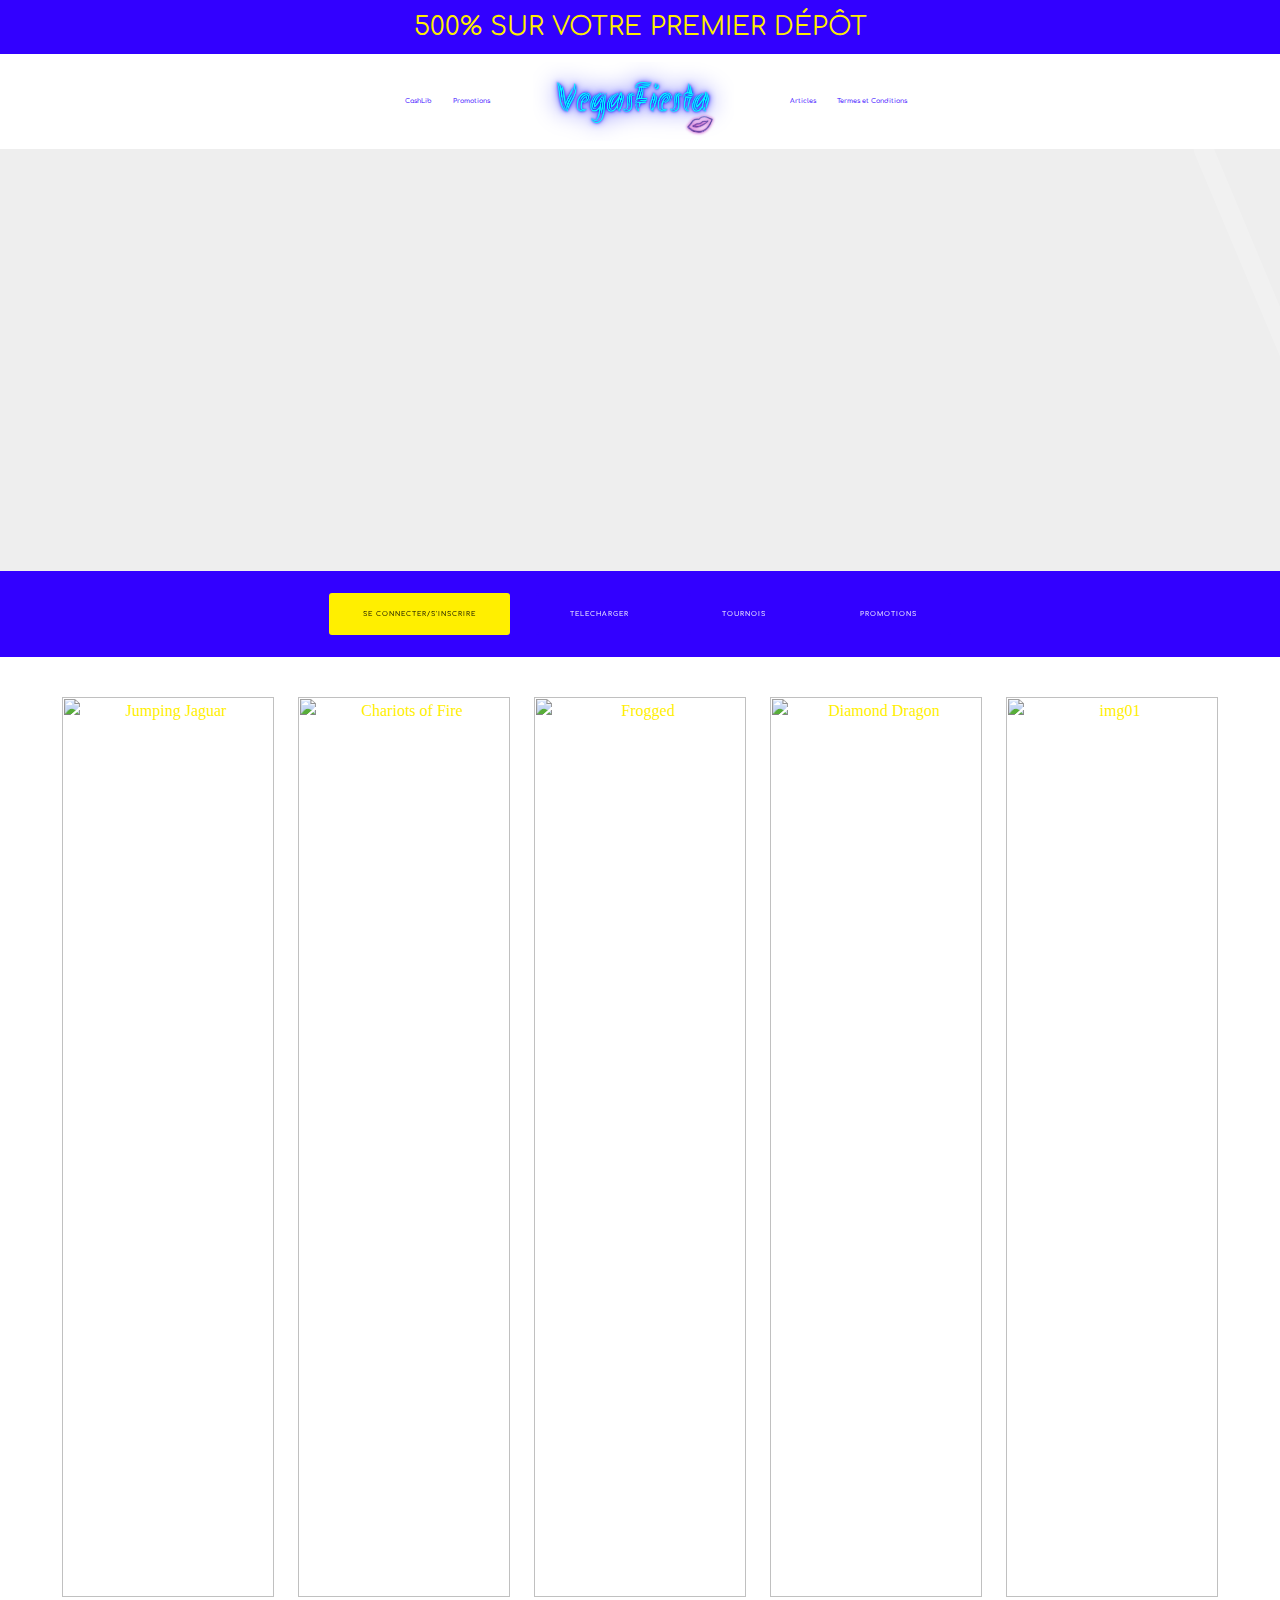
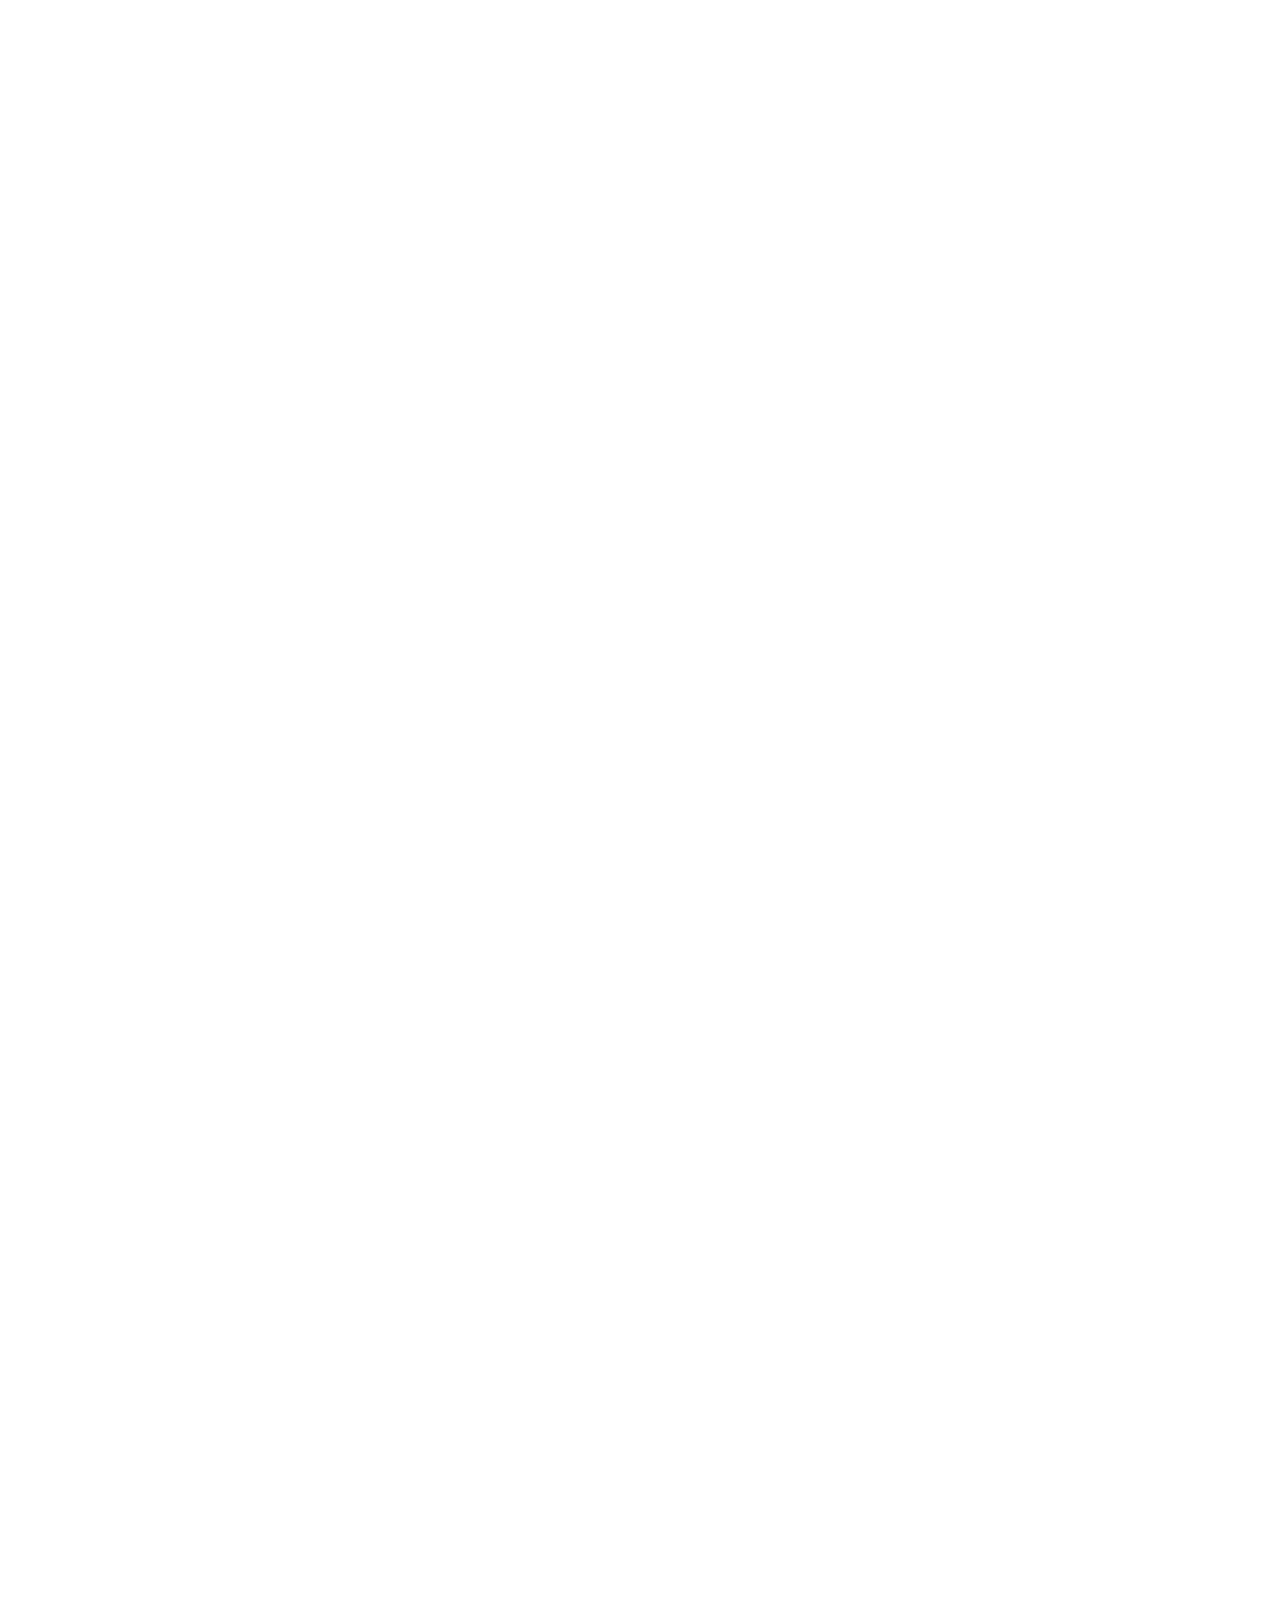
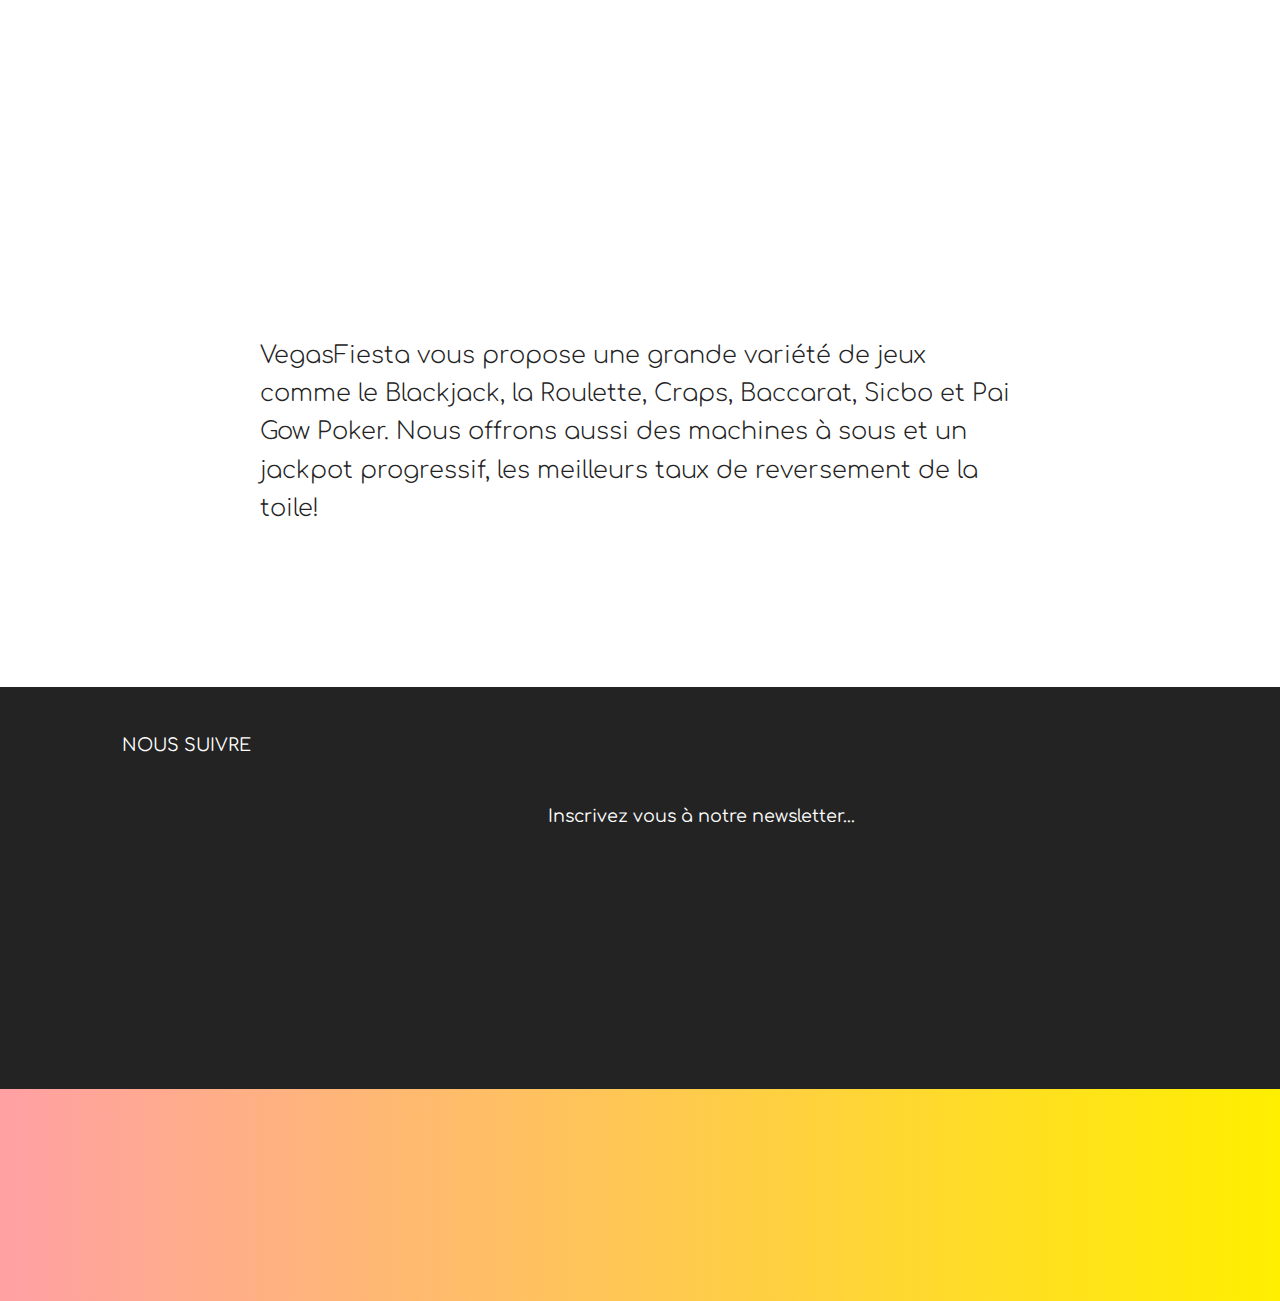
==== index.html @ 90014358 "create github pages" ====
<!-- Drip -->
<script type="text/javascript">
  var _dcq = _dcq || [];
  var _dcs = _dcs || {};
  _dcs.account = '6886855';

  (function() {
    var dc = document.createElement('script');
    dc.type = 'text/javascript'; dc.async = true;
    dc.src = '//tag.getdrip.com/6886855.js';
    var s = document.getElementsByTagName('script')[0];
    s.parentNode.insertBefore(dc, s);
  })();
</script>
<!-- end Drip --><!DOCTYPE html>
<html >
<head>
  <!-- Site made with Mobirise Website Builder v4.6.2, https://mobirise.com -->
  <meta charset="UTF-8">
  <meta http-equiv="X-UA-Compatible" content="IE=edge">
  <meta name="generator" content="Mobirise v4.6.2, mobirise.com">
  <meta name="viewport" content="width=device-width, initial-scale=1, minimum-scale=1">
  <link rel="shortcut icon" href="assets/images/favicon.ico-16x16-i11-128x128.png" type="image/x-icon">
  <meta name="description" content="">
  <title>Home</title>
  <link rel="stylesheet" href="assets/web/assets/mobirise-icons/mobirise-icons.css">
  <link rel="stylesheet" href="assets/soundcloud-plugin/style.css">
  <link rel="stylesheet" href="assets/bootstrap/css/bootstrap.min.css">
  <link rel="stylesheet" href="assets/bootstrap/css/bootstrap-grid.min.css">
  <link rel="stylesheet" href="assets/bootstrap/css/bootstrap-reboot.min.css">
  <link rel="stylesheet" href="assets/socicon/css/styles.css">
  <link rel="stylesheet" href="assets/dropdown/css/style.css">
  <link rel="stylesheet" href="assets/animatecss/animate.min.css">
  <link rel="stylesheet" href="assets/theme/css/style.css">
  <link rel="stylesheet" href="assets/mobirise/css/mbr-additional.css" type="text/css">
  
  
  <!-- Start of HubSpot Embed Code -->
<script type="text/javascript" id="hs-script-loader" async defer src="//js.hs-scripts.com/3366454.js"></script>
<!-- End of HubSpot Embed Code -->
    

</head>
<body>

<!-- Google Analytics -->
<!-- Global site tag (gtag.js) - Google Analytics -->
<script async src="https://www.googletagmanager.com/gtag/js?id=UA-107756022-1"></script>
<script>
  window.dataLayer = window.dataLayer || [];
  function gtag(){dataLayer.push(arguments);}
  gtag('js', new Date());

  gtag('config', 'UA-107756022-1');
</script>
<!-- /Google Analytics -->


  <section class="menu popup-btn-cards cid-qDq2oF16u8" once="menu" id="menu2-0">

    
    

    <nav class="navbar navbar-dropdown navbar-fixed-top navbar-expand-lg">
        <div class="mbr-overlay" style="opacity: 1;"></div>

      <a class="full-link">
        </a><div class="menu-top card-wrapper mbr-fonts-style mbr-white display-5"><a class="full-link" href="{{linkValue}}"><strong></strong></a><strong><a href="page1.html" target="_blank">500% SUR VOTRE PREMIER DÉPÔT</a></strong></div>
      
      <div class="collapse navbar-collapse" id="navbarSupportedContent">
            
        <div class="left-menu">
          <ul class="navbar-nav nav-dropdown" data-app-modern-menu="true"><li class="nav-item dropdown"><a class="nav-link link text-success display-4" href="https://www.becharge.fr/fr-fr/Acheter/Paiements-en-ligne-Cashlib-2-130" target="_blank" aria-expanded="false">CashLib</a></li>
              <li class="nav-item">
                  <a class="nav-link link text-success display-4" href="page5.html" target="_blank">Promotions</a>
              </li></ul>
        </div>

        <div class="brand-container">
          <div class="navbar-brand">
              <span class="navbar-logo">
                  <a href="page1.html">
                      <img src="assets/images/screen-shot-2017-12-27-at-4.07.14-pm-1482x576.png" alt="Mobirise" title="" style="height: 4.9rem;">
                  </a>
              </span>
              
          </div>
        </div>

        <div class="right-menu">
          <ul class="navbar-nav nav-dropdown" data-app-modern-menu="true"><li class="nav-item">
                <a class="nav-link link text-success display-4" href="page3.html" target="_blank">Articles</a>
            </li>
            <li class="nav-item"><a class="nav-link link text-success display-4" href="page4.html" target="_blank">Termes et Conditions</a></li></ul>
        </div>
      </div>

          <button class="navbar-toggler" type="button" data-toggle="collapse" data-target="#navbarSupportedContent" aria-controls="navbarNavAltMarkup" aria-expanded="false" aria-label="Toggle navigation">
            <div class="hamburger">
                <span></span>
                <span></span>
                <span></span>
                <span></span>
            </div>
          </button>
    </nav>
</section>

<section class="header9 cid-qDq2qkYWsa" data-bg-video="https://www.youtube.com/UFj80a5_1WE" id="header9-1">

    

    <div class="mbr-overlay" style="opacity: 0; background-color: rgb(255, 239, 0);">
    </div>

    <div class="animated-text-background display-1" style="color: rgb(255, 255, 255); opacity: 0.2; font-size: 20rem;">
        <span class="animated-element" data-speed="76" data-word="Vegas Fiesta">
        </span>
    </div>
    <div class="container-fluid">
        <div class="row justify-content-center">
            <div class="col-md-10 col-lg-8 align-center mbr-white">
                <h1 class="mbr-section-title mbr-bold mbr-fonts-style display-1"></h1>
                <h2 class="mbr-section-subtitle pb-3 mbr-fonts-style display-5"><br><br><br><br><br><br><br><br><br></h2>
                
            </div>
        </div>
    </div>
    
</section>

<section class="mbr-section content11 cid-qFcA9nv3HS" id="content11-14">

    

    <div class="container-fluid">
        <div class="row justify-content-center">
            <div class="col-12 col-lg-10">
                <div class="mbr-section-btn align-center"><a class="btn btn-primary display-4" href="http://vegasfiesta.fr/page1.html" target="_blank">SE CONNECTER/S'INSCRIRE</a>
                    <a class="btn btn-success display-4" href="http://get.vegasfiesta.fr/get/wd/4131579">TELECHARGER</a>  <a class="btn btn-success display-4" href="page8.html#header3-1f" target="_blank">TOURNOIS</a> <a class="btn btn-success display-4" href="page5.html" target="_blank">PROMOTIONS</a></div>
            </div>
        </div>
    </div>
</section>

<div id="custom-html-f" custom-code="true" data-rv-view="0"><div id="portfolio">
	<ul class="portfolio-grid">
					<li>
						<a href="page1.html" class="animated flipInX">
							<img src="https://i.imgur.com/PQaxOXn.png" alt="Jumping Jaguar">
						</a>
					</li>
					<li>
						<a href="page1.html" class="animated flipInX">
							<img src="https://i.imgur.com/mR7onuM.png" alt="Chariots of Fire">
						</a>
					</li>
					<li>
						<a href="page1.html" class="animated flipInX">
							<img src="https://i.imgur.com/4Hn5FqN.png" alt="Frogged">
						</a>
					</li>
					<li>
						<a href="page1.html" class="animated flipInX">
							<img src="https://i.imgur.com/z73m31a.png" alt="Diamond Dragon">
						</a>
					</li>
					<li>
						<a href="page1.html" class="animated flipInX">
							<img src="https://i.imgur.com/veO4GgF.png" alt="img01">
						</a>
					</li>
					<li>
						<a href="page1.html" class="animated flipInX">
							<img src="https://i.imgur.com/nhcDuKU.png" alt="img01">
						</a>
					</li>
					<li>
						<a href="page1.html" class="animated flipInX">
							<img src="https://i.imgur.com/EujCyzy.png" alt="Rise of Poseidon">
						</a>
					</li>
					<li>
						<a href="page1.html" class="animated flipInX">
							<img src="https://i.imgur.com/1xVwc4C.png" alt="Gold Bricks">
						</a>
					</li>
					<li>
						<a href="page1.html" class="animated flipInX">
							<img src="https://i.imgur.com/mDhUkpe.jpg" alt="Diamond Cherries">
						</a>
					</li>
					<li>
						<a href="page1.html" class="animated flipInX">
							<img src="https://i.imgur.com/fYREd0r.png" alt="Dollars to Donoughts">
						</a>
					</li>
					<li>
						<a href="page1.html" class="animated flipInX">
							<img src="https://i.imgur.com/AnfHbdp.png" alt="Misfit Toyland">
						</a>
					</li>
        <li>
						<a href="page1.html" class="animated flipInX">
							<img src="https://i.imgur.com/usJD8qS.png" alt="Midas Touch">
						</a>
            </li>
                <li>
						<a href="page1.html" class="animated flipInX">
							<img src="https://i.imgur.com/IoDSRaU.png" alt="Catsino">
						</a>
            </li>
                <li>
						<a href="page1.html" class="animated flipInX">
							<img src="https://i.imgur.com/1d2dqbt.png" alt="Wishing Cup">
						</a>
            </li>
                <li>
						<a href="page1.html" class="animated flipInX">
							<img src="https://i.imgur.com/aOhJ8nU.png" alt="Champs Elysées">
						</a>
            </li>
			
				</ul>

</div>
</div>

<section class="mbr-section article svg-gradient-elements cid-qEPnoAUdha" id="content6-q">

     

    <svg class="svg-gradient">
        <linearGradient>
            <stop class="gradColor1" offset="0%" stop-color="#6f14f1"></stop>
            <stop class="gradColor2" offset="100%" stop-color="#eb5353"></stop>
        </linearGradient>  
    </svg>
    <div class="container-fluid">
        <div class="media-container-row">
            <div class="col-12 col-md-8 col-lg-8">
                
                
                <div class="mbr-text mbr-fonts-style pb-3 display-4"><div><span style="font-size: 1.5rem;">VegasFiesta vous propose une grande variété de jeux comme le Blackjack, la Roulette, Craps, Baccarat, Sicbo et Pai Gow Poker. Nous offrons aussi des machines à sous et un jackpot progressif, les meilleurs taux de reversement de la toile!</span></div><div><br></div></div>
                <div class="mbr-text signature mbr-fonts-style align-left display-7"><p>Max Duvernet,&nbsp;</p><p>Directeur Général VegasGroupe S.A.</p><p><br></p></div>
            </div>
        </div>
    </div>
</section>

<section class="cid-qDLKkUSD6k" id="footer3-d">
    

    

    <div class="container-fluid">
        <div class="row align-center justify-content-center">
            <div class="col-lg-6 col-xl-4">
                <div class="follow-section">
                    <div class="follow-heading mbr-fonts-style align-left display-7">NOUS SUIVRE</div>
                    <div class="social-media pb-3 align-left">
                        <ul>
                            <li>
                                <a class="icon-transition" href="https://www.facebook.com/vegascasinoslot/">
                                    <span class="mbr-iconfont socicon-facebook socicon"></span>
                                </a>
                            </li>
                            
                            
                            
                            
                            
                        </ul>
                    </div>
                </div>
                <div class="row column-menu">
                    <div class="col-xl-5 col-md-6">
                        <ul class="firstColumn align-left mbr-white mbr-fonts-style display-7">
                            <li>i<a href="https://mobirise.com" class="text-white">S</a>lots</li>
                            <li>Blackjack</li>
                            <li>Roulette</li>
                            <li>Video Slots</li>
                        </ul>
                    </div>
                    <div class="col-xl-5 col-md-6">
                        <ul class="secondColumn align-left mbr-white mbr-fonts-style display-7">
                            <li>Scratch</li>
                            <li>Bingo</li>
                            <li>Slots Progressives</li>
                            <li>Machines à Sous</li>
                        </ul>
                    </div>
                </div>
            </div>
            <div class="col-lg-6 col-xl-6 form-section">
                <ul class="mbr-list list-inline align-left">
                    
                    
                    
                <li class="list-inline-item mbr-fonts-style display-7">NOUVEAUX JEUX</li></ul>
                <div class="input-form">
                    <span class="mbr-fonts-style form-text display-7">Inscrivez vous à notre newsletter...</span>
                    <div class="form1" data-form-type="formoid">
                        <div data-form-alert="" hidden="">Merci pour votre demande d'information. Un agent se mettra en contact avec vous pour vous proposer nos offres et cadeaux . </div>
                        <form class="mbr-form" action="https://mobirise.com/" method="post" data-form-title="My Mobirise Form"><input type="hidden" name="email" data-form-email="true" value="wcOrJdg0TpTr6Dv47fZQcDdfoin5r1V8LEMXmsfkFQXOK2lA5OR0SIw9JVUE2+Vsbd70Ig8w9r02U/Q4a/g2H+UF3bhEeHyN3BwadFdafbQv+tUWXSREh37GDIQUS3ed" data-form-field="E-mail">
                            <div class="input-wrap" data-for="email">
                                <input type="text" class="field special-form display-7" name="email" data-form-field="E-mail" required="" id="email-footer3-d">
                            </div>
                            <span class="input-group-btn"><button href="https://mobirise.com/" type="submit" class="btn btn-form btn-secondary display-4">ENVOYEZ</button></span>
                        </form>
                    </div>
                </div>
                <h3 class="subtext-1 mbr-fonts-style pb-3 display-7"></h3>
                <h3 class="subtext-2 mbr-fonts-style display-7">Supported payment systems</h3>
                <ul class="card-support align-left">
                    <li>
                        <img src="assets/images/visa.png" height="30" alt="Visa">
                    </li>
                    <li>
                        <img src="assets/images/master-card.png" height="30" alt="Master Card">
                    </li>
                    
                    
                    
                    
                    <li>
                        <img src="assets/images/bitcoin.png" height="30" alt="Bitcoin">
                    </li>
                    
                    
                    
                    
                    
                    
                </ul>
            </div>
        </div>
    </div>
</section>

<section class="mbr-section info1 cid-qEPmMTHpCW" id="info1-p">

    

    

    <div class="container-fluid">
        <div class="media-container-row">
            <div class="title col-12 col-md-8">
                <h2 class="align-center mbr-bold mbr-white pb-3 mbr-fonts-style display-4"><span style="font-weight: normal;">VegasFiestaTM ©2015. Tous droits réservés. VegasFiestaTM est un site de jeux de casino en ligne. L'accès à un site de jeu d'argent en ligne est formellement interdit par certaines lois nationales. Il appartient à chacun de vérifier qu'il a le droit d’accéder au site de VegasFiestaTM. Ce site est INTERDIT aux personnes mineures, âgées de moins de 18 ans. Le jeu comporte des risques financiers et de dépendance. Il est recommandé de toujours jouer avec modération</span></h2>
                
                <div class="mbr-section-btn align-center"><a class="btn btn-white display-4" href="page1.html">JOUER MAINTENANT</a>
                    <a class="btn btn-white-outline display-4" href="mailto:support@vegasfiesta.com">NOUS CONTACTER</a></div>
            </div>
        </div>
    </div>
</section>


  <script src="assets/web/assets/jquery/jquery.min.js"></script>
  <script src="assets/popper/popper.min.js"></script>
  <script src="assets/bootstrap/js/bootstrap.min.js"></script>
  <script src="assets/dropdown/js/script.min.js"></script>
  <script src="assets/touchswipe/jquery.touch-swipe.min.js"></script>
  <script src="assets/smoothscroll/smooth-scroll.js"></script>
  <script src="assets/viewportchecker/jquery.viewportchecker.js"></script>
  <script src="assets/mbr-animated-bg-text/mbr-animated-bg-text.js"></script>
  <script src="assets/ytplayer/jquery.mb.ytplayer.min.js"></script>
  <script src="assets/vimeoplayer/jquery.mb.vimeo_player.js"></script>
  <script src="assets/mbr-gradient-svg/mbr-gradient-svg.js"></script>
  <script src="assets/theme/js/script.js"></script>
  <script src="assets/formoid/formoid.min.js"></script>
  
  <script>
  window.intercomSettings = {
    app_id: "s8btgcy9"
  };
</script>
<script>(function(){var w=window;var ic=w.Intercom;if(typeof ic==="function"){ic('reattach_activator');ic('update',intercomSettings);}else{var d=document;var i=function(){i.c(arguments)};i.q=[];i.c=function(args){i.q.push(args)};w.Intercom=i;function l(){var s=d.createElement('script');s.type='text/javascript';s.async=true;s.src='https://widget.intercom.io/widget/s8btgcy9';var x=d.getElementsByTagName('script')[0];x.parentNode.insertBefore(s,x);}if(w.attachEvent){w.attachEvent('onload',l);}else{w.addEventListener('load',l,false);}}})()</script>

 <div id="scrollToTop" class="scrollToTop mbr-arrow-up"><a style="text-align: center;"><i></i></a></div>
    <input name="animation" type="hidden">
  </body>
</html>
---- assets/web/assets/mobirise-icons/mobirise-icons.css ----
@font-face {
  font-family: 'MobiriseIcons';
  src:  url('mobirise-icons.eot?spat4u');
  src:  url('mobirise-icons.eot?spat4u#iefix') format('embedded-opentype'),
    url('mobirise-icons.ttf?spat4u') format('truetype'),
    url('mobirise-icons.woff?spat4u') format('woff'),
    url('mobirise-icons.svg?spat4u#MobiriseIcons') format('svg');
  font-weight: normal;
  font-style: normal;
}

[class^="mbri-"], [class*=" mbri-"] {
  /* use !important to prevent issues with browser extensions that change fonts */
  font-family: MobiriseIcons !important;
  speak: none;
  font-style: normal;
  font-weight: normal;
  font-variant: normal;
  text-transform: none;
  line-height: 1;

  /* Better Font Rendering =========== */
  -webkit-font-smoothing: antialiased;
  -moz-osx-font-smoothing: grayscale;
}

.mbri-add-submenu:before {
  content: "\e900";
}
.mbri-alert:before {
  content: "\e901";
}
.mbri-align-center:before {
  content: "\e902";
}
.mbri-align-justify:before {
  content: "\e903";
}
.mbri-align-left:before {
  content: "\e904";
}
.mbri-align-right:before {
  content: "\e905";
}
.mbri-android:before {
  content: "\e906";
}
.mbri-apple:before {
  content: "\e907";
}
.mbri-arrow-down:before {
  content: "\e908";
}
.mbri-arrow-next:before {
  content: "\e909";
}
.mbri-arrow-prev:before {
  content: "\e90a";
}
.mbri-arrow-up:before {
  content: "\e90b";
}
.mbri-bold:before {
  content: "\e90c";
}
.mbri-bookmark:before {
  content: "\e90d";
}
.mbri-bootstrap:before {
  content: "\e90e";
}
.mbri-briefcase:before {
  content: "\e90f";
}
.mbri-browse:before {
  content: "\e910";
}
.mbri-bulleted-list:before {
  content: "\e911";
}
.mbri-calendar:before {
  content: "\e912";
}
.mbri-camera:before {
  content: "\e913";
}
.mbri-cart-add:before {
  content: "\e914";
}
.mbri-cart-full:before {
  content: "\e915";
}
.mbri-cash:before {
  content: "\e916";
}
.mbri-change-style:before {
  content: "\e917";
}
.mbri-chat:before {
  content: "\e918";
}
.mbri-clock:before {
  content: "\e919";
}
.mbri-close:before {
  content: "\e91a";
}
.mbri-cloud:before {
  content: "\e91b";
}
.mbri-code:before {
  content: "\e91c";
}
.mbri-contact-form:before {
  content: "\e91d";
}
.mbri-credit-card:before {
  content: "\e91e";
}
.mbri-cursor-click:before {
  content: "\e91f";
}
.mbri-cust-feedback:before {
  content: "\e920";
}
.mbri-database:before {
  content: "\e921";
}
.mbri-delivery:before {
  content: "\e922";
}
.mbri-desktop:before {
  content: "\e923";
}
.mbri-devices:before {
  content: "\e924";
}
.mbri-down:before {
  content: "\e925";
}
.mbri-download:before {
  content: "\e989";
}
.mbri-drag-n-drop:before {
  content: "\e927";
}
.mbri-drag-n-drop2:before {
  content: "\e928";
}
.mbri-edit:before {
  content: "\e929";
}
.mbri-edit2:before {
  content: "\e92a";
}
.mbri-error:before {
  content: "\e92b";
}
.mbri-extension:before {
  content: "\e92c";
}
.mbri-features:before {
  content: "\e92d";
}
.mbri-file:before {
  content: "\e92e";
}
.mbri-flag:before {
  content: "\e92f";
}
.mbri-folder:before {
  content: "\e930";
}
.mbri-gift:before {
  content: "\e931";
}
.mbri-github:before {
  content: "\e932";
}
.mbri-globe:before {
  content: "\e933";
}
.mbri-globe-2:before {
  content: "\e934";
}
.mbri-growing-chart:before {
  content: "\e935";
}
.mbri-hearth:before {
  content: "\e936";
}
.mbri-help:before {
  content: "\e937";
}
.mbri-home:before {
  content: "\e938";
}
.mbri-hot-cup:before {
  content: "\e939";
}
.mbri-idea:before {
  content: "\e93a";
}
.mbri-image-gallery:before {
  content: "\e93b";
}
.mbri-image-slider:before {
  content: "\e93c";
}
.mbri-info:before {
  content: "\e93d";
}
.mbri-italic:before {
  content: "\e93e";
}
.mbri-key:before {
  content: "\e93f";
}
.mbri-laptop:before {
  content: "\e940";
}
.mbri-layers:before {
  content: "\e941";
}
.mbri-left-right:before {
  content: "\e942";
}
.mbri-left:before {
  content: "\e943";
}
.mbri-letter:before {
  content: "\e944";
}
.mbri-like:before {
  content: "\e945";
}
.mbri-link:before {
  content: "\e946";
}
.mbri-lock:before {
  content: "\e947";
}
.mbri-login:before {
  content: "\e948";
}
.mbri-logout:before {
  content: "\e949";
}
.mbri-magic-stick:before {
  content: "\e94a";
}
.mbri-map-pin:before {
  content: "\e94b";
}
.mbri-menu:before {
  content: "\e94c";
}
.mbri-mobile:before {
  content: "\e94d";
}
.mbri-mobile2:before {
  content: "\e94e";
}
.mbri-mobirise:before {
  content: "\e94f";
}
.mbri-more-horizontal:before {
  content: "\e950";
}
.mbri-more-vertical:before {
  content: "\e951";
}
.mbri-music:before {
  content: "\e952";
}
.mbri-new-file:before {
  content: "\e953";
}
.mbri-numbered-list:before {
  content: "\e954";
}
.mbri-opened-folder:before {
  content: "\e955";
}
.mbri-pages:before {
  content: "\e956";
}
.mbri-paper-plane:before {
  content: "\e957";
}
.mbri-paperclip:before {
  content: "\e958";
}
.mbri-photo:before {
  content: "\e959";
}
.mbri-photos:before {
  content: "\e95a";
}
.mbri-pin:before {
  content: "\e95b";
}
.mbri-play:before {
  content: "\e95c";
}
.mbri-plus:before {
  content: "\e95d";
}
.mbri-preview:before {
  content: "\e95e";
}
.mbri-print:before {
  content: "\e95f";
}
.mbri-protect:before {
  content: "\e960";
}
.mbri-question:before {
  content: "\e961";
}
.mbri-quote-left:before {
  content: "\e962";
}
.mbri-quote-right:before {
  content: "\e963";
}
.mbri-refresh:before {
  content: "\e964";
}
.mbri-responsive:before {
  content: "\e965";
}
.mbri-right:before {
  content: "\e966";
}
.mbri-rocket:before {
  content: "\e967";
}
.mbri-sad-face:before {
  content: "\e968";
}
.mbri-sale:before {
  content: "\e969";
}
.mbri-save:before {
  content: "\e96a";
}
.mbri-search:before {
  content: "\e96b";
}
.mbri-setting:before {
  content: "\e96c";
}
.mbri-setting2:before {
  content: "\e96d";
}
.mbri-setting3:before {
  content: "\e96e";
}
.mbri-share:before {
  content: "\e96f";
}
.mbri-shopping-bag:before {
  content: "\e970";
}
.mbri-shopping-basket:before {
  content: "\e971";
}
.mbri-shopping-cart:before {
  content: "\e972";
}
.mbri-sites:before {
  content: "\e973";
}
.mbri-smile-face:before {
  content: "\e974";
}
.mbri-speed:before {
  content: "\e975";
}
.mbri-star:before {
  content: "\e976";
}
.mbri-success:before {
  content: "\e977";
}
.mbri-sun:before {
  content: "\e978";
}
.mbri-sun2:before {
  content: "\e979";
}
.mbri-tablet:before {
  content: "\e97a";
}
.mbri-tablet-vertical:before {
  content: "\e97b";
}
.mbri-target:before {
  content: "\e97c";
}
.mbri-timer:before {
  content: "\e97d";
}
.mbri-to-ftp:before {
  content: "\e97e";
}
.mbri-to-local-drive:before {
  content: "\e97f";
}
.mbri-touch-swipe:before {
  content: "\e980";
}
.mbri-touch:before {
  content: "\e981";
}
.mbri-trash:before {
  content: "\e982";
}
.mbri-underline:before {
  content: "\e983";
}
.mbri-unlink:before {
  content: "\e984";
}
.mbri-unlock:before {
  content: "\e985";
}
.mbri-up-down:before {
  content: "\e986";
}
.mbri-up:before {
  content: "\e987";
}
.mbri-update:before {
  content: "\e988";
}
.mbri-upload:before {
 content: "\e926"; 
}
.mbri-user:before {
  content: "\e98a";
}
.mbri-user2:before {
  content: "\e98b";
}
.mbri-users:before {
  content: "\e98c";
}
.mbri-video:before {
  content: "\e98d";
}
.mbri-video-play:before {
  content: "\e98e";
}
.mbri-watch:before {
  content: "\e98f";
}
.mbri-website-theme:before {
  content: "\e990";
}
.mbri-wifi:before {
  content: "\e991";
}
.mbri-windows:before {
  content: "\e992";
}
.mbri-zoom-out:before {
  content: "\e993";
}
.mbri-redo:before {
  content: "\e994";
}
.mbri-undo:before {
  content: "\e995";
}
---- assets/soundcloud-plugin/style.css ----
.addons-container {
  position: relative;
  margin-left: auto;
  margin-right: auto;
  padding-right: 15px;
  padding-left: 15px; }
  @media (min-width: 576px) {
    .addons-container {
      padding-right: 15px;
      padding-left: 15px; } }
  @media (min-width: 768px) {
    .addons-container {
      padding-right: 15px;
      padding-left: 15px; } }
  @media (min-width: 992px) {
    .addons-container {
      padding-right: 15px;
      padding-left: 15px; } }
  @media (min-width: 1200px) {
    .addons-container {
      padding-right: 15px;
      padding-left: 15px; } }
  @media (min-width: 576px) {
    .addons-container {
      width: 540px;
      max-width: 100%; } }
  @media (min-width: 768px) {
    .addons-container {
      width: 720px;
      max-width: 100%; } }
  @media (min-width: 992px) {
    .addons-container {
      width: 960px;
      max-width: 100%; } }
  @media (min-width: 1200px) {
    .addons-container {
      width: 1140px;
      max-width: 100%; } }

.addons-container-inner{
    position: relative;
    width: 100%;
    min-height: 1px;
    padding-right: 15px;
    padding-left: 15px;
}
@media (min-width: 567px) {
    .addons-container-inner{
        -ms-flex: 0 0 66.666667%;
        flex: 0 0 66.666667%;
        max-width: 66.666667%;
    }
}
.addons-row{
    display: flex;
    justify-content:center;
}
---- assets/socicon/css/styles.css ----
@charset "UTF-8";

@font-face {
  font-family: "socicon";
  src:url("../fonts/socicon.eot");
  src:url("../fonts/socicon.eot?#iefix") format("embedded-opentype"),
    url("../fonts/socicon.woff") format("woff"),
    url("../fonts/socicon.ttf") format("truetype"),
    url("../fonts/socicon.svg#socicon") format("svg");
  font-weight: normal;
  font-style: normal;

}

[data-icon]:before {
  font-family: "socicon" !important;
  content: attr(data-icon);
  font-style: normal !important;
  font-weight: normal !important;
  font-variant: normal !important;
  text-transform: none !important;
  speak: none;
  line-height: 1;
  -webkit-font-smoothing: antialiased;
  -moz-osx-font-smoothing: grayscale;
}

[class^="socicon-"]:before,
[class*=" socicon-"]:before {
  font-family: "socicon" !important;
  font-style: normal !important;
  font-weight: normal !important;
  font-variant: normal !important;
  text-transform: none !important;
  speak: none;
  line-height: 1;
  -webkit-font-smoothing: antialiased;
  -moz-osx-font-smoothing: grayscale;
}

.socicon-modelmayhem:before {
  content: "\e000";
}
.socicon-mixcloud:before {
  content: "\e001";
}
.socicon-drupal:before {
  content: "\e002";
}
.socicon-swarm:before {
  content: "\e003";
}
.socicon-istock:before {
  content: "\e004";
}
.socicon-yammer:before {
  content: "\e005";
}
.socicon-ello:before {
  content: "\e006";
}
.socicon-stackoverflow:before {
  content: "\e007";
}
.socicon-persona:before {
  content: "\e008";
}
.socicon-triplej:before {
  content: "\e009";
}
.socicon-houzz:before {
  content: "\e00a";
}
.socicon-rss:before {
  content: "\e00b";
}
.socicon-paypal:before {
  content: "\e00c";
}
.socicon-odnoklassniki:before {
  content: "\e00d";
}
.socicon-airbnb:before {
  content: "\e00e";
}
.socicon-periscope:before {
  content: "\e00f";
}
.socicon-outlook:before {
  content: "\e010";
}
.socicon-coderwall:before {
  content: "\e011";
}
.socicon-tripadvisor:before {
  content: "\e012";
}
.socicon-appnet:before {
  content: "\e013";
}
.socicon-goodreads:before {
  content: "\e014";
}
.socicon-tripit:before {
  content: "\e015";
}
.socicon-lanyrd:before {
  content: "\e016";
}
.socicon-slideshare:before {
  content: "\e017";
}
.socicon-buffer:before {
  content: "\e018";
}
.socicon-disqus:before {
  content: "\e019";
}
.socicon-vkontakte:before {
  content: "\e01a";
}
.socicon-whatsapp:before {
  content: "\e01b";
}
.socicon-patreon:before {
  content: "\e01c";
}
.socicon-storehouse:before {
  content: "\e01d";
}
.socicon-pocket:before {
  content: "\e01e";
}
.socicon-mail:before {
  content: "\e01f";
}
.socicon-blogger:before {
  content: "\e020";
}
.socicon-technorati:before {
  content: "\e021";
}
.socicon-reddit:before {
  content: "\e022";
}
.socicon-dribbble:before {
  content: "\e023";
}
.socicon-stumbleupon:before {
  content: "\e024";
}
.socicon-digg:before {
  content: "\e025";
}
.socicon-envato:before {
  content: "\e026";
}
.socicon-behance:before {
  content: "\e027";
}
.socicon-delicious:before {
  content: "\e028";
}
.socicon-deviantart:before {
  content: "\e029";
}
.socicon-forrst:before {
  content: "\e02a";
}
.socicon-play:before {
  content: "\e02b";
}
.socicon-zerply:before {
  content: "\e02c";
}
.socicon-wikipedia:before {
  content: "\e02d";
}
.socicon-apple:before {
  content: "\e02e";
}
.socicon-flattr:before {
  content: "\e02f";
}
.socicon-github:before {
  content: "\e030";
}
.socicon-renren:before {
  content: "\e031";
}
.socicon-friendfeed:before {
  content: "\e032";
}
.socicon-newsvine:before {
  content: "\e033";
}
.socicon-identica:before {
  content: "\e034";
}
.socicon-bebo:before {
  content: "\e035";
}
.socicon-zynga:before {
  content: "\e036";
}
.socicon-steam:before {
  content: "\e037";
}
.socicon-xbox:before {
  content: "\e038";
}
.socicon-windows:before {
  content: "\e039";
}
.socicon-qq:before {
  content: "\e03a";
}
.socicon-douban:before {
  content: "\e03b";
}
.socicon-meetup:before {
  content: "\e03c";
}
.socicon-playstation:before {
  content: "\e03d";
}
.socicon-android:before {
  content: "\e03e";
}
.socicon-snapchat:before {
  content: "\e03f";
}
.socicon-twitter:before {
  content: "\e040";
}
.socicon-facebook:before {
  content: "\e041";
}
.socicon-googleplus:before {
  content: "\e042";
}
.socicon-pinterest:before {
  content: "\e043";
}
.socicon-foursquare:before {
  content: "\e044";
}
.socicon-yahoo:before {
  content: "\e045";
}
.socicon-skype:before {
  content: "\e046";
}
.socicon-yelp:before {
  content: "\e047";
}
.socicon-feedburner:before {
  content: "\e048";
}
.socicon-linkedin:before {
  content: "\e049";
}
.socicon-viadeo:before {
  content: "\e04a";
}
.socicon-xing:before {
  content: "\e04b";
}
.socicon-myspace:before {
  content: "\e04c";
}
.socicon-soundcloud:before {
  content: "\e04d";
}
.socicon-spotify:before {
  content: "\e04e";
}
.socicon-grooveshark:before {
  content: "\e04f";
}
.socicon-lastfm:before {
  content: "\e050";
}
.socicon-youtube:before {
  content: "\e051";
}
.socicon-vimeo:before {
  content: "\e052";
}
.socicon-dailymotion:before {
  content: "\e053";
}
.socicon-vine:before {
  content: "\e054";
}
.socicon-flickr:before {
  content: "\e055";
}
.socicon-500px:before {
  content: "\e056";
}
.socicon-wordpress:before {
  content: "\e058";
}
.socicon-tumblr:before {
  content: "\e059";
}
.socicon-twitch:before {
  content: "\e05a";
}
.socicon-8tracks:before {
  content: "\e05b";
}
.socicon-amazon:before {
  content: "\e05c";
}
.socicon-icq:before {
  content: "\e05d";
}
.socicon-smugmug:before {
  content: "\e05e";
}
.socicon-ravelry:before {
  content: "\e05f";
}
.socicon-weibo:before {
  content: "\e060";
}
.socicon-baidu:before {
  content: "\e061";
}
.socicon-angellist:before {
  content: "\e062";
}
.socicon-ebay:before {
  content: "\e063";
}
.socicon-imdb:before {
  content: "\e064";
}
.socicon-stayfriends:before {
  content: "\e065";
}
.socicon-residentadvisor:before {
  content: "\e066";
}
.socicon-google:before {
  content: "\e067";
}
.socicon-yandex:before {
  content: "\e068";
}
.socicon-sharethis:before {
  content: "\e069";
}
.socicon-bandcamp:before {
  content: "\e06a";
}
.socicon-itunes:before {
  content: "\e06b";
}
.socicon-deezer:before {
  content: "\e06c";
}
.socicon-telegram:before {
  content: "\e06e";
}
.socicon-openid:before {
  content: "\e06f";
}
.socicon-amplement:before {
  content: "\e070";
}
.socicon-viber:before {
  content: "\e071";
}
.socicon-zomato:before {
  content: "\e072";
}
.socicon-draugiem:before {
  content: "\e074";
}
.socicon-endomodo:before {
  content: "\e075";
}
.socicon-filmweb:before {
  content: "\e076";
}
.socicon-stackexchange:before {
  content: "\e077";
}
.socicon-wykop:before {
  content: "\e078";
}
.socicon-teamspeak:before {
  content: "\e079";
}
.socicon-teamviewer:before {
  content: "\e07a";
}
.socicon-ventrilo:before {
  content: "\e07b";
}
.socicon-younow:before {
  content: "\e07c";
}
.socicon-raidcall:before {
  content: "\e07d";
}
.socicon-mumble:before {
  content: "\e07e";
}
.socicon-medium:before {
  content: "\e06d";
}
.socicon-bebee:before {
  content: "\e07f";
}
.socicon-hitbox:before {
  content: "\e080";
}
.socicon-reverbnation:before {
  content: "\e081";
}
.socicon-formulr:before {
  content: "\e082";
}
.socicon-instagram:before {
  content: "\e057";
}
.socicon-battlenet:before {
  content: "\e083";
}
.socicon-chrome:before {
  content: "\e084";
}
.socicon-discord:before {
  content: "\e086";
}
.socicon-issuu:before {
  content: "\e087";
}
.socicon-macos:before {
  content: "\e088";
}
.socicon-firefox:before {
  content: "\e089";
}
.socicon-opera:before {
  content: "\e08d";
}
.socicon-keybase:before {
  content: "\e090";
}
.socicon-alliance:before {
  content: "\e091";
}
.socicon-livejournal:before {
  content: "\e092";
}
.socicon-googlephotos:before {
  content: "\e093";
}
.socicon-horde:before {
  content: "\e094";
}
.socicon-etsy:before {
  content: "\e095";
}
.socicon-zapier:before {
  content: "\e096";
}
.socicon-google-scholar:before {
  content: "\e097";
}
.socicon-researchgate:before {
  content: "\e098";
}
.socicon-wechat:before {
  content: "\e099";
}
.socicon-strava:before {
  content: "\e09a";
}
.socicon-line:before {
  content: "\e09b";
}
.socicon-lyft:before {
  content: "\e09c";
}
.socicon-uber:before {
  content: "\e09d";
}
.socicon-songkick:before {
  content: "\e09e";
}
.socicon-viewbug:before {
  content: "\e09f";
}
.socicon-googlegroups:before {
  content: "\e0a0";
}
.socicon-quora:before {
  content: "\e073";
}
.socicon-diablo:before {
  content: "\e085";
}
.socicon-blizzard:before {
  content: "\e0a1";
}
.socicon-hearthstone:before {
  content: "\e08b";
}
.socicon-heroes:before {
  content: "\e08a";
}
.socicon-overwatch:before {
  content: "\e08c";
}
.socicon-warcraft:before {
  content: "\e08e";
}
.socicon-starcraft:before {
  content: "\e08f";
}
.socicon-beam:before {
  content: "\e0a2";
}
.socicon-curse:before {
  content: "\e0a3";
}
.socicon-player:before {
  content: "\e0a4";
}
.socicon-streamjar:before {
  content: "\e0a5";
}
.socicon-nintendo:before {
  content: "\e0a6";
}
.socicon-hellocoton:before {
  content: "\e0a7";
}
---- assets/dropdown/css/style.css ----
.navbar-dropdown {
  left: 0;
  padding: 0;
  position: absolute;
  right: 0;
  top: 0;
  transition: all 0.45s ease;
  z-index: 1030;
  background: #282828; }
  .navbar-dropdown .navbar-logo {
    margin-right: 0.8rem;
    transition: margin 0.3s ease-in-out;
    vertical-align: middle; }
    .navbar-dropdown .navbar-logo img {
      height: 3.125rem;
      transition: all 0.3s ease-in-out; }
    .navbar-dropdown .navbar-logo.mbr-iconfont {
      font-size: 3.125rem;
      line-height: 3.125rem; }
  .navbar-dropdown .navbar-caption {
    font-weight: 700;
    white-space: normal;
    vertical-align: -4px;
    line-height: 3.125rem !important; }
    .navbar-dropdown .navbar-caption, .navbar-dropdown .navbar-caption:hover {
      color: inherit;
      text-decoration: none; }
  .navbar-dropdown .mbr-iconfont + .navbar-caption {
    vertical-align: -1px; }
  .navbar-dropdown.navbar-fixed-top {
    position: fixed; }
  .navbar-dropdown .navbar-brand span {
    vertical-align: -4px; }
  .navbar-dropdown.bg-color.transparent {
    background: none; }
  .navbar-dropdown.navbar-short .navbar-brand {
    padding: 0.625rem 0; }
    .navbar-dropdown.navbar-short .navbar-brand span {
      vertical-align: -1px; }
  .navbar-dropdown.navbar-short .navbar-caption {
    line-height: 2.375rem !important;
    vertical-align: -2px; }
  .navbar-dropdown.navbar-short .navbar-logo {
    margin-right: 0.5rem; }
    .navbar-dropdown.navbar-short .navbar-logo img {
      height: 2.375rem; }
    .navbar-dropdown.navbar-short .navbar-logo.mbr-iconfont {
      font-size: 2.375rem;
      line-height: 2.375rem; }
  .navbar-dropdown.navbar-short .mbr-table-cell {
    height: 3.625rem; }
  .navbar-dropdown .navbar-close {
    left: 0.6875rem;
    position: fixed;
    top: 0.75rem;
    z-index: 1000; }
  .navbar-dropdown .hamburger-icon {
    content: "";
    display: inline-block;
    vertical-align: middle;
    width: 16px;
    -webkit-box-shadow: 0 -6px 0 1px #282828,0 0 0 1px #282828,0 6px 0 1px #282828;
    -moz-box-shadow: 0 -6px 0 1px #282828,0 0 0 1px #282828,0 6px 0 1px #282828;
    box-shadow: 0 -6px 0 1px #282828,0 0 0 1px #282828,0 6px 0 1px #282828; }

.dropdown-menu .dropdown-toggle[data-toggle="dropdown-submenu"]::after {
  border-bottom: 0.35em solid transparent;
  border-left: 0.35em solid;
  border-right: 0;
  border-top: 0.35em solid transparent;
  margin-left: 0.3rem; }

.dropdown-menu .dropdown-item:focus {
  outline: 0; }

.nav-dropdown {
  font-size: 0.75rem;
  font-weight: 500;
  height: auto !important; }
  .nav-dropdown .nav-btn {
    padding-left: 1rem; }
  .nav-dropdown .link {
    margin: .667em 1.667em;
    font-weight: 500;
    padding: 0;
    transition: color .2s ease-in-out; }
    .nav-dropdown .link.dropdown-toggle {
      margin-right: 2.583em; }
      .nav-dropdown .link.dropdown-toggle::after {
        margin-left: .25rem;
        border-top: 0.35em solid;
        border-right: 0.35em solid transparent;
        border-left: 0.35em solid transparent;
        border-bottom: 0; }
      .nav-dropdown .link.dropdown-toggle[aria-expanded="true"] {
        margin: 0;
        padding: 0.667em 3.263em  0.667em 1.667em; }
  .nav-dropdown .link::after,
  .nav-dropdown .dropdown-item::after {
    color: inherit; }
  .nav-dropdown .btn {
    font-size: 0.75rem;
    font-weight: 700;
    letter-spacing: 0;
    margin-bottom: 0;
    padding-left: 1.25rem;
    padding-right: 1.25rem; }
  .nav-dropdown .dropdown-menu {
    border-radius: 0;
    border: 0;
    left: 0;
    margin: 0;
    padding-bottom: 1.25rem;
    padding-top: 1.25rem;
    position: relative; }
  .nav-dropdown .dropdown-submenu {
    margin-left: 0.125rem;
    top: 0; }
  .nav-dropdown .dropdown-item {
    font-size: 0.8125rem;
    font-weight: 500;
    line-height: 2;
    padding: 0.3846em 4.615em 0.3846em 1.5385em;
    position: relative;
    transition: color .2s ease-in-out, background-color .2s ease-in-out; }
    .nav-dropdown .dropdown-item::after {
      margin-top: -0.3077em;
      position: absolute;
      right: 1.1538em;
      top: 50%; }
    .nav-dropdown .dropdown-item:focus, .nav-dropdown .dropdown-item:hover {
      background: none; }

@media (max-width: 767px) {
  .nav-dropdown.navbar-toggleable-sm {
    bottom: 0;
    display: none;
    left: 0;
    overflow-x: hidden;
    position: fixed;
    top: 0;
    transform: translateX(-100%);
    -ms-transform: translateX(-100%);
    -webkit-transform: translateX(-100%);
    width: 18.75rem;
    z-index: 999; } }
.nav-dropdown.navbar-toggleable-xl {
  bottom: 0;
  display: none;
  left: 0;
  overflow-x: hidden;
  position: fixed;
  top: 0;
  transform: translateX(-100%);
  -ms-transform: translateX(-100%);
  -webkit-transform: translateX(-100%);
  width: 18.75rem;
  z-index: 999; }

.nav-dropdown-sm {
  display: block !important;
  overflow-x: hidden;
  overflow: auto;
  padding-top: 3.875rem; }
  .nav-dropdown-sm::after {
    content: "";
    display: block;
    height: 3rem;
    width: 100%; }
  .nav-dropdown-sm.collapse.in ~ .navbar-close {
    display: block !important; }
  .nav-dropdown-sm.collapsing, .nav-dropdown-sm.collapse.in {
    transform: translateX(0);
    -ms-transform: translateX(0);
    -webkit-transform: translateX(0);
    transition: all 0.25s ease-out;
    -webkit-transition: all 0.25s ease-out;
    background: #282828; }
  .nav-dropdown-sm.collapsing[aria-expanded="false"] {
    transform: translateX(-100%);
    -ms-transform: translateX(-100%);
    -webkit-transform: translateX(-100%); }
  .nav-dropdown-sm .nav-item {
    display: block;
    margin-left: 0 !important;
    padding-left: 0; }
  .nav-dropdown-sm .link,
  .nav-dropdown-sm .dropdown-item {
    border-top: 1px dotted rgba(255, 255, 255, 0.1);
    font-size: 0.8125rem;
    line-height: 1.6;
    margin: 0 !important;
    padding: 0.875rem 2.4rem 0.875rem 1.5625rem !important;
    position: relative;
    white-space: normal; }
    .nav-dropdown-sm .link:focus, .nav-dropdown-sm .link:hover,
    .nav-dropdown-sm .dropdown-item:focus,
    .nav-dropdown-sm .dropdown-item:hover {
      background: rgba(0, 0, 0, 0.2) !important;
      color: #c0a375; }
  .nav-dropdown-sm .nav-btn {
    position: relative;
    padding: 1.5625rem 1.5625rem 0 1.5625rem; }
    .nav-dropdown-sm .nav-btn::before {
      border-top: 1px dotted rgba(255, 255, 255, 0.1);
      content: "";
      left: 0;
      position: absolute;
      top: 0;
      width: 100%; }
    .nav-dropdown-sm .nav-btn + .nav-btn {
      padding-top: 0.625rem; }
      .nav-dropdown-sm .nav-btn + .nav-btn::before {
        display: none; }
  .nav-dropdown-sm .btn {
    padding: 0.625rem 0; }
  .nav-dropdown-sm .dropdown-toggle[data-toggle="dropdown-submenu"]::after {
    margin-left: .25rem;
    border-top: 0.35em solid;
    border-right: 0.35em solid transparent;
    border-left: 0.35em solid transparent;
    border-bottom: 0; }
  .nav-dropdown-sm .dropdown-toggle[data-toggle="dropdown-submenu"][aria-expanded="true"]::after {
    border-top: 0;
    border-right: 0.35em solid transparent;
    border-left: 0.35em solid transparent;
    border-bottom: 0.35em solid; }
  .nav-dropdown-sm .dropdown-menu {
    margin: 0;
    padding: 0;
    position: relative;
    top: 0;
    left: 0;
    width: 100%;
    border: 0;
    float: none;
    border-radius: 0;
    background: none; }
  .nav-dropdown-sm .dropdown-submenu {
    left: 100%;
    margin-left: 0.125rem;
    margin-top: -1.25rem;
    top: 0; }

.navbar-toggleable-sm .nav-dropdown .dropdown-menu {
  position: absolute; }

.navbar-toggleable-sm .nav-dropdown .dropdown-submenu {
  left: 100%;
  margin-left: 0.125rem;
  margin-top: -1.25rem;
  top: 0; }

.navbar-toggleable-sm.opened .nav-dropdown .dropdown-menu {
  position: relative; }

.navbar-toggleable-sm.opened .nav-dropdown .dropdown-submenu {
  left: 0;
  margin-left: 00rem;
  margin-top: 0rem;
  top: 0; }

.is-builder .nav-dropdown.collapsing {
  transition: none !important; }

/*# sourceMappingURL=style.css.map */
---- assets/theme/css/style.css ----
.engine {
	position: absolute;
	text-indent: -2400px;
	text-align: center;
	padding: 0;
	top: 0;
	left: -2400px;
}/*!
 * Mobirise v4 theme (https://mobirise.com/)
 * Copyright 2017 Mobirise
 */
section {
  background-color: #eeeeee; }

section,
.container,
.container-fluid {
  position: relative;
  word-wrap: break-word; }

a.mbr-iconfont:hover {
  text-decoration: none; }

.article .lead p, .article .lead ul, .article .lead ol, .article .lead pre, .article .lead blockquote {
  margin-bottom: 0; }

a {
  font-style: normal;
  font-weight: 400;
  cursor: pointer; }
  a, a:hover {
    text-decoration: none; }

figure {
  margin-bottom: 0; }

body {
  color: #232323; }

h1, h2, h3, h4, h5, h6,
.h1, .h2, .h3, .h4, .h5, .h6,
.display-1, .display-2, .display-3, .display-4 {
  line-height: 1;
  word-break: break-word;
  word-wrap: break-word; }

b, strong {
  font-weight: bold; }

blockquote {
  padding: 10px 0 10px 20px;
  position: relative;
  border-left: 2px solid;
  border-color: #ff3366; }

input:-webkit-autofill, input:-webkit-autofill:hover, input:-webkit-autofill:focus, input:-webkit-autofill:active {
  transition-delay: 9999s;
  transition-property: background-color, color; }

textarea[type="hidden"] {
  display: none; }

body {
  position: relative; }

section {
  background-position: 50% 50%;
  background-repeat: no-repeat;
  background-size: cover; }
  section .mbr-background-video,
  section .mbr-background-video-preview {
    position: absolute;
    bottom: 0;
    left: 0;
    right: 0;
    top: 0; }

.hidden {
  visibility: hidden; }

.mbr-z-index20 {
  z-index: 20; }

/*! Base colors */
.mbr-white {
  color: #ffffff; }

.mbr-black {
  color: #000000; }

.mbr-bg-white {
  background-color: #ffffff; }

.mbr-bg-black {
  background-color: #000000; }

/*! Text-aligns */
.align-left {
  text-align: left; }

.align-center {
  text-align: center; }

.align-right {
  text-align: right; }

@media (max-width: 767px) {
  .align-left, .align-center, .align-right, .mbr-section-btn, .mbr-section-title {
    text-align: center; } }
/*! Font-weight  */
.mbr-light {
  font-weight: 300; }

.mbr-regular {
  font-weight: 400; }

.mbr-semibold {
  font-weight: 500; }

.mbr-bold {
  font-weight: 700; }

/*! Media  */
.media-size-item {
  -webkit-flex: 1 1 auto;
  -moz-flex: 1 1 auto;
  -ms-flex: 1 1 auto;
  -o-flex: 1 1 auto;
  flex: 1 1 auto; }

.media-content {
  -webkit-flex-basis: 100%;
  flex-basis: 100%; }

.media-container-row {
  display: -ms-flexbox;
  display: -webkit-flex;
  display: flex;
  -webkit-flex-direction: row;
  -ms-flex-direction: row;
  flex-direction: row;
  -webkit-flex-wrap: wrap;
  -ms-flex-wrap: wrap;
  flex-wrap: wrap;
  -webkit-justify-content: center;
  -ms-flex-pack: center;
  justify-content: center;
  -webkit-align-content: center;
  -ms-flex-line-pack: center;
  align-content: center;
  -webkit-align-items: start;
  -ms-flex-align: start;
  align-items: start; }
  .media-container-row .media-size-item {
    width: 400px; }

.media-container-column {
  display: -ms-flexbox;
  display: -webkit-flex;
  display: flex;
  -webkit-flex-direction: column;
  -ms-flex-direction: column;
  flex-direction: column;
  -webkit-flex-wrap: wrap;
  -ms-flex-wrap: wrap;
  flex-wrap: wrap;
  -webkit-justify-content: center;
  -ms-flex-pack: center;
  justify-content: center;
  -webkit-align-content: center;
  -ms-flex-line-pack: center;
  align-content: center;
  -webkit-align-items: stretch;
  -ms-flex-align: stretch;
  align-items: stretch; }
  .media-container-column > * {
    width: 100%; }

@media (min-width: 992px) {
  .media-container-row {
    -webkit-flex-wrap: nowrap;
    -ms-flex-wrap: nowrap;
    flex-wrap: nowrap; } }
figure {
  overflow: hidden; }

figure[mbr-media-size] {
  transition: width 0.1s; }

.mbr-figure img, .mbr-figure iframe {
  display: block;
  width: 100%; }

.card {
  background-color: transparent;
  border: none; }

.card-img {
  text-align: center;
  flex-shrink: 0; }

.media {
  max-width: 100%;
  margin: 0 auto; }

.mbr-figure {
  -ms-flex-item-align: center;
  -ms-grid-row-align: center;
  -webkit-align-self: center;
  align-self: center; }

.media-container > div {
  max-width: 100%; }

.mbr-figure img, .card-img img {
  width: 100%; }

@media (max-width: 991px) {
  .media-size-item {
    width: auto !important; }

  .media {
    width: auto; }

  .mbr-figure {
    width: 100% !important; } }
/*! Buttons */
.mbr-section-btn {
  margin-left: -.25rem;
  margin-right: -.25rem;
  font-size: 0; }

nav .mbr-section-btn {
  margin-left: 0rem;
  margin-right: 0rem; }

/*! Btn icon margin */
.btn .mbr-iconfont, .btn.btn-sm .mbr-iconfont {
  cursor: pointer;
  margin-right: 0.5rem; }

.btn.btn-md .mbr-iconfont, .btn.btn-md .mbr-iconfont {
  margin-right: 0.8rem; }

.mbr-regular {
  font-weight: 400; }

.mbr-semibold {
  font-weight: 500; }

.mbr-bold {
  font-weight: 700; }

[type="submit"] {
  -webkit-appearance: none; }

/*! Full-screen */
.mbr-fullscreen .mbr-overlay {
  min-height: 100vh; }

.mbr-fullscreen {
  display: flex;
  display: -webkit-flex;
  display: -moz-flex;
  display: -ms-flex;
  display: -o-flex;
  align-items: center;
  -webkit-align-items: center;
  min-height: 100vh;
  padding-top: 3rem;
  padding-bottom: 3rem; }

/*! Map */
.map {
  height: 25rem;
  position: relative; }
  .map iframe {
    width: 100%;
    height: 100%; }

/* Form */
.form-asterisk {
  font-family: initial;
  position: absolute;
  top: -2px;
  font-weight: normal; }

/*! Scroll to top arrow */
.mbr-arrow-up {
  bottom: 25px;
  right: 90px;
  position: fixed;
  text-align: right;
  z-index: 5000;
  color: #ffffff;
  font-size: 32px;
  transform: rotate(180deg);
  -webkit-transform: rotate(180deg); }

.mbr-arrow-up a {
  background: rgba(0, 0, 0, 0.2);
  border-radius: 3px;
  color: #fff;
  display: inline-block;
  height: 60px;
  width: 60px;
  outline-style: none !important;
  position: relative;
  text-decoration: none;
  transition: all .3s ease-in-out;
  cursor: pointer;
  text-align: center; }
  .mbr-arrow-up a:hover {
    background-color: rgba(0, 0, 0, 0.4); }
  .mbr-arrow-up a i {
    line-height: 60px; }

.mbr-arrow-up-icon {
  display: block;
  color: #fff; }

.mbr-arrow-up-icon::before {
  content: "\203a";
  display: inline-block;
  font-family: serif;
  font-size: 32px;
  line-height: 1;
  font-style: normal;
  position: relative;
  top: 6px;
  left: -4px;
  -webkit-transform: rotate(-90deg);
  transform: rotate(-90deg); }

/*! Arrow Down */
.mbr-arrow {
  position: absolute;
  bottom: 45px;
  left: 50%;
  width: 60px;
  height: 60px;
  cursor: pointer;
  background-color: rgba(80, 80, 80, 0.5);
  border-radius: 50%;
  -webkit-transform: translateX(-50%);
  transform: translateX(-50%); }
  .mbr-arrow > a {
    display: inline-block;
    text-decoration: none;
    outline-style: none;
    -webkit-animation: arrowdown 1.7s ease-in-out infinite;
    animation: arrowdown 1.7s ease-in-out infinite; }
    .mbr-arrow > a > i {
      position: absolute;
      top: -2px;
      left: 15px;
      font-size: 2rem; }

@keyframes arrowdown {
  0% {
    transform: translateY(0px);
    -webkit-transform: translateY(0px); }
  50% {
    transform: translateY(-5px);
    -webkit-transform: translateY(-5px); }
  100% {
    transform: translateY(0px);
    -webkit-transform: translateY(0px); } }
@-webkit-keyframes arrowdown {
  0% {
    transform: translateY(0px);
    -webkit-transform: translateY(0px); }
  50% {
    transform: translateY(-5px);
    -webkit-transform: translateY(-5px); }
  100% {
    transform: translateY(0px);
    -webkit-transform: translateY(0px); } }
@media (max-width: 500px) {
  .mbr-arrow-up {
    left: 50%;
    right: auto;
    transform: translateX(-50%) rotate(180deg);
    -webkit-transform: translateX(-50%) rotate(180deg); } }
/*Gradients animation*/
@keyframes gradient-animation {
  from {
    background-position: 0% 100%;
    animation-timing-function: ease-in-out; }
  to {
    background-position: 100% 0%;
    animation-timing-function: ease-in-out; } }
@-webkit-keyframes gradient-animation {
  from {
    background-position: 0% 100%;
    animation-timing-function: ease-in-out; }
  to {
    background-position: 100% 0%;
    animation-timing-function: ease-in-out; } }
.bg-gradient {
  background-size: 200% 200%;
  animation: gradient-animation 5s infinite alternate;
  -webkit-animation: gradient-animation 5s infinite alternate; }

.menu .navbar-brand {
  display: -webkit-flex;
  display: flex; }
  .menu .navbar-brand span {
    display: flex;
    display: -webkit-flex; }
  .menu .navbar-brand .navbar-caption-wrap {
    display: -webkit-flex; }
  .menu .navbar-brand .navbar-logo img {
    display: -webkit-flex; }
@media (min-width: 768px) and (max-width: 991px) {
  .menu .navbar-toggleable-sm .navbar-nav {
    display: -webkit-box;
    display: -webkit-flex;
    display: -ms-flexbox; } }
@media (min-width: 992px) {
  .menu .navbar-nav.nav-dropdown {
    display: -webkit-flex; }
  .menu .navbar-toggleable-sm .navbar-collapse {
    display: -webkit-flex !important; } }

/*# sourceMappingURL=style.css.map */
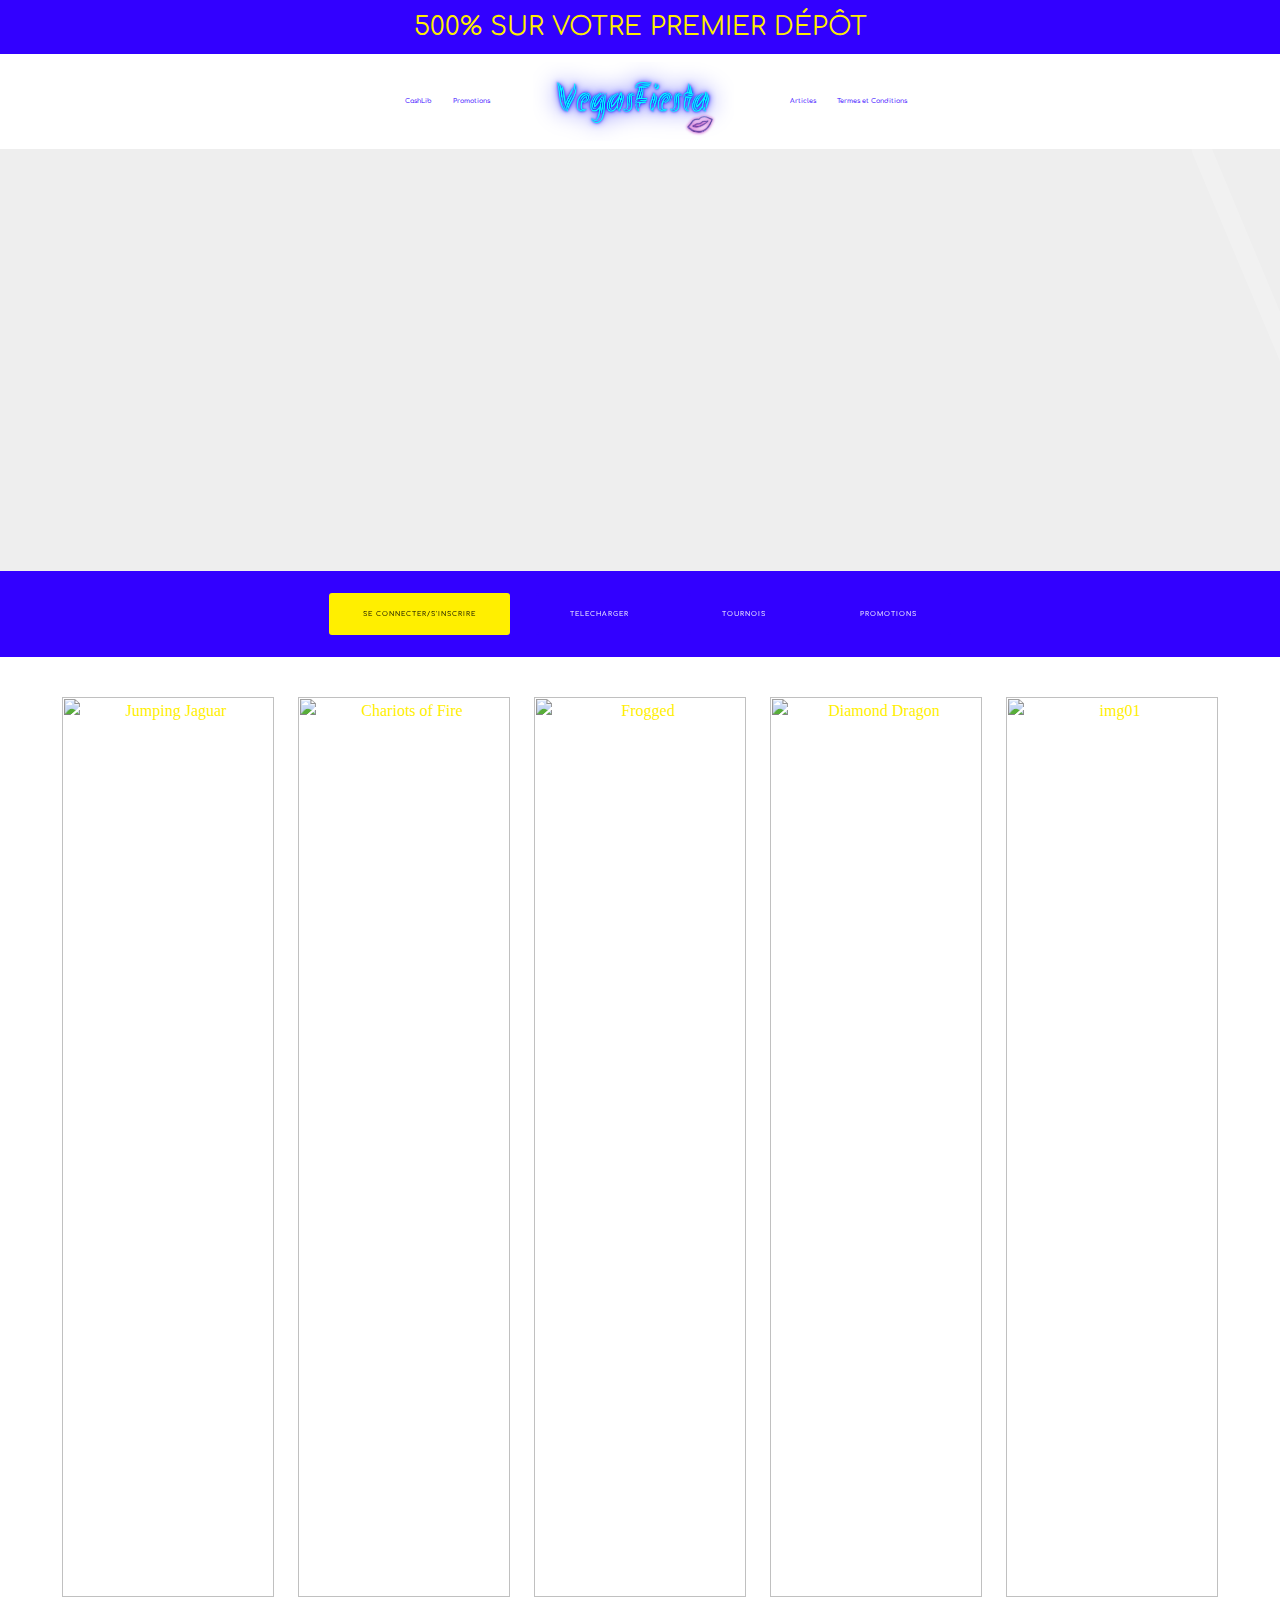
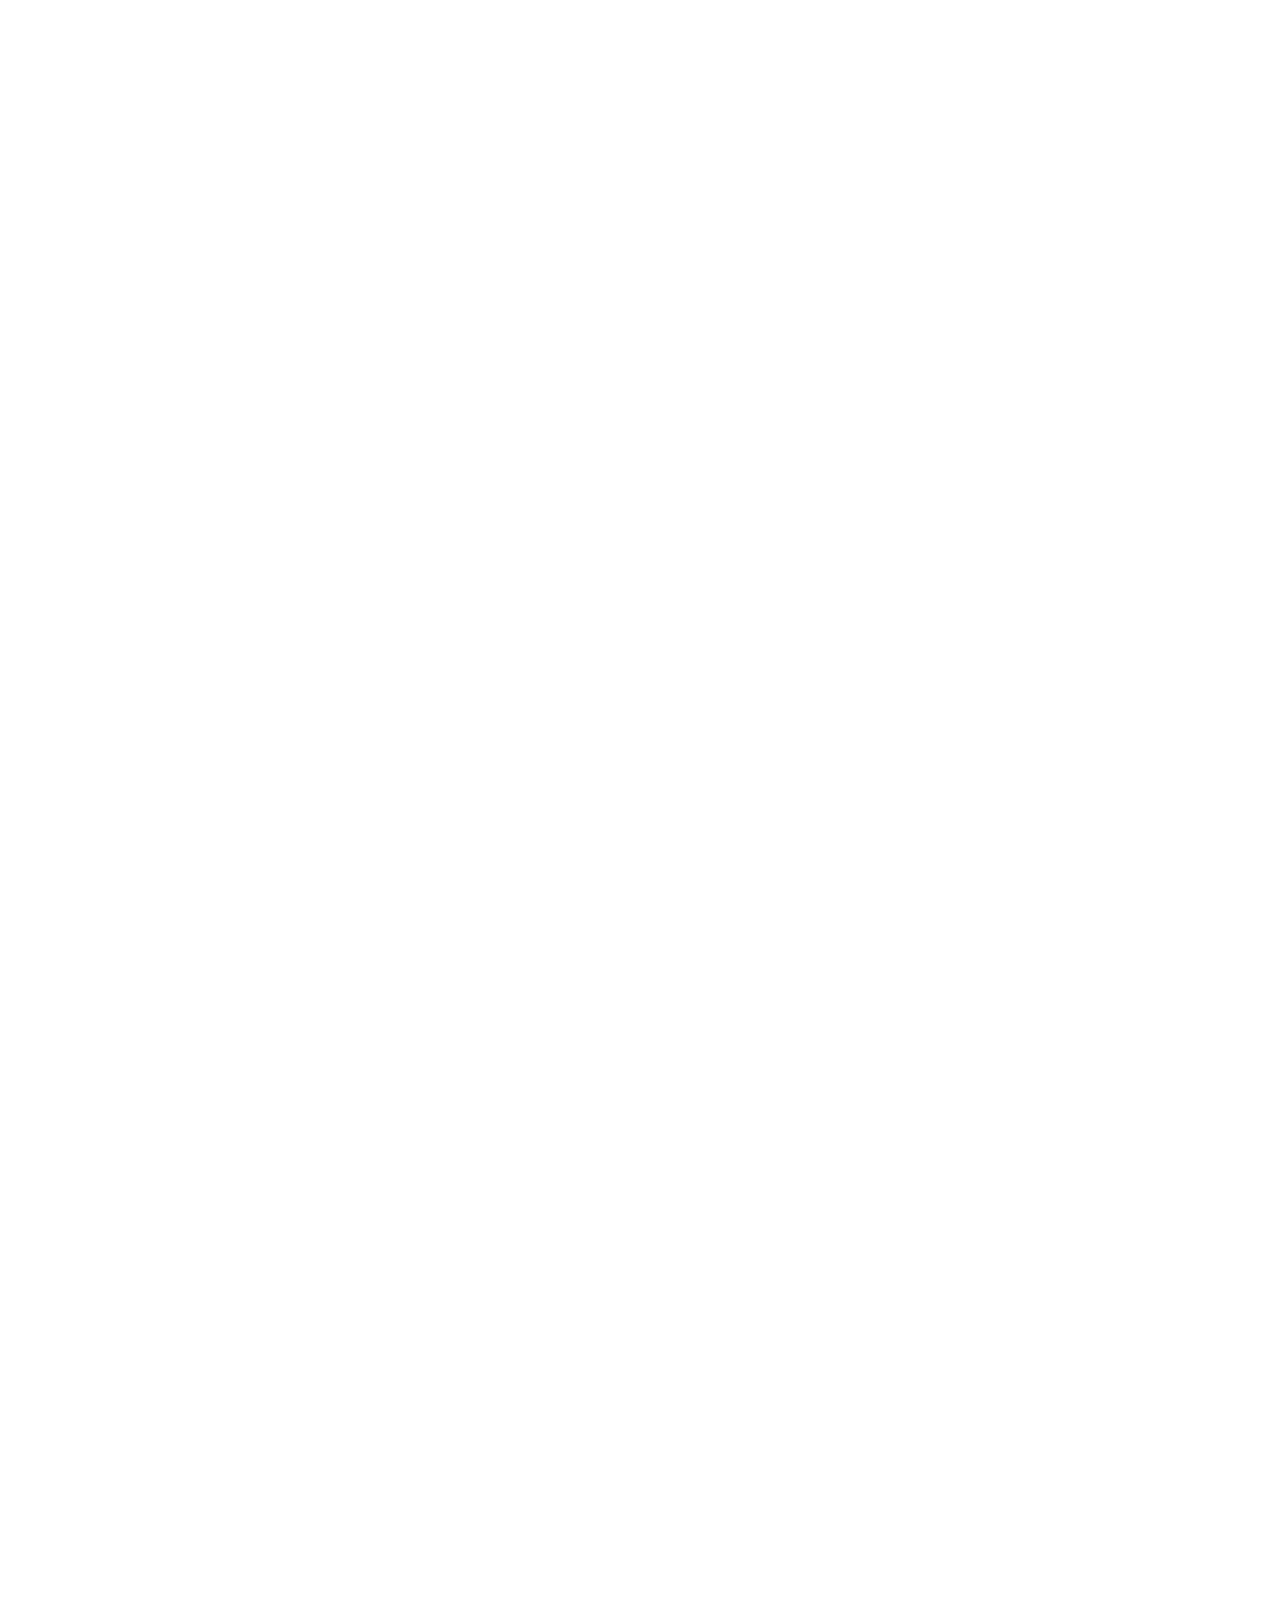
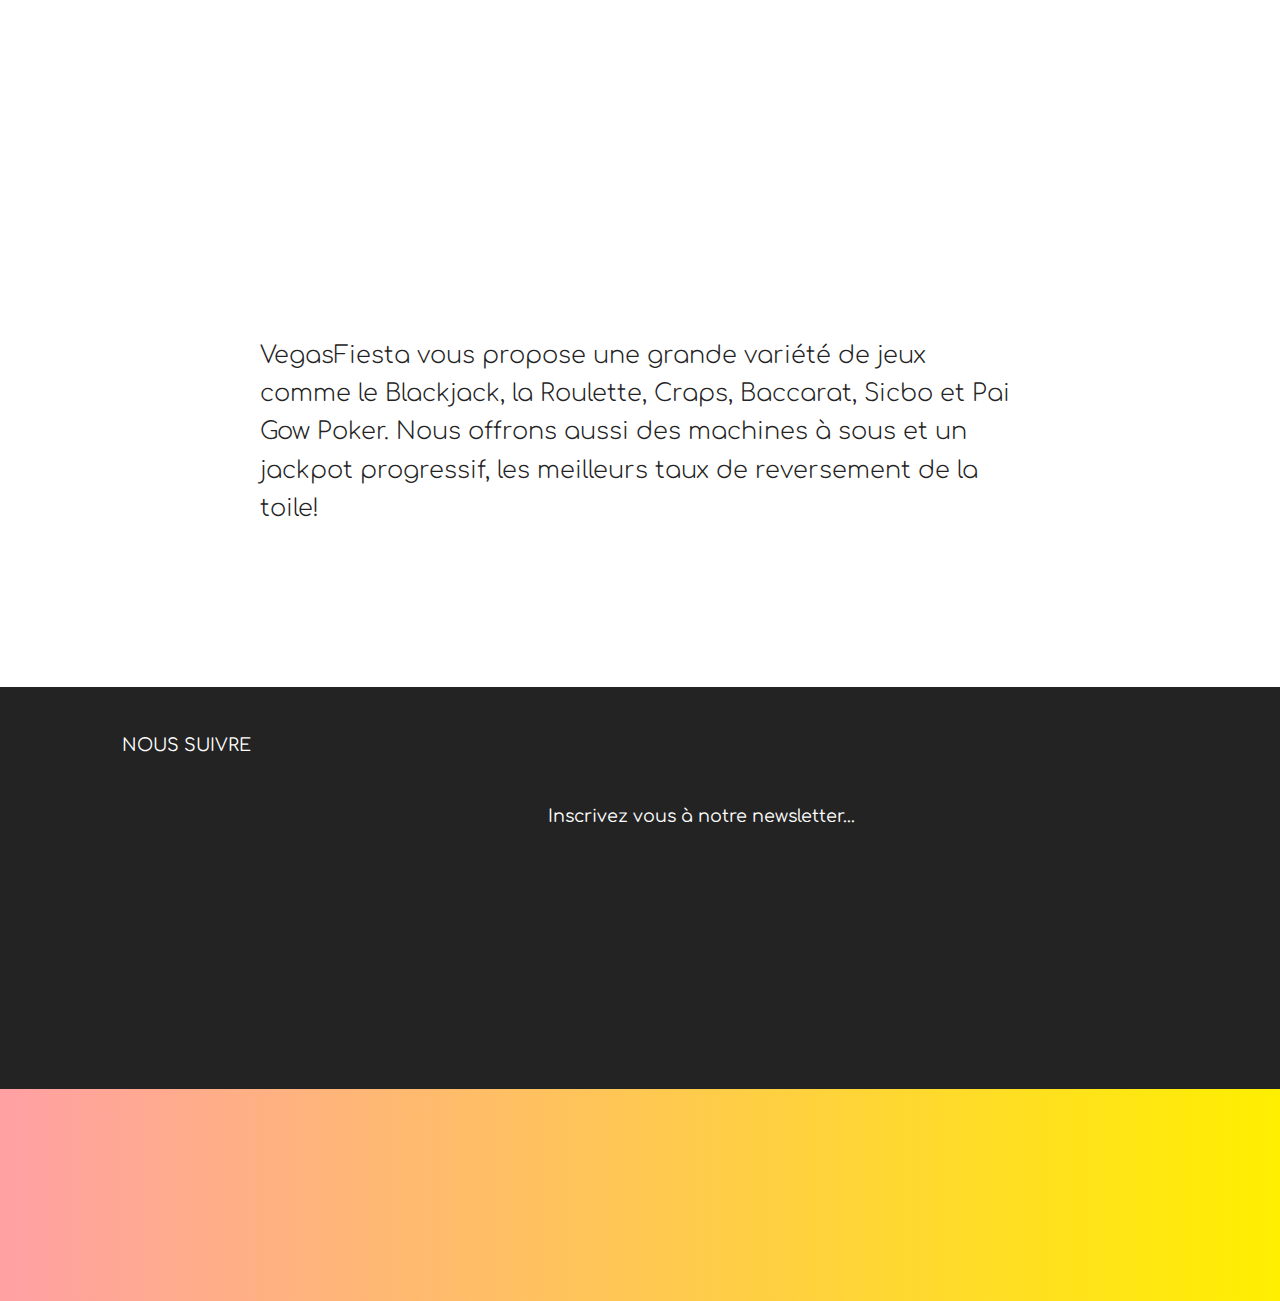
==== commit 3fb6fee8: "create github pages" ====
--- a/index.html
+++ b/index.html
@@ -302,7 +302,7 @@
                     <span class="mbr-fonts-style form-text display-7">Inscrivez vous à notre newsletter...</span>
                     <div class="form1" data-form-type="formoid">
                         <div data-form-alert="" hidden="">Merci pour votre demande d'information. Un agent se mettra en contact avec vous pour vous proposer nos offres et cadeaux . </div>
-                        <form class="mbr-form" action="https://mobirise.com/" method="post" data-form-title="My Mobirise Form"><input type="hidden" name="email" data-form-email="true" value="wcOrJdg0TpTr6Dv47fZQcDdfoin5r1V8LEMXmsfkFQXOK2lA5OR0SIw9JVUE2+Vsbd70Ig8w9r02U/Q4a/g2H+UF3bhEeHyN3BwadFdafbQv+tUWXSREh37GDIQUS3ed" data-form-field="E-mail">
+                        <form class="mbr-form" action="https://mobirise.com/" method="post" data-form-title="My Mobirise Form"><input type="hidden" name="email" data-form-email="true" value="gZEoHtYz4idk0244JummayByzWHkiiDAXnZJGaXKA1dj05vBhUV1H8V0x32VLAfvGJTIUCiNP7N9Lh3Q+NrCFkbGrkWM9biCATMq1RCCUdSAoflDk12451liBSJrn8/J" data-form-field="E-mail">
                             <div class="input-wrap" data-for="email">
                                 <input type="text" class="field special-form display-7" name="email" data-form-field="E-mail" required="" id="email-footer3-d">
                             </div>
--- a/assets/mobirise/css/mbr-additional.css
+++ b/assets/mobirise/css/mbr-additional.css
@@ -1884,8 +1884,8 @@
   padding-right: 0;
 }
 .cid-qFARV3Cjvc .iframe-wrap {
-  width: 1028px;
-  height: 772px;
+  width: 100%;
+  height: 782px;
   z-index: 0;
   margin-top: 0rem;
   padding: 0rem;
@@ -1897,8 +1897,8 @@
   transform: scale(1);
 }
 .cid-qFARV3Cjvc iframe {
-  width: 1028px;
-  height: 772px;
+  width: 100%;
+  height: 782px;
   z-index: 0;
   margin-top: 0rem;
   padding: 0rem;
@@ -1918,8 +1918,8 @@
   margin-right: 4rem;
 }
 .cid-qFARV3Cjvc .card-wrapper {
-  width: 1028px;
-  height: 772px;
+  width: 100%;
+  height: 782px;
   margin-top: 1.4rem;
   background-color: #ffffff;
   padding: 2rem;
@@ -1927,7 +1927,7 @@
   border-radius: 15px;
   margin-bottom: 3rem;
 }
-@media (max-width: 1028px) {
+@media (max-width: 100%) {
   .cid-qFARV3Cjvc .container-fluid {
     padding: 0rem;
   }
@@ -2479,228 +2479,108 @@
     left: -1rem;
   }
 }
-#custom-html-1o {
-  /* Type valid CSS here */
-}
-#custom-html-1o .my-image {
+.cid-qEOFkuFhYZ {
+  padding-top: 135px;
+  padding-bottom: 60px;
+  background-color: #ffffff;
+}
+.cid-qEOFkuFhYZ .container-fluid {
+  padding: 0 3rem;
+}
+.cid-qEOFkuFhYZ .underline .line {
+  width: 5rem;
+  height: 3px;
+  background: linear-gradient(to right, #ffef00 50%, #a38dfd 120%);
+  display: inline-block;
+}
+.cid-qEOFkuFhYZ .mbr-section-title {
+  color: #000000;
+}
+.cid-qEOFkuFhYZ .mbr-section-subtitle {
+  color: #000000;
+}
+.cid-qEOFkuFhYZ .panel-group {
   width: 100%;
-}
-.cid-qDGM3Ylfzv {
-  padding-top: 120px;
-  padding-bottom: 40px;
-  background: #3200ff;
-  background: linear-gradient(0deg, #3200ff);
-}
-.cid-qDGM3Ylfzv .container-fluid {
-  padding: 3rem;
-}
-.cid-qDGM3Ylfzv .underline {
-  padding-top: .5rem;
-  padding-bottom: .5rem;
-}
-.cid-qDGM3Ylfzv .underline .line {
-  width: 2px;
-  height: 2px;
-  color: #3200ff;
-}
-.cid-qDGM3Ylfzv .title-wrap {
-  padding-left: 0;
-  padding-right: 0;
-}
-.cid-qDGM3Ylfzv .iframe-wrap {
-  width: 100%;
-  height: 1030px;
-}
-.cid-qDGM3Ylfzv .iframe-wrap iframe {
-  width: 100%;
-  height: 1030px;
-  z-index: 0;
-  margin-top: 1rem;
-  background-color: #3200ff;
-  padding: 0rem;
-  border-radius: 5px;
+  margin: 2rem auto;
+  margin-top: 0;
+}
+.cid-qEOFkuFhYZ .header-text {
+  padding: 2rem 1rem !important;
+}
+.cid-qEOFkuFhYZ .card {
+  border-radius: 25px;
+  background: #ffffff;
   margin-bottom: 1rem;
-  transition: all 0.5s ease-in-out;
-}
-.cid-qDGM3Ylfzv .iframe-wrap iframe:hover {
-  transform: scale(1);
-}
-.cid-qDGM3Ylfzv .content-section {
-  padding: 3rem;
-}
-.cid-qDGM3Ylfzv .btn {
-  margin-top: 1rem;
-  margin-left: 0rem;
-  margin-right: 0rem;
-}
-.cid-qDGM3Ylfzv .card-wrapper {
-  width: 100%;
-  height: 100%;
-  margin-top: 1.rem;
-  background-color: #ffef00;
-  padding: 3rem;
-  z-index: 10;
-  border-radius: 5px;
-  margin-bottom: 3rem;
-}
-@media (max-width: 100%) {
-  .cid-qDGM3Ylfzv .container-fluid {
-    padding: 0rem;
-  }
-  .cid-qDGM3Ylfzv .card-wrapper {
-    margin-bottom: 3rem;
-    border-radius: 5px;
-  }
-  .cid-qDGM3Ylfzv .title-wrap {
-    padding-left: 3rem;
-    padding-right: 3rem;
-  }
-}
-.cid-qDLKdFgcue {
-  padding-top: 45px;
-  padding-bottom: 45px;
-  background-color: #232323;
-}
-.cid-qDLKdFgcue .follow-heading {
-  padding-right: 4rem;
-  color: #ffffff;
-}
-.cid-qDLKdFgcue .input-form {
-  margin-top: 1.5rem;
-  margin-bottom: 1rem;
-}
-.cid-qDLKdFgcue .social-media {
-  margin-top: 1.5rem;
+  box-shadow: 0 7px 20px 0px rgba(0, 0, 0, 0.1);
+  -webkit-box-shadow: 0 7px 20px 0px rgba(0, 0, 0, 0.1);
+  -moz-box-shadow: 0 7px 20px 0px rgba(0, 0, 0, 0.1);
+  -o-box-shadow: 0 7px 20px 0px rgba(0, 0, 0, 0.1);
+  -ms-box-shadow: 0 7px 20px 0px rgba(0, 0, 0, 0.1);
+}
+.cid-qEOFkuFhYZ .card .card-header {
+  border-radius: 25px;
+  border: 0px;
+  padding: 0;
+  background-color: transparent !important;
+}
+.cid-qEOFkuFhYZ .card .card-header a.panel-title {
+  transition: all .3s;
+  border-radius: 25px 25px 0 0;
+  margin-bottom: 0;
+  font-style: normal;
+  font-weight: 500;
+  display: flex;
   align-items: center;
-  padding-right: 4rem;
-}
-.cid-qDLKdFgcue .social-media ul {
-  margin: 0;
-  padding: 0;
-  margin-bottom: 8px;
-}
-.cid-qDLKdFgcue .social-media ul li {
-  margin-right: .5rem;
-  display: inline-block;
-  margin-bottom: .5rem;
-}
-.cid-qDLKdFgcue .subtext-1,
-.cid-qDLKdFgcue .subtext-2 {
-  margin-bottom: .6rem;
-}
-.cid-qDLKdFgcue .icon-transition span {
-  color: #ffffff;
-  display: flex;
-  padding: 1rem;
-  border-radius: 50%;
-  background-color: #fe525b;
-  transition: all 0.3s ease-out 0s;
-  font-size: 14px;
-}
-.cid-qDLKdFgcue .icon-transition span:hover {
-  background-color: #bf5e63;
-}
-.cid-qDLKdFgcue .card-support {
-  margin: 0;
-  padding: 0;
-  list-style: none;
-}
-.cid-qDLKdFgcue .card-support li {
-  margin-right: .4rem;
-  margin-bottom: .4rem;
-  display: inline-block;
-}
-.cid-qDLKdFgcue .mbr-list {
-  margin: 0;
-  padding: 0;
-  list-style: none;
-}
-.cid-qDLKdFgcue .mbr-list li {
-  margin-bottom: .25rem;
-  margin-right: 1rem;
-  padding-bottom: 1rem;
-}
-.cid-qDLKdFgcue .mbr-form {
-  margin-top: .5rem;
-  clear: both;
-  text-align: left;
-}
-.cid-qDLKdFgcue .mbr-form .input-wrap {
-  display: inline-block;
-}
-.cid-qDLKdFgcue .mbr-form input {
-  font-size: .9rem;
-  height: 3.5rem;
-  border: 0px solid;
-  border-radius: 5px;
-  width: 400px;
-  margin-right: .6rem;
-  padding: .5rem 1rem;
-}
-.cid-qDLKdFgcue .input-group-btn {
-  display: inline-block;
-}
-.cid-qDLKdFgcue .form-text {
-  color: #ffffff;
-  text-align: left;
-}
-.cid-qDLKdFgcue .subtext-1 {
-  color: #ffffff;
-  text-align: left;
-}
-.cid-qDLKdFgcue .subtext-2 {
-  color: #ffffff;
-  text-align: left;
-}
-.cid-qDLKdFgcue .column-menu ul {
-  padding: 0;
-  margin: 0;
-  list-style-type: none;
-  word-break: break-word;
-}
-.cid-qDLKdFgcue .column-menu ul li {
-  padding: .2rem 0;
-}
-@media (max-width: 991px) {
-  .cid-qDLKdFgcue .social-media {
+  text-decoration: none !important;
+  margin-top: -1px;
+  line-height: normal;
+  padding-left: 2rem;
+}
+.cid-qEOFkuFhYZ .card .card-header a.panel-title:focus {
+  text-decoration: none !important;
+}
+.cid-qEOFkuFhYZ .card .card-header a.panel-title:hover .sign {
+  background-color: #a38dfd !important;
+}
+.cid-qEOFkuFhYZ .card .card-header a.panel-title .sign {
+  position: absolute;
+  right: 0;
+  top: -1px;
+  bottom: 0;
+  border-radius: 0 25px 25px 0;
+  background-color: #ffa0a4;
+  padding: 2rem;
+  padding-top: 36px;
+  color: white;
+}
+.cid-qEOFkuFhYZ .card .card-header a.panel-title h4 {
+  padding: 1rem 1rem;
+  margin-bottom: 0;
+}
+.cid-qEOFkuFhYZ .card .card-header a.collapsed {
+  border-radius: 25px;
+}
+.cid-qEOFkuFhYZ .card .panel-body {
+  width: calc(100% - 80px);
+  border-radius: 0 0 0 25px;
+}
+@media (max-width: 767px) {
+  .cid-qEOFkuFhYZ .container-fluid {
+    padding: 0 1rem;
+  }
+  .cid-qEOFkuFhYZ .header-text {
+    padding: 1rem !important;
+  }
+  .cid-qEOFkuFhYZ .sign {
+    padding: 16px !important;
+    padding-top: 22px !important;
+  }
+  .cid-qEOFkuFhYZ .panel-body {
+    width: calc(100% - 48px);
+  }
+  .cid-qEOFkuFhYZ .panel-group {
     padding: 0;
-    text-align: center;
-  }
-  .cid-qDLKdFgcue .subtext-1,
-  .cid-qDLKdFgcue .subtext-2,
-  .cid-qDLKdFgcue .card-support {
-    text-align: center;
-  }
-  .cid-qDLKdFgcue .mbr-list {
-    margin-top: 2rem;
-    text-align: center;
-  }
-  .cid-qDLKdFgcue .form-text {
-    text-align: center;
-  }
-  .cid-qDLKdFgcue .follow-section {
-    margin: 0;
-  }
-  .cid-qDLKdFgcue .mbr-form {
-    text-align: center;
-  }
-  .cid-qDLKdFgcue .mbr-form input {
-    width: auto;
-  }
-  .cid-qDLKdFgcue .social-media ul li {
-    margin-right: .1rem;
-  }
-  .cid-qDLKdFgcue .follow-heading {
-    padding: 0;
-    text-align: center;
-  }
-  .cid-qDLKdFgcue .firstColumn,
-  .cid-qDLKdFgcue .secondColumn {
-    text-align: center;
-  }
-}
-.cid-qDLKdFgcue LI {
-  color: #ffffff;
+  }
 }
 .cid-qDq2oF16u8 .dropdown-item:before {
   font-family: MobiriseIcons !important;
@@ -3085,108 +2965,236 @@
     left: -1rem;
   }
 }
-.cid-qEOFkuFhYZ {
+.cid-qEOJQQtYau {
   padding-top: 135px;
-  padding-bottom: 60px;
+  padding-bottom: 135px;
   background-color: #ffffff;
 }
-.cid-qEOFkuFhYZ .container-fluid {
+.cid-qEOJQQtYau .container-fluid {
   padding: 0 3rem;
 }
-.cid-qEOFkuFhYZ .underline .line {
+.cid-qEOJQQtYau .underline .line {
   width: 5rem;
   height: 3px;
   background: linear-gradient(to right, #ffef00 50%, #a38dfd 120%);
   display: inline-block;
 }
-.cid-qEOFkuFhYZ .mbr-section-title {
-  color: #000000;
-}
-.cid-qEOFkuFhYZ .mbr-section-subtitle {
-  color: #000000;
-}
-.cid-qEOFkuFhYZ .panel-group {
-  width: 100%;
-  margin: 2rem auto;
-  margin-top: 0;
-}
-.cid-qEOFkuFhYZ .header-text {
-  padding: 2rem 1rem !important;
-}
-.cid-qEOFkuFhYZ .card {
+.cid-qEOJQQtYau .card {
   border-radius: 25px;
-  background: #ffffff;
-  margin-bottom: 1rem;
+  margin-bottom: 2rem;
   box-shadow: 0 7px 20px 0px rgba(0, 0, 0, 0.1);
   -webkit-box-shadow: 0 7px 20px 0px rgba(0, 0, 0, 0.1);
   -moz-box-shadow: 0 7px 20px 0px rgba(0, 0, 0, 0.1);
   -o-box-shadow: 0 7px 20px 0px rgba(0, 0, 0, 0.1);
   -ms-box-shadow: 0 7px 20px 0px rgba(0, 0, 0, 0.1);
-}
-.cid-qEOFkuFhYZ .card .card-header {
+  background: #ffffff;
+}
+.cid-qEOJQQtYau .card .card-header {
   border-radius: 25px;
   border: 0px;
   padding: 0;
   background-color: transparent !important;
 }
-.cid-qEOFkuFhYZ .card .card-header a.panel-title {
-  transition: all .3s;
-  border-radius: 25px 25px 0 0;
+.cid-qEOJQQtYau .card .card-header a.panel-title {
   margin-bottom: 0;
+  margin-top: -1px;
+  font-weight: 500;
   font-style: normal;
-  font-weight: 500;
-  display: flex;
-  align-items: center;
+  display: block;
   text-decoration: none !important;
-  margin-top: -1px;
   line-height: normal;
-  padding-left: 2rem;
-}
-.cid-qEOFkuFhYZ .card .card-header a.panel-title:focus {
+}
+.cid-qEOJQQtYau .card .card-header a.panel-title:focus {
   text-decoration: none !important;
 }
-.cid-qEOFkuFhYZ .card .card-header a.panel-title:hover .sign {
+.cid-qEOJQQtYau .card .card-header a.panel-title:hover .sign {
   background-color: #a38dfd !important;
 }
-.cid-qEOFkuFhYZ .card .card-header a.panel-title .sign {
+.cid-qEOJQQtYau .card .card-header a.panel-title .sign {
   position: absolute;
   right: 0;
-  top: -1px;
+  top: 0;
   bottom: 0;
   border-radius: 0 25px 25px 0;
   background-color: #ffa0a4;
   padding: 2rem;
-  padding-top: 36px;
+  padding-top: 26px;
   color: white;
 }
-.cid-qEOFkuFhYZ .card .card-header a.panel-title h4 {
-  padding: 1rem 1rem;
+.cid-qEOJQQtYau .card .card-header a.panel-title h4 {
+  padding: 1.3rem 2rem;
   margin-bottom: 0;
-}
-.cid-qEOFkuFhYZ .card .card-header a.collapsed {
-  border-radius: 25px;
-}
-.cid-qEOFkuFhYZ .card .panel-body {
+  display: flex;
+  align-items: center;
+}
+.cid-qEOJQQtYau .card .card-header a.panel-title h4 .toggle-title {
+  user-select: initial;
+  pointer-events: auto;
+}
+.cid-qEOJQQtYau .card .panel-body {
   width: calc(100% - 80px);
   border-radius: 0 0 0 25px;
 }
 @media (max-width: 767px) {
-  .cid-qEOFkuFhYZ .container-fluid {
+  .cid-qEOJQQtYau .container-fluid {
     padding: 0 1rem;
   }
-  .cid-qEOFkuFhYZ .header-text {
+  .cid-qEOJQQtYau .header-text {
     padding: 1rem !important;
   }
-  .cid-qEOFkuFhYZ .sign {
+  .cid-qEOJQQtYau .sign {
     padding: 16px !important;
     padding-top: 22px !important;
   }
-  .cid-qEOFkuFhYZ .panel-body {
+  .cid-qEOJQQtYau .panel-body {
     width: calc(100% - 48px);
   }
-  .cid-qEOFkuFhYZ .panel-group {
+}
+.cid-qDLKkUSD6k {
+  padding-top: 45px;
+  padding-bottom: 45px;
+  background-color: #232323;
+}
+.cid-qDLKkUSD6k .follow-heading {
+  padding-right: 4rem;
+  color: #ffffff;
+}
+.cid-qDLKkUSD6k .input-form {
+  margin-top: 1.5rem;
+  margin-bottom: 1rem;
+}
+.cid-qDLKkUSD6k .social-media {
+  margin-top: 1.5rem;
+  align-items: center;
+  padding-right: 4rem;
+}
+.cid-qDLKkUSD6k .social-media ul {
+  margin: 0;
+  padding: 0;
+  margin-bottom: 8px;
+}
+.cid-qDLKkUSD6k .social-media ul li {
+  margin-right: .5rem;
+  display: inline-block;
+  margin-bottom: .5rem;
+}
+.cid-qDLKkUSD6k .subtext-1,
+.cid-qDLKkUSD6k .subtext-2 {
+  margin-bottom: .6rem;
+}
+.cid-qDLKkUSD6k .icon-transition span {
+  color: #ffffff;
+  display: flex;
+  padding: 1rem;
+  border-radius: 50%;
+  background-color: #fe525b;
+  transition: all 0.3s ease-out 0s;
+  font-size: 14px;
+}
+.cid-qDLKkUSD6k .icon-transition span:hover {
+  background-color: #bf5e63;
+}
+.cid-qDLKkUSD6k .card-support {
+  margin: 0;
+  padding: 0;
+  list-style: none;
+}
+.cid-qDLKkUSD6k .card-support li {
+  margin-right: .4rem;
+  margin-bottom: .4rem;
+  display: inline-block;
+}
+.cid-qDLKkUSD6k .mbr-list {
+  margin: 0;
+  padding: 0;
+  list-style: none;
+}
+.cid-qDLKkUSD6k .mbr-list li {
+  margin-bottom: .25rem;
+  margin-right: 1rem;
+  padding-bottom: 1rem;
+}
+.cid-qDLKkUSD6k .mbr-form {
+  margin-top: .5rem;
+  clear: both;
+  text-align: left;
+}
+.cid-qDLKkUSD6k .mbr-form .input-wrap {
+  display: inline-block;
+}
+.cid-qDLKkUSD6k .mbr-form input {
+  font-size: .9rem;
+  height: 3.5rem;
+  border: 0px solid;
+  border-radius: 5px;
+  width: 400px;
+  margin-right: .6rem;
+  padding: .5rem 1rem;
+}
+.cid-qDLKkUSD6k .input-group-btn {
+  display: inline-block;
+}
+.cid-qDLKkUSD6k .form-text {
+  color: #ffffff;
+  text-align: left;
+}
+.cid-qDLKkUSD6k .subtext-1 {
+  color: #ffffff;
+  text-align: left;
+}
+.cid-qDLKkUSD6k .subtext-2 {
+  color: #ffffff;
+  text-align: left;
+}
+.cid-qDLKkUSD6k .column-menu ul {
+  padding: 0;
+  margin: 0;
+  list-style-type: none;
+  word-break: break-word;
+}
+.cid-qDLKkUSD6k .column-menu ul li {
+  padding: .2rem 0;
+}
+@media (max-width: 991px) {
+  .cid-qDLKkUSD6k .social-media {
     padding: 0;
-  }
+    text-align: center;
+  }
+  .cid-qDLKkUSD6k .subtext-1,
+  .cid-qDLKkUSD6k .subtext-2,
+  .cid-qDLKkUSD6k .card-support {
+    text-align: center;
+  }
+  .cid-qDLKkUSD6k .mbr-list {
+    margin-top: 2rem;
+    text-align: center;
+  }
+  .cid-qDLKkUSD6k .form-text {
+    text-align: center;
+  }
+  .cid-qDLKkUSD6k .follow-section {
+    margin: 0;
+  }
+  .cid-qDLKkUSD6k .mbr-form {
+    text-align: center;
+  }
+  .cid-qDLKkUSD6k .mbr-form input {
+    width: auto;
+  }
+  .cid-qDLKkUSD6k .social-media ul li {
+    margin-right: .1rem;
+  }
+  .cid-qDLKkUSD6k .follow-heading {
+    padding: 0;
+    text-align: center;
+  }
+  .cid-qDLKkUSD6k .firstColumn,
+  .cid-qDLKkUSD6k .secondColumn {
+    text-align: center;
+  }
+}
+.cid-qDLKkUSD6k LI {
+  color: #ffffff;
 }
 .cid-qDq2oF16u8 .dropdown-item:before {
   font-family: MobiriseIcons !important;
@@ -3571,90 +3579,73 @@
     left: -1rem;
   }
 }
-.cid-qEOJQQtYau {
-  padding-top: 135px;
-  padding-bottom: 135px;
-  background-color: #ffffff;
-}
-.cid-qEOJQQtYau .container-fluid {
-  padding: 0 3rem;
-}
-.cid-qEOJQQtYau .underline .line {
-  width: 5rem;
-  height: 3px;
-  background: linear-gradient(to right, #ffef00 50%, #a38dfd 120%);
-  display: inline-block;
-}
-.cid-qEOJQQtYau .card {
-  border-radius: 25px;
-  margin-bottom: 2rem;
-  box-shadow: 0 7px 20px 0px rgba(0, 0, 0, 0.1);
-  -webkit-box-shadow: 0 7px 20px 0px rgba(0, 0, 0, 0.1);
-  -moz-box-shadow: 0 7px 20px 0px rgba(0, 0, 0, 0.1);
-  -o-box-shadow: 0 7px 20px 0px rgba(0, 0, 0, 0.1);
-  -ms-box-shadow: 0 7px 20px 0px rgba(0, 0, 0, 0.1);
+.cid-qEPq4xOVIx {
+  padding-top: 120px;
+  padding-bottom: 45px;
+  background-color: #ffa0a4;
+  background: linear-gradient(90deg, #ffa0a4, #a38dfd);
+}
+.cid-qEPq4xOVIx .mbr-overlay {
+  background-color: #5a31fb;
+  background: linear-gradient(90deg, #5a31fb, #000000);
+}
+.cid-qEPo9DuGD4 {
+  padding-top: 0px;
+  padding-bottom: 0px;
   background: #ffffff;
 }
-.cid-qEOJQQtYau .card .card-header {
-  border-radius: 25px;
-  border: 0px;
-  padding: 0;
-  background-color: transparent !important;
-}
-.cid-qEOJQQtYau .card .card-header a.panel-title {
+.cid-qEPo9DuGD4 .media-container-row {
+  align-items: flex-start;
+}
+.cid-qEPo9DuGD4 .list-group-item {
+  padding: .5rem 2rem;
+}
+.cid-qEPo9DuGD4 .plan {
+  background: #5a31fb;
+  background: linear-gradient(135deg, #5a31fb 0%, #a38dfd 100%);
+  position: relative;
+  max-width: 300px;
+  padding-right: 0;
+  padding-left: 0;
+}
+.cid-qEPo9DuGD4 .plan .plan-title {
+  margin-left: 3rem;
+  margin-right: 3rem;
+  padding-top: 1rem;
+  padding-bottom: 1rem;
+  border-bottom-left-radius: 3px;
+  border-bottom-right-radius: 3px;
+  background: #ffa0a4;
+}
+.cid-qEPo9DuGD4 .plan .plan-price {
+  padding-left: 1rem;
+  padding-right: 1rem;
+  padding-top: 1rem;
+}
+.cid-qEPo9DuGD4 .plan .list-group-item {
+  position: relative;
+  -webkit-justify-content: center;
+  justify-content: center;
+  border: 0;
+  background: none;
+}
+.cid-qEPo9DuGD4 .plan .list-group-item:last-child::after {
+  display: none;
+}
+.cid-qEPo9DuGD4 .plan .mbr-section-btn a {
   margin-bottom: 0;
-  margin-top: -1px;
-  font-weight: 500;
-  font-style: normal;
-  display: block;
-  text-decoration: none !important;
-  line-height: normal;
-}
-.cid-qEOJQQtYau .card .card-header a.panel-title:focus {
-  text-decoration: none !important;
-}
-.cid-qEOJQQtYau .card .card-header a.panel-title:hover .sign {
-  background-color: #a38dfd !important;
-}
-.cid-qEOJQQtYau .card .card-header a.panel-title .sign {
-  position: absolute;
-  right: 0;
-  top: 0;
-  bottom: 0;
-  border-radius: 0 25px 25px 0;
-  background-color: #ffa0a4;
-  padding: 2rem;
-  padding-top: 26px;
-  color: white;
-}
-.cid-qEOJQQtYau .card .card-header a.panel-title h4 {
-  padding: 1.3rem 2rem;
-  margin-bottom: 0;
-  display: flex;
-  align-items: center;
-}
-.cid-qEOJQQtYau .card .card-header a.panel-title h4 .toggle-title {
-  user-select: initial;
-  pointer-events: auto;
-}
-.cid-qEOJQQtYau .card .panel-body {
-  width: calc(100% - 80px);
-  border-radius: 0 0 0 25px;
-}
-@media (max-width: 767px) {
-  .cid-qEOJQQtYau .container-fluid {
-    padding: 0 1rem;
-  }
-  .cid-qEOJQQtYau .header-text {
-    padding: 1rem !important;
-  }
-  .cid-qEOJQQtYau .sign {
-    padding: 16px !important;
-    padding-top: 22px !important;
-  }
-  .cid-qEOJQQtYau .panel-body {
-    width: calc(100% - 48px);
-  }
+}
+.cid-qEPo9DuGD4 .plan .plan-body {
+  position: relative;
+  padding-bottom: 3rem;
+}
+.cid-qEPo9DuGD4 .plan-header {
+  padding-bottom: 1rem;
+  position: relative;
+}
+.cid-qEPo9DuGD4 .price-figure,
+.cid-qEPo9DuGD4 .price-term {
+  text-align: left;
 }
 .cid-qDLKkUSD6k {
   padding-top: 45px;
@@ -4185,107 +4176,84 @@
     left: -1rem;
   }
 }
-.cid-qEPq4xOVIx {
+.cid-qEPDIYX7sH {
   padding-top: 120px;
-  padding-bottom: 45px;
-  background-color: #ffa0a4;
-  background: linear-gradient(90deg, #ffa0a4, #a38dfd);
-}
-.cid-qEPq4xOVIx .mbr-overlay {
-  background-color: #5a31fb;
-  background: linear-gradient(90deg, #5a31fb, #000000);
-}
-.cid-qEPo9DuGD4 {
-  padding-top: 0px;
-  padding-bottom: 0px;
-  background: #ffffff;
-}
-.cid-qEPo9DuGD4 .media-container-row {
-  align-items: flex-start;
-}
-.cid-qEPo9DuGD4 .list-group-item {
-  padding: .5rem 2rem;
-}
-.cid-qEPo9DuGD4 .plan {
-  background: #5a31fb;
-  background: linear-gradient(135deg, #5a31fb 0%, #a38dfd 100%);
-  position: relative;
-  max-width: 300px;
-  padding-right: 0;
-  padding-left: 0;
-}
-.cid-qEPo9DuGD4 .plan .plan-title {
-  margin-left: 3rem;
-  margin-right: 3rem;
-  padding-top: 1rem;
-  padding-bottom: 1rem;
-  border-bottom-left-radius: 3px;
-  border-bottom-right-radius: 3px;
-  background: #ffa0a4;
-}
-.cid-qEPo9DuGD4 .plan .plan-price {
-  padding-left: 1rem;
-  padding-right: 1rem;
-  padding-top: 1rem;
-}
-.cid-qEPo9DuGD4 .plan .list-group-item {
-  position: relative;
-  -webkit-justify-content: center;
-  justify-content: center;
-  border: 0;
-  background: none;
-}
-.cid-qEPo9DuGD4 .plan .list-group-item:last-child::after {
-  display: none;
-}
-.cid-qEPo9DuGD4 .plan .mbr-section-btn a {
-  margin-bottom: 0;
-}
-.cid-qEPo9DuGD4 .plan .plan-body {
-  position: relative;
-  padding-bottom: 3rem;
-}
-.cid-qEPo9DuGD4 .plan-header {
-  padding-bottom: 1rem;
-  position: relative;
-}
-.cid-qEPo9DuGD4 .price-figure,
-.cid-qEPo9DuGD4 .price-term {
-  text-align: left;
-}
-.cid-qDLKkUSD6k {
+  padding-bottom: 120px;
+  background-color: #ffffff;
+}
+.cid-qEPDIYX7sH .container-fluid {
+  padding: 0 3rem;
+}
+.cid-qEPDIYX7sH ul.list-inline {
+  margin: 0;
+  align-self: center;
+}
+.cid-qEPDIYX7sH ul.list-inline li {
+  margin: 0;
+  padding: .5rem;
+}
+.cid-qEPDIYX7sH ul.list-inline img {
+  max-width: 6rem;
+  padding-bottom: .5rem;
+}
+.cid-qEPDIYX7sH ul.list-inline img:hover {
+  -webkit-filter: none;
+  -moz-filter: none;
+  -ms-filter: none;
+  -o-filter: none;
+  filter: none;
+}
+@media (max-width: 767px) {
+  .cid-qEPDIYX7sH .container-fluid {
+    padding: 0 1rem;
+  }
+  .cid-qEPDIYX7sH .list-inline-item img {
+    max-width: 5rem;
+  }
+}
+.cid-qEPDIYX7sH .underline {
+  padding-top: .5rem;
+  padding-bottom: .5rem;
+}
+.cid-qEPDIYX7sH .underline .line {
+  width: 5rem;
+  height: 3px;
+  background: linear-gradient(90deg, #ffef00, #a38dfd);
+  display: inline-block;
+}
+.cid-qDLKdFgcue {
   padding-top: 45px;
   padding-bottom: 45px;
   background-color: #232323;
 }
-.cid-qDLKkUSD6k .follow-heading {
+.cid-qDLKdFgcue .follow-heading {
   padding-right: 4rem;
   color: #ffffff;
 }
-.cid-qDLKkUSD6k .input-form {
+.cid-qDLKdFgcue .input-form {
   margin-top: 1.5rem;
   margin-bottom: 1rem;
 }
-.cid-qDLKkUSD6k .social-media {
+.cid-qDLKdFgcue .social-media {
   margin-top: 1.5rem;
   align-items: center;
   padding-right: 4rem;
 }
-.cid-qDLKkUSD6k .social-media ul {
+.cid-qDLKdFgcue .social-media ul {
   margin: 0;
   padding: 0;
   margin-bottom: 8px;
 }
-.cid-qDLKkUSD6k .social-media ul li {
+.cid-qDLKdFgcue .social-media ul li {
   margin-right: .5rem;
   display: inline-block;
   margin-bottom: .5rem;
 }
-.cid-qDLKkUSD6k .subtext-1,
-.cid-qDLKkUSD6k .subtext-2 {
+.cid-qDLKdFgcue .subtext-1,
+.cid-qDLKdFgcue .subtext-2 {
   margin-bottom: .6rem;
 }
-.cid-qDLKkUSD6k .icon-transition span {
+.cid-qDLKdFgcue .icon-transition span {
   color: #ffffff;
   display: flex;
   padding: 1rem;
@@ -4294,38 +4262,38 @@
   transition: all 0.3s ease-out 0s;
   font-size: 14px;
 }
-.cid-qDLKkUSD6k .icon-transition span:hover {
+.cid-qDLKdFgcue .icon-transition span:hover {
   background-color: #bf5e63;
 }
-.cid-qDLKkUSD6k .card-support {
+.cid-qDLKdFgcue .card-support {
   margin: 0;
   padding: 0;
   list-style: none;
 }
-.cid-qDLKkUSD6k .card-support li {
+.cid-qDLKdFgcue .card-support li {
   margin-right: .4rem;
   margin-bottom: .4rem;
   display: inline-block;
 }
-.cid-qDLKkUSD6k .mbr-list {
+.cid-qDLKdFgcue .mbr-list {
   margin: 0;
   padding: 0;
   list-style: none;
 }
-.cid-qDLKkUSD6k .mbr-list li {
+.cid-qDLKdFgcue .mbr-list li {
   margin-bottom: .25rem;
   margin-right: 1rem;
   padding-bottom: 1rem;
 }
-.cid-qDLKkUSD6k .mbr-form {
+.cid-qDLKdFgcue .mbr-form {
   margin-top: .5rem;
   clear: both;
   text-align: left;
 }
-.cid-qDLKkUSD6k .mbr-form .input-wrap {
+.cid-qDLKdFgcue .mbr-form .input-wrap {
   display: inline-block;
 }
-.cid-qDLKkUSD6k .mbr-form input {
+.cid-qDLKdFgcue .mbr-form input {
   font-size: .9rem;
   height: 3.5rem;
   border: 0px solid;
@@ -4334,69 +4302,69 @@
   margin-right: .6rem;
   padding: .5rem 1rem;
 }
-.cid-qDLKkUSD6k .input-group-btn {
+.cid-qDLKdFgcue .input-group-btn {
   display: inline-block;
 }
-.cid-qDLKkUSD6k .form-text {
+.cid-qDLKdFgcue .form-text {
   color: #ffffff;
   text-align: left;
 }
-.cid-qDLKkUSD6k .subtext-1 {
+.cid-qDLKdFgcue .subtext-1 {
   color: #ffffff;
   text-align: left;
 }
-.cid-qDLKkUSD6k .subtext-2 {
+.cid-qDLKdFgcue .subtext-2 {
   color: #ffffff;
   text-align: left;
 }
-.cid-qDLKkUSD6k .column-menu ul {
+.cid-qDLKdFgcue .column-menu ul {
   padding: 0;
   margin: 0;
   list-style-type: none;
   word-break: break-word;
 }
-.cid-qDLKkUSD6k .column-menu ul li {
+.cid-qDLKdFgcue .column-menu ul li {
   padding: .2rem 0;
 }
 @media (max-width: 991px) {
-  .cid-qDLKkUSD6k .social-media {
+  .cid-qDLKdFgcue .social-media {
     padding: 0;
     text-align: center;
   }
-  .cid-qDLKkUSD6k .subtext-1,
-  .cid-qDLKkUSD6k .subtext-2,
-  .cid-qDLKkUSD6k .card-support {
-    text-align: center;
-  }
-  .cid-qDLKkUSD6k .mbr-list {
+  .cid-qDLKdFgcue .subtext-1,
+  .cid-qDLKdFgcue .subtext-2,
+  .cid-qDLKdFgcue .card-support {
+    text-align: center;
+  }
+  .cid-qDLKdFgcue .mbr-list {
     margin-top: 2rem;
     text-align: center;
   }
-  .cid-qDLKkUSD6k .form-text {
-    text-align: center;
-  }
-  .cid-qDLKkUSD6k .follow-section {
+  .cid-qDLKdFgcue .form-text {
+    text-align: center;
+  }
+  .cid-qDLKdFgcue .follow-section {
     margin: 0;
   }
-  .cid-qDLKkUSD6k .mbr-form {
-    text-align: center;
-  }
-  .cid-qDLKkUSD6k .mbr-form input {
+  .cid-qDLKdFgcue .mbr-form {
+    text-align: center;
+  }
+  .cid-qDLKdFgcue .mbr-form input {
     width: auto;
   }
-  .cid-qDLKkUSD6k .social-media ul li {
+  .cid-qDLKdFgcue .social-media ul li {
     margin-right: .1rem;
   }
-  .cid-qDLKkUSD6k .follow-heading {
+  .cid-qDLKdFgcue .follow-heading {
     padding: 0;
     text-align: center;
   }
-  .cid-qDLKkUSD6k .firstColumn,
-  .cid-qDLKkUSD6k .secondColumn {
-    text-align: center;
-  }
-}
-.cid-qDLKkUSD6k LI {
+  .cid-qDLKdFgcue .firstColumn,
+  .cid-qDLKdFgcue .secondColumn {
+    text-align: center;
+  }
+}
+.cid-qDLKdFgcue LI {
   color: #ffffff;
 }
 .cid-qDq2oF16u8 .dropdown-item:before {
@@ -4782,84 +4750,97 @@
     left: -1rem;
   }
 }
-.cid-qEPDIYX7sH {
+.cid-qEUmKCNvt9 {
   padding-top: 120px;
-  padding-bottom: 120px;
+  padding-bottom: 45px;
   background-color: #ffffff;
 }
-.cid-qEPDIYX7sH .container-fluid {
+.cid-qEUmKCNvt9 .container-fluid {
   padding: 0 3rem;
 }
-.cid-qEPDIYX7sH ul.list-inline {
-  margin: 0;
-  align-self: center;
-}
-.cid-qEPDIYX7sH ul.list-inline li {
-  margin: 0;
-  padding: .5rem;
-}
-.cid-qEPDIYX7sH ul.list-inline img {
-  max-width: 6rem;
-  padding-bottom: .5rem;
-}
-.cid-qEPDIYX7sH ul.list-inline img:hover {
-  -webkit-filter: none;
-  -moz-filter: none;
-  -ms-filter: none;
-  -o-filter: none;
-  filter: none;
+.cid-qEUmKCNvt9 .mbr-section-title {
+  margin-bottom: 1.5em;
+}
+.cid-qEUmKCNvt9 .input-main {
+  width: 99.6%;
+  margin-left: .1em;
+  justify-content: center;
+}
+.cid-qEUmKCNvt9 .input-main label {
+  color: #ffffff;
+}
+.cid-qEUmKCNvt9 .form-1 {
+  margin: 0 1em;
+  padding: 0;
+}
+.cid-qEUmKCNvt9 .input-wrap {
+  padding: 0;
+  margin-bottom: 1.3em;
+}
+.cid-qEUmKCNvt9 .input-wrap input {
+  border: 1px solid #ddd;
+  border-radius: 22px;
+  background-color: #efefef;
+  padding: 18px 25px;
+  width: 96%;
+}
+.cid-qEUmKCNvt9 .form-group {
+  padding: 0;
+}
+.cid-qEUmKCNvt9 .form-group textarea {
+  background-color: #efefef;
+  border-radius: 22px;
+  padding: 1rem;
+  width: 98%;
+}
+.cid-qEUmKCNvt9 .btn-row {
+  padding-left: 0;
+}
+.cid-qEUmKCNvt9 .btn {
+  padding: 1rem 4rem;
 }
 @media (max-width: 767px) {
-  .cid-qEPDIYX7sH .container-fluid {
+  .cid-qEUmKCNvt9 .container-fluid {
     padding: 0 1rem;
   }
-  .cid-qEPDIYX7sH .list-inline-item img {
-    max-width: 5rem;
-  }
-}
-.cid-qEPDIYX7sH .underline {
-  padding-top: .5rem;
-  padding-bottom: .5rem;
-}
-.cid-qEPDIYX7sH .underline .line {
-  width: 5rem;
-  height: 3px;
-  background: linear-gradient(90deg, #ffef00, #a38dfd);
-  display: inline-block;
-}
-.cid-qDLKdFgcue {
+  .cid-qEUmKCNvt9 .btn {
+    padding: 1rem 2rem;
+    font-size: 16px !important;
+  }
+}
+.cid-qDLKkUSD6k {
   padding-top: 45px;
   padding-bottom: 45px;
   background-color: #232323;
 }
-.cid-qDLKdFgcue .follow-heading {
+.cid-qDLKkUSD6k .follow-heading {
   padding-right: 4rem;
   color: #ffffff;
 }
-.cid-qDLKdFgcue .input-form {
+.cid-qDLKkUSD6k .input-form {
   margin-top: 1.5rem;
   margin-bottom: 1rem;
 }
-.cid-qDLKdFgcue .social-media {
+.cid-qDLKkUSD6k .social-media {
   margin-top: 1.5rem;
   align-items: center;
   padding-right: 4rem;
 }
-.cid-qDLKdFgcue .social-media ul {
+.cid-qDLKkUSD6k .social-media ul {
   margin: 0;
   padding: 0;
   margin-bottom: 8px;
 }
-.cid-qDLKdFgcue .social-media ul li {
+.cid-qDLKkUSD6k .social-media ul li {
   margin-right: .5rem;
   display: inline-block;
   margin-bottom: .5rem;
 }
-.cid-qDLKdFgcue .subtext-1,
-.cid-qDLKdFgcue .subtext-2 {
+.cid-qDLKkUSD6k .subtext-1,
+.cid-qDLKkUSD6k .subtext-2 {
   margin-bottom: .6rem;
 }
-.cid-qDLKdFgcue .icon-transition span {
+.cid-qDLKkUSD6k .icon-transition span {
   color: #ffffff;
   display: flex;
   padding: 1rem;
@@ -4868,38 +4849,38 @@
   transition: all 0.3s ease-out 0s;
   font-size: 14px;
 }
-.cid-qDLKdFgcue .icon-transition span:hover {
+.cid-qDLKkUSD6k .icon-transition span:hover {
   background-color: #bf5e63;
 }
-.cid-qDLKdFgcue .card-support {
+.cid-qDLKkUSD6k .card-support {
   margin: 0;
   padding: 0;
   list-style: none;
 }
-.cid-qDLKdFgcue .card-support li {
+.cid-qDLKkUSD6k .card-support li {
   margin-right: .4rem;
   margin-bottom: .4rem;
   display: inline-block;
 }
-.cid-qDLKdFgcue .mbr-list {
+.cid-qDLKkUSD6k .mbr-list {
   margin: 0;
   padding: 0;
   list-style: none;
 }
-.cid-qDLKdFgcue .mbr-list li {
+.cid-qDLKkUSD6k .mbr-list li {
   margin-bottom: .25rem;
   margin-right: 1rem;
   padding-bottom: 1rem;
 }
-.cid-qDLKdFgcue .mbr-form {
+.cid-qDLKkUSD6k .mbr-form {
   margin-top: .5rem;
   clear: both;
   text-align: left;
 }
-.cid-qDLKdFgcue .mbr-form .input-wrap {
+.cid-qDLKkUSD6k .mbr-form .input-wrap {
   display: inline-block;
 }
-.cid-qDLKdFgcue .mbr-form input {
+.cid-qDLKkUSD6k .mbr-form input {
   font-size: .9rem;
   height: 3.5rem;
   border: 0px solid;
@@ -4908,69 +4889,69 @@
   margin-right: .6rem;
   padding: .5rem 1rem;
 }
-.cid-qDLKdFgcue .input-group-btn {
+.cid-qDLKkUSD6k .input-group-btn {
   display: inline-block;
 }
-.cid-qDLKdFgcue .form-text {
+.cid-qDLKkUSD6k .form-text {
   color: #ffffff;
   text-align: left;
 }
-.cid-qDLKdFgcue .subtext-1 {
+.cid-qDLKkUSD6k .subtext-1 {
   color: #ffffff;
   text-align: left;
 }
-.cid-qDLKdFgcue .subtext-2 {
+.cid-qDLKkUSD6k .subtext-2 {
   color: #ffffff;
   text-align: left;
 }
-.cid-qDLKdFgcue .column-menu ul {
+.cid-qDLKkUSD6k .column-menu ul {
   padding: 0;
   margin: 0;
   list-style-type: none;
   word-break: break-word;
 }
-.cid-qDLKdFgcue .column-menu ul li {
+.cid-qDLKkUSD6k .column-menu ul li {
   padding: .2rem 0;
 }
 @media (max-width: 991px) {
-  .cid-qDLKdFgcue .social-media {
+  .cid-qDLKkUSD6k .social-media {
     padding: 0;
     text-align: center;
   }
-  .cid-qDLKdFgcue .subtext-1,
-  .cid-qDLKdFgcue .subtext-2,
-  .cid-qDLKdFgcue .card-support {
-    text-align: center;
-  }
-  .cid-qDLKdFgcue .mbr-list {
+  .cid-qDLKkUSD6k .subtext-1,
+  .cid-qDLKkUSD6k .subtext-2,
+  .cid-qDLKkUSD6k .card-support {
+    text-align: center;
+  }
+  .cid-qDLKkUSD6k .mbr-list {
     margin-top: 2rem;
     text-align: center;
   }
-  .cid-qDLKdFgcue .form-text {
-    text-align: center;
-  }
-  .cid-qDLKdFgcue .follow-section {
+  .cid-qDLKkUSD6k .form-text {
+    text-align: center;
+  }
+  .cid-qDLKkUSD6k .follow-section {
     margin: 0;
   }
-  .cid-qDLKdFgcue .mbr-form {
-    text-align: center;
-  }
-  .cid-qDLKdFgcue .mbr-form input {
+  .cid-qDLKkUSD6k .mbr-form {
+    text-align: center;
+  }
+  .cid-qDLKkUSD6k .mbr-form input {
     width: auto;
   }
-  .cid-qDLKdFgcue .social-media ul li {
+  .cid-qDLKkUSD6k .social-media ul li {
     margin-right: .1rem;
   }
-  .cid-qDLKdFgcue .follow-heading {
+  .cid-qDLKkUSD6k .follow-heading {
     padding: 0;
     text-align: center;
   }
-  .cid-qDLKdFgcue .firstColumn,
-  .cid-qDLKdFgcue .secondColumn {
-    text-align: center;
-  }
-}
-.cid-qDLKdFgcue LI {
+  .cid-qDLKkUSD6k .firstColumn,
+  .cid-qDLKkUSD6k .secondColumn {
+    text-align: center;
+  }
+}
+.cid-qDLKkUSD6k LI {
   color: #ffffff;
 }
 .cid-qDq2oF16u8 .dropdown-item:before {
@@ -5356,63 +5337,154 @@
     left: -1rem;
   }
 }
-.cid-qEUmKCNvt9 {
-  padding-top: 120px;
-  padding-bottom: 45px;
+.cid-qFLoLuAGE8 {
+  background-image: url("../../../assets/images/minions.gif");
+}
+.cid-qFLoLuAGE8 .mbr-overlay {
+  background: #ffffff;
+  background: linear-gradient(45deg, #ffffff, #000000);
+  background: radial-gradient(#ffffff, #000000);
+}
+.cid-qFLoLuAGE8 .mbr-section-title {
+  margin: 0;
+}
+.cid-qFLoLuAGE8 H1 {
+  color: #2d10a3;
+  text-align: left;
+}
+.cid-qFLoLuAGE8 .mbr-section-subtitle,
+.cid-qFLoLuAGE8 mbr-section-btn I {
+  color: #2d10a3;
+}
+.cid-qFLoLuAGE8 .mbr-text,
+.cid-qFLoLuAGE8 .mbr-section-btn {
+  color: #2d10a3;
+  text-align: left;
+}
+.cid-qFLoLuAGE8 .mbr-section-subtitle,
+.cid-qFLoLuAGE8 mbr-section-btn {
+  text-align: left;
+}
+.cid-qFLrKA3FfD {
+  padding-top: 60px;
+  padding-bottom: 60px;
   background-color: #ffffff;
 }
-.cid-qEUmKCNvt9 .container-fluid {
+.cid-qFLrKA3FfD .container-fluid {
   padding: 0 3rem;
 }
-.cid-qEUmKCNvt9 .mbr-section-title {
-  margin-bottom: 1.5em;
-}
-.cid-qEUmKCNvt9 .input-main {
-  width: 99.6%;
-  margin-left: .1em;
-  justify-content: center;
-}
-.cid-qEUmKCNvt9 .input-main label {
-  color: #ffffff;
-}
-.cid-qEUmKCNvt9 .form-1 {
-  margin: 0 1em;
-  padding: 0;
-}
-.cid-qEUmKCNvt9 .input-wrap {
-  padding: 0;
-  margin-bottom: 1.3em;
-}
-.cid-qEUmKCNvt9 .input-wrap input {
-  border: 1px solid #ddd;
-  border-radius: 22px;
-  background-color: #efefef;
-  padding: 18px 25px;
-  width: 96%;
-}
-.cid-qEUmKCNvt9 .form-group {
-  padding: 0;
-}
-.cid-qEUmKCNvt9 .form-group textarea {
-  background-color: #efefef;
-  border-radius: 22px;
-  padding: 1rem;
-  width: 98%;
-}
-.cid-qEUmKCNvt9 .btn-row {
-  padding-left: 0;
-}
-.cid-qEUmKCNvt9 .btn {
-  padding: 1rem 4rem;
+.cid-qFLrKA3FfD .underline .line {
+  width: 5rem;
+  height: 3px;
+  background: linear-gradient(to right, #ffef00 50%, #a38dfd 120%);
+  display: inline-block;
+}
+.cid-qFLrKA3FfD .mbr-section-subtitle {
+  color: #767676;
+}
+.cid-qFLrKA3FfD .scroll {
+  overflow-x: auto;
+  padding: 0;
+}
+.cid-qFLrKA3FfD .table-wrapper {
+  margin: 0 auto;
+}
+.cid-qFLrKA3FfD table {
+  width: 100% !important;
+  margin-top: 6px;
+  margin-bottom: 0;
+}
+.cid-qFLrKA3FfD table th {
+  padding: 1.5rem 1rem;
+  transition: all .2s;
+  text-align: center;
+  background-color: #ffffff;
+  color: white;
+  vertical-align: middle;
+}
+.cid-qFLrKA3FfD table td {
+  padding: 1.2rem 1.6rem;
+  vertical-align: middle;
+}
+.cid-qFLrKA3FfD table.table {
+  background: #ffffff;
+}
+.cid-qFLrKA3FfD tr:hover {
+  background-color: #44f7b3 !important;
+}
+.cid-qFLrKA3FfD .table-striped tbody tr:nth-of-type(odd) {
+  background: none;
+}
+.cid-qFLrKA3FfD .dataTables_filter {
+  text-align: right;
+  margin-bottom: .5rem;
+}
+.cid-qFLrKA3FfD .dataTables_filter label {
+  display: inline;
+  white-space: normal !important;
+}
+.cid-qFLrKA3FfD .dataTables_filter input {
+  display: inline;
+  width: auto;
+  margin-left: .5rem;
+  border-radius: 100px;
+  padding-left: 1rem;
+}
+.cid-qFLrKA3FfD .dataTables_info {
+  padding-bottom: 1rem;
+  padding-top: 1rem;
+  white-space: normal !important;
+  text-align: left;
+  width: 100%;
+}
+.cid-qFLrKA3FfD .dataTables_wrapper {
+  display: block;
+}
+.cid-qFLrKA3FfD .dataTables_wrapper .search {
+  margin-bottom: .5rem;
+}
+.cid-qFLrKA3FfD .dataTables_wrapper .table {
+  overflow-x: auto;
+}
+.cid-qFLrKA3FfD .head-item:after,
+.cid-qFLrKA3FfD .head-item:before {
+  bottom: 1.6em !important;
+}
+@media (max-width: 992px) {
+  .cid-qFLrKA3FfD .dataTables_filter {
+    text-align: center;
+  }
+  .cid-qFLrKA3FfD .table-wrapper {
+    width: 100% !important;
+  }
 }
 @media (max-width: 767px) {
-  .cid-qEUmKCNvt9 .container-fluid {
+  .cid-qFLrKA3FfD .dataTables_filter {
+    text-align: center;
+  }
+  .cid-qFLrKA3FfD .dataTables_filter input {
+    width: 100% !important;
+    margin-left: 0 !important;
+  }
+  .cid-qFLrKA3FfD .container-fluid {
     padding: 0 1rem;
   }
-  .cid-qEUmKCNvt9 .btn {
-    padding: 1rem 2rem;
-    font-size: 16px !important;
-  }
+  .cid-qFLrKA3FfD table th,
+  .cid-qFLrKA3FfD table td {
+    padding: .75rem;
+  }
+}
+.cid-qFLrKA3FfD .body-item {
+  text-align: right;
+}
+.cid-qFLrKA3FfD .head-item {
+  color: #000000;
+  text-align: right;
+}
+.cid-qIvXINpdgg {
+  padding-top: 60px;
+  padding-bottom: 60px;
+  background-color: #ffffff;
 }
 .cid-qDLKkUSD6k {
   padding-top: 45px;
@@ -5943,155 +6015,6 @@
     left: -1rem;
   }
 }
-.cid-qFLoLuAGE8 {
-  background-image: url("../../../assets/images/minions.gif");
-}
-.cid-qFLoLuAGE8 .mbr-overlay {
-  background: #ffffff;
-  background: linear-gradient(45deg, #ffffff, #000000);
-  background: radial-gradient(#ffffff, #000000);
-}
-.cid-qFLoLuAGE8 .mbr-section-title {
-  margin: 0;
-}
-.cid-qFLoLuAGE8 H1 {
-  color: #2d10a3;
-  text-align: left;
-}
-.cid-qFLoLuAGE8 .mbr-section-subtitle,
-.cid-qFLoLuAGE8 mbr-section-btn I {
-  color: #2d10a3;
-}
-.cid-qFLoLuAGE8 .mbr-text,
-.cid-qFLoLuAGE8 .mbr-section-btn {
-  color: #2d10a3;
-  text-align: left;
-}
-.cid-qFLoLuAGE8 .mbr-section-subtitle,
-.cid-qFLoLuAGE8 mbr-section-btn {
-  text-align: left;
-}
-.cid-qFLrKA3FfD {
-  padding-top: 60px;
-  padding-bottom: 60px;
-  background-color: #ffffff;
-}
-.cid-qFLrKA3FfD .container-fluid {
-  padding: 0 3rem;
-}
-.cid-qFLrKA3FfD .underline .line {
-  width: 5rem;
-  height: 3px;
-  background: linear-gradient(to right, #ffef00 50%, #a38dfd 120%);
-  display: inline-block;
-}
-.cid-qFLrKA3FfD .mbr-section-subtitle {
-  color: #767676;
-}
-.cid-qFLrKA3FfD .scroll {
-  overflow-x: auto;
-  padding: 0;
-}
-.cid-qFLrKA3FfD .table-wrapper {
-  margin: 0 auto;
-}
-.cid-qFLrKA3FfD table {
-  width: 100% !important;
-  margin-top: 6px;
-  margin-bottom: 0;
-}
-.cid-qFLrKA3FfD table th {
-  padding: 1.5rem 1rem;
-  transition: all .2s;
-  text-align: center;
-  background-color: #ffffff;
-  color: white;
-  vertical-align: middle;
-}
-.cid-qFLrKA3FfD table td {
-  padding: 1.2rem 1.6rem;
-  vertical-align: middle;
-}
-.cid-qFLrKA3FfD table.table {
-  background: #ffffff;
-}
-.cid-qFLrKA3FfD tr:hover {
-  background-color: #44f7b3 !important;
-}
-.cid-qFLrKA3FfD .table-striped tbody tr:nth-of-type(odd) {
-  background: none;
-}
-.cid-qFLrKA3FfD .dataTables_filter {
-  text-align: right;
-  margin-bottom: .5rem;
-}
-.cid-qFLrKA3FfD .dataTables_filter label {
-  display: inline;
-  white-space: normal !important;
-}
-.cid-qFLrKA3FfD .dataTables_filter input {
-  display: inline;
-  width: auto;
-  margin-left: .5rem;
-  border-radius: 100px;
-  padding-left: 1rem;
-}
-.cid-qFLrKA3FfD .dataTables_info {
-  padding-bottom: 1rem;
-  padding-top: 1rem;
-  white-space: normal !important;
-  text-align: left;
-  width: 100%;
-}
-.cid-qFLrKA3FfD .dataTables_wrapper {
-  display: block;
-}
-.cid-qFLrKA3FfD .dataTables_wrapper .search {
-  margin-bottom: .5rem;
-}
-.cid-qFLrKA3FfD .dataTables_wrapper .table {
-  overflow-x: auto;
-}
-.cid-qFLrKA3FfD .head-item:after,
-.cid-qFLrKA3FfD .head-item:before {
-  bottom: 1.6em !important;
-}
-@media (max-width: 992px) {
-  .cid-qFLrKA3FfD .dataTables_filter {
-    text-align: center;
-  }
-  .cid-qFLrKA3FfD .table-wrapper {
-    width: 100% !important;
-  }
-}
-@media (max-width: 767px) {
-  .cid-qFLrKA3FfD .dataTables_filter {
-    text-align: center;
-  }
-  .cid-qFLrKA3FfD .dataTables_filter input {
-    width: 100% !important;
-    margin-left: 0 !important;
-  }
-  .cid-qFLrKA3FfD .container-fluid {
-    padding: 0 1rem;
-  }
-  .cid-qFLrKA3FfD table th,
-  .cid-qFLrKA3FfD table td {
-    padding: .75rem;
-  }
-}
-.cid-qFLrKA3FfD .body-item {
-  text-align: right;
-}
-.cid-qFLrKA3FfD .head-item {
-  color: #000000;
-  text-align: right;
-}
-.cid-qIvXINpdgg {
-  padding-top: 60px;
-  padding-bottom: 60px;
-  background-color: #ffffff;
-}
 .cid-qDLKkUSD6k {
   padding-top: 45px;
   padding-bottom: 45px;
@@ -6238,532 +6161,3 @@
 .cid-qDLKkUSD6k LI {
   color: #ffffff;
 }
-.cid-qDq2oF16u8 .dropdown-item:before {
-  font-family: MobiriseIcons !important;
-  content: '\e966';
-  display: inline-block;
-  width: 0;
-  position: absolute;
-  left: 1rem;
-  top: 0.5rem;
-  margin-right: 0.5rem;
-  line-height: 1;
-  font-size: inherit;
-  vertical-align: middle;
-  text-align: center;
-  overflow: hidden;
-  transform: scale(0, 1);
-  -webkit-transition: all 0.25s ease-in-out;
-  -moz-transition: all 0.25s ease-in-out;
-  transition: all 0.25s ease-in-out;
-}
-.cid-qDq2oF16u8 .nav-item:focus,
-.cid-qDq2oF16u8 .nav-link:focus {
-  outline: none;
-}
-@media (min-width: 992px) {
-  .cid-qDq2oF16u8 .dropdown-item:hover:before {
-    transform: scale(1, 1);
-    width: 16px;
-  }
-  .cid-qDq2oF16u8 .nav-item .nav-link {
-    position: relative;
-  }
-  .cid-qDq2oF16u8 .nav-item .nav-link::before {
-    position: absolute;
-    content: '';
-    width: 0;
-    height: 3px;
-    bottom: -0.5rem;
-    left: 50%;
-    background: linear-gradient(90deg, #ffef00, #a38dfd);
-    transition: width 200ms linear, left 200ms linear;
-  }
-  .cid-qDq2oF16u8 .nav-item.open .nav-link::before {
-    bottom: .2rem;
-    width: 80% !important;
-    left: 10% !important;
-  }
-  .cid-qDq2oF16u8 .nav-item .nav-link:hover::before {
-    width: calc(100% + 2rem);
-    left: -1rem;
-  }
-}
-.cid-qDq2oF16u8 .dropdown .dropdown-menu .dropdown-item {
-  width: auto;
-  padding: 0.235em 2.5385em 0.235em 3.5385em;
-  -webkit-transition: all 0.25s ease-in-out;
-  -moz-transition: all 0.25s ease-in-out;
-  transition: all 0.25s ease-in-out;
-}
-.cid-qDq2oF16u8 .dropdown .dropdown-menu .dropdown-item::after {
-  right: 0.5rem;
-}
-.cid-qDq2oF16u8 .dropdown .dropdown-menu .dropdown-item:hover .mbr-iconfont:before {
-  transform: scale(0, 1);
-}
-.cid-qDq2oF16u8 .dropdown .dropdown-menu .dropdown-item .mbr-iconfont {
-  margin-left: -1.8rem;
-  padding-right: 1rem;
-  font-size: inherit;
-}
-.cid-qDq2oF16u8 .dropdown .dropdown-menu .dropdown-item .mbr-iconfont:before {
-  display: inline-block;
-  transform: scale(1, 1);
-  -webkit-transition: all 0.25s ease-in-out;
-  -moz-transition: all 0.25s ease-in-out;
-  transition: all 0.25s ease-in-out;
-}
-.cid-qDq2oF16u8 .collapsed .dropdown-menu .dropdown-item:before {
-  display: none;
-}
-.cid-qDq2oF16u8 .collapsed .dropdown .dropdown-menu .dropdown-item {
-  padding: 0.235em 1.5em 0.235em 1.5em !important;
-  transition: none;
-  margin: 0 !important;
-}
-.cid-qDq2oF16u8 .navbar {
-  min-height: 77px;
-  justify-content: center;
-  flex-direction: column;
-  background: none;
-}
-.cid-qDq2oF16u8 .navbar .mbr-overlay {
-  transition: all .3s;
-  background: #ffffff;
-}
-.cid-qDq2oF16u8 .navbar.opened .mbr-overlay {
-  transition: all .3s;
-  background: #ffffff !important;
-}
-.cid-qDq2oF16u8 .navbar .dropdown-item {
-  padding: .25rem 1.5rem;
-}
-.cid-qDq2oF16u8 .navbar .navbar-collapse {
-  width: 100%;
-  flex-basis: auto;
-  justify-content: center;
-  z-index: 1;
-  padding: .5rem 1rem;
-}
-.cid-qDq2oF16u8 .navbar.collapsed.opened .dropdown-menu {
-  top: 0;
-}
-.cid-qDq2oF16u8 .navbar.collapsed .navbar-collapse.show,
-.cid-qDq2oF16u8 .navbar.collapsed .navbar-collapse.collapsing {
-  transition: all .3s linear;
-  display: flex;
-  flex-direction: column;
-}
-.cid-qDq2oF16u8 .navbar.collapsed .navbar-collapse.show .brand-container,
-.cid-qDq2oF16u8 .navbar.collapsed .navbar-collapse.collapsing .brand-container {
-  order: -1;
-}
-.cid-qDq2oF16u8 .navbar.collapsed .dropdown-menu {
-  background: transparent !important;
-}
-.cid-qDq2oF16u8 .navbar.collapsed .dropdown-menu .dropdown-submenu {
-  left: 0 !important;
-}
-.cid-qDq2oF16u8 .navbar.collapsed .dropdown-menu .dropdown-item:after {
-  right: auto;
-}
-.cid-qDq2oF16u8 .navbar.collapsed .dropdown-menu .dropdown-toggle[data-toggle="dropdown-submenu"]:after {
-  margin-left: .25rem;
-  border-top: 0.35em solid;
-  border-right: 0.35em solid transparent;
-  border-left: 0.35em solid transparent;
-  border-bottom: 0;
-  top: 55%;
-}
-.cid-qDq2oF16u8 .navbar.collapsed ul.navbar-nav li {
-  margin: auto;
-}
-.cid-qDq2oF16u8 .navbar.collapsed .navbar-buttons {
-  margin: 0;
-  display: flex;
-  justify-content: center;
-  flex-direction: column;
-}
-.cid-qDq2oF16u8 .navbar.collapsed .dropdown-menu .dropdown-item {
-  padding: .25rem 1.5rem;
-  text-align: center;
-}
-.cid-qDq2oF16u8 .navbar.collapsed .right-menu,
-.cid-qDq2oF16u8 .navbar.collapsed .left-menu {
-  flex-basis: auto;
-}
-@media (max-width: 991px) {
-  .cid-qDq2oF16u8 .navbar .navbar-collapse.show,
-  .cid-qDq2oF16u8 .navbar .navbar-collapse.collapsing {
-    transition: all .3s linear;
-    display: flex;
-    flex-direction: column;
-  }
-  .cid-qDq2oF16u8 .navbar .navbar-collapse.show .brand-container,
-  .cid-qDq2oF16u8 .navbar .navbar-collapse.collapsing .brand-container {
-    order: -1;
-  }
-  .cid-qDq2oF16u8 .navbar.opened .dropdown-menu {
-    top: 0;
-  }
-  .cid-qDq2oF16u8 .navbar .dropdown-menu {
-    background: transparent !important;
-  }
-  .cid-qDq2oF16u8 .navbar .dropdown-menu .dropdown-submenu {
-    left: 0 !important;
-  }
-  .cid-qDq2oF16u8 .navbar .dropdown-menu .dropdown-item:after {
-    right: auto;
-  }
-  .cid-qDq2oF16u8 .navbar .dropdown-menu .dropdown-toggle[data-toggle="dropdown-submenu"]:after {
-    margin-left: .25rem;
-    border-top: 0.35em solid;
-    border-right: 0.35em solid transparent;
-    border-left: 0.35em solid transparent;
-    border-bottom: 0;
-    top: 55%;
-  }
-  .cid-qDq2oF16u8 .navbar .navbar-logo img {
-    height: 3.8rem !important;
-  }
-  .cid-qDq2oF16u8 .navbar ul.navbar-nav li {
-    margin: auto;
-  }
-  .cid-qDq2oF16u8 .navbar .navbar-buttons {
-    margin: 0;
-    display: flex;
-    justify-content: center;
-    flex-wrap: wrap;
-    flex-direction: column;
-  }
-  .cid-qDq2oF16u8 .navbar .dropdown-menu .dropdown-item {
-    padding: .25rem 1.5rem;
-    text-align: center;
-  }
-  .cid-qDq2oF16u8 .navbar .right-menu,
-  .cid-qDq2oF16u8 .navbar .left-menu {
-    flex-basis: auto;
-  }
-}
-.cid-qDq2oF16u8 .navbar.navbar-short {
-  min-height: 60px;
-}
-.cid-qDq2oF16u8 .navbar.navbar-short .mbr-overlay {
-  background: #ffffff !important;
-}
-.cid-qDq2oF16u8 .navbar.navbar-short .navbar-logo img {
-  height: 3rem !important;
-}
-.cid-qDq2oF16u8 .navbar.navbar-short .navbar-brand {
-  padding: 0;
-}
-.cid-qDq2oF16u8 .navbar-brand {
-  align-items: center;
-  margin-right: 0;
-  padding: 0;
-  transition: all .3s;
-  word-break: break-word;
-  z-index: 1;
-}
-.cid-qDq2oF16u8 .navbar-brand .navbar-caption {
-  line-height: inherit !important;
-}
-.cid-qDq2oF16u8 .navbar-brand .navbar-logo a {
-  outline: none;
-}
-.cid-qDq2oF16u8 .dropdown-item.active,
-.cid-qDq2oF16u8 .dropdown-item:active {
-  background-color: transparent;
-}
-.cid-qDq2oF16u8 .navbar-expand-lg .navbar-nav .nav-link {
-  padding: 0;
-}
-.cid-qDq2oF16u8 .nav-dropdown .link.dropdown-toggle {
-  margin-right: 1.667em;
-}
-.cid-qDq2oF16u8 .nav-dropdown .link.dropdown-toggle[aria-expanded="true"] {
-  margin-right: 0;
-  padding: 0.667em 1.667em;
-}
-.cid-qDq2oF16u8 .navbar.navbar-expand-lg .dropdown .dropdown-menu {
-  background: #ffffff;
-}
-.cid-qDq2oF16u8 .navbar.navbar-expand-lg .dropdown .dropdown-menu .dropdown-submenu {
-  margin: 0;
-  left: 100%;
-}
-.cid-qDq2oF16u8 .navbar .dropdown.open > .dropdown-menu {
-  display: block;
-}
-.cid-qDq2oF16u8 ul.navbar-nav {
-  flex-wrap: wrap;
-}
-.cid-qDq2oF16u8 .navbar-buttons {
-  margin-left: auto;
-}
-.cid-qDq2oF16u8 button.navbar-toggler {
-  width: 31px;
-  height: 20px;
-  cursor: pointer;
-  transition: all .2s;
-  position: relative;
-  margin: 1rem;
-  align-self: center;
-}
-.cid-qDq2oF16u8 button.navbar-toggler .hamburger span {
-  position: absolute;
-  right: 0;
-  width: 30px;
-  height: 2px;
-  border-right: 5px;
-  background-color: #232323;
-}
-.cid-qDq2oF16u8 button.navbar-toggler .hamburger span:nth-child(1) {
-  top: 0;
-  transition: all .2s;
-}
-.cid-qDq2oF16u8 button.navbar-toggler .hamburger span:nth-child(2) {
-  top: 8px;
-  transition: all .15s;
-}
-.cid-qDq2oF16u8 button.navbar-toggler .hamburger span:nth-child(3) {
-  top: 8px;
-  transition: all .15s;
-}
-.cid-qDq2oF16u8 button.navbar-toggler .hamburger span:nth-child(4) {
-  top: 16px;
-  transition: all .2s;
-}
-.cid-qDq2oF16u8 nav.opened .hamburger span:nth-child(1) {
-  top: 8px;
-  width: 0;
-  opacity: 0;
-  right: 50%;
-  transition: all .2s;
-}
-.cid-qDq2oF16u8 nav.opened .hamburger span:nth-child(2) {
-  -webkit-transform: rotate(45deg);
-  transform: rotate(45deg);
-  transition: all .25s;
-  width: 20px;
-  right: -2px;
-}
-.cid-qDq2oF16u8 nav.opened .hamburger span:nth-child(3) {
-  -webkit-transform: rotate(-45deg);
-  transform: rotate(-45deg);
-  transition: all .25s;
-  width: 20px;
-  left: -2px;
-}
-.cid-qDq2oF16u8 nav.opened .hamburger span:nth-child(4) {
-  top: 8px;
-  width: 0;
-  opacity: 0;
-  right: 50%;
-  transition: all .2s;
-}
-.cid-qDq2oF16u8 .navbar-dropdown {
-  position: fixed;
-}
-.cid-qDq2oF16u8 a.nav-link {
-  display: flex;
-  align-items: center;
-  justify-content: center;
-}
-.cid-qDq2oF16u8 .mbr-iconfont {
-  font-size: 1.5rem;
-  padding-right: .5rem;
-}
-.cid-qDq2oF16u8 .right-menu,
-.cid-qDq2oF16u8 .left-menu {
-  flex-basis: 50%;
-}
-.cid-qDq2oF16u8 .left-menu .navbar-nav {
-  justify-content: flex-end;
-}
-.cid-qDq2oF16u8 .left-menu .navbar-nav ul {
-  justify-content: flex-end;
-}
-.cid-qDq2oF16u8 .brand-container {
-  padding: 0 2rem;
-  flex-shrink: 0;
-}
-.cid-qDq2oF16u8 .menu-top {
-  text-align: center;
-  width: 100%;
-  background-color: #3200ff;
-  padding: .5rem 0;
-}
-.cid-qDq2oF16u8 .full-link {
-  width: 100%;
-  font-size: 0;
-  z-index: 2;
-}
-.cid-qDq2oF16u8 .card-wrapper {
-  z-index: 3;
-}
-.cid-qDq2oF16u8 .popup-btn.card-wrapper {
-  z-index: 1 !important;
-}
-.cid-qDq2oF16u8 .opened {
-  padding-top: .5rem;
-}
-@media (max-width: 991px) {
-  .cid-qDq2oF16u8 .navbar-collapse {
-    padding-top: 0;
-  }
-}
-@media screen and (-ms-high-contrast: active), (-ms-high-contrast: none) {
-  .cid-qDq2oF16u8 .nav-item .nav-link:hover::before {
-    width: 175%;
-    max-width: calc(100% + 2rem);
-    left: -1rem;
-  }
-}
-.cid-qDLKkUSD6k {
-  padding-top: 45px;
-  padding-bottom: 45px;
-  background-color: #232323;
-}
-.cid-qDLKkUSD6k .follow-heading {
-  padding-right: 4rem;
-  color: #ffffff;
-}
-.cid-qDLKkUSD6k .input-form {
-  margin-top: 1.5rem;
-  margin-bottom: 1rem;
-}
-.cid-qDLKkUSD6k .social-media {
-  margin-top: 1.5rem;
-  align-items: center;
-  padding-right: 4rem;
-}
-.cid-qDLKkUSD6k .social-media ul {
-  margin: 0;
-  padding: 0;
-  margin-bottom: 8px;
-}
-.cid-qDLKkUSD6k .social-media ul li {
-  margin-right: .5rem;
-  display: inline-block;
-  margin-bottom: .5rem;
-}
-.cid-qDLKkUSD6k .subtext-1,
-.cid-qDLKkUSD6k .subtext-2 {
-  margin-bottom: .6rem;
-}
-.cid-qDLKkUSD6k .icon-transition span {
-  color: #ffffff;
-  display: flex;
-  padding: 1rem;
-  border-radius: 50%;
-  background-color: #fe525b;
-  transition: all 0.3s ease-out 0s;
-  font-size: 14px;
-}
-.cid-qDLKkUSD6k .icon-transition span:hover {
-  background-color: #bf5e63;
-}
-.cid-qDLKkUSD6k .card-support {
-  margin: 0;
-  padding: 0;
-  list-style: none;
-}
-.cid-qDLKkUSD6k .card-support li {
-  margin-right: .4rem;
-  margin-bottom: .4rem;
-  display: inline-block;
-}
-.cid-qDLKkUSD6k .mbr-list {
-  margin: 0;
-  padding: 0;
-  list-style: none;
-}
-.cid-qDLKkUSD6k .mbr-list li {
-  margin-bottom: .25rem;
-  margin-right: 1rem;
-  padding-bottom: 1rem;
-}
-.cid-qDLKkUSD6k .mbr-form {
-  margin-top: .5rem;
-  clear: both;
-  text-align: left;
-}
-.cid-qDLKkUSD6k .mbr-form .input-wrap {
-  display: inline-block;
-}
-.cid-qDLKkUSD6k .mbr-form input {
-  font-size: .9rem;
-  height: 3.5rem;
-  border: 0px solid;
-  border-radius: 5px;
-  width: 400px;
-  margin-right: .6rem;
-  padding: .5rem 1rem;
-}
-.cid-qDLKkUSD6k .input-group-btn {
-  display: inline-block;
-}
-.cid-qDLKkUSD6k .form-text {
-  color: #ffffff;
-  text-align: left;
-}
-.cid-qDLKkUSD6k .subtext-1 {
-  color: #ffffff;
-  text-align: left;
-}
-.cid-qDLKkUSD6k .subtext-2 {
-  color: #ffffff;
-  text-align: left;
-}
-.cid-qDLKkUSD6k .column-menu ul {
-  padding: 0;
-  margin: 0;
-  list-style-type: none;
-  word-break: break-word;
-}
-.cid-qDLKkUSD6k .column-menu ul li {
-  padding: .2rem 0;
-}
-@media (max-width: 991px) {
-  .cid-qDLKkUSD6k .social-media {
-    padding: 0;
-    text-align: center;
-  }
-  .cid-qDLKkUSD6k .subtext-1,
-  .cid-qDLKkUSD6k .subtext-2,
-  .cid-qDLKkUSD6k .card-support {
-    text-align: center;
-  }
-  .cid-qDLKkUSD6k .mbr-list {
-    margin-top: 2rem;
-    text-align: center;
-  }
-  .cid-qDLKkUSD6k .form-text {
-    text-align: center;
-  }
-  .cid-qDLKkUSD6k .follow-section {
-    margin: 0;
-  }
-  .cid-qDLKkUSD6k .mbr-form {
-    text-align: center;
-  }
-  .cid-qDLKkUSD6k .mbr-form input {
-    width: auto;
-  }
-  .cid-qDLKkUSD6k .social-media ul li {
-    margin-right: .1rem;
-  }
-  .cid-qDLKkUSD6k .follow-heading {
-    padding: 0;
-    text-align: center;
-  }
-  .cid-qDLKkUSD6k .firstColumn,
-  .cid-qDLKkUSD6k .secondColumn {
-    text-align: center;
-  }
-}
-.cid-qDLKkUSD6k LI {
-  color: #ffffff;
-}
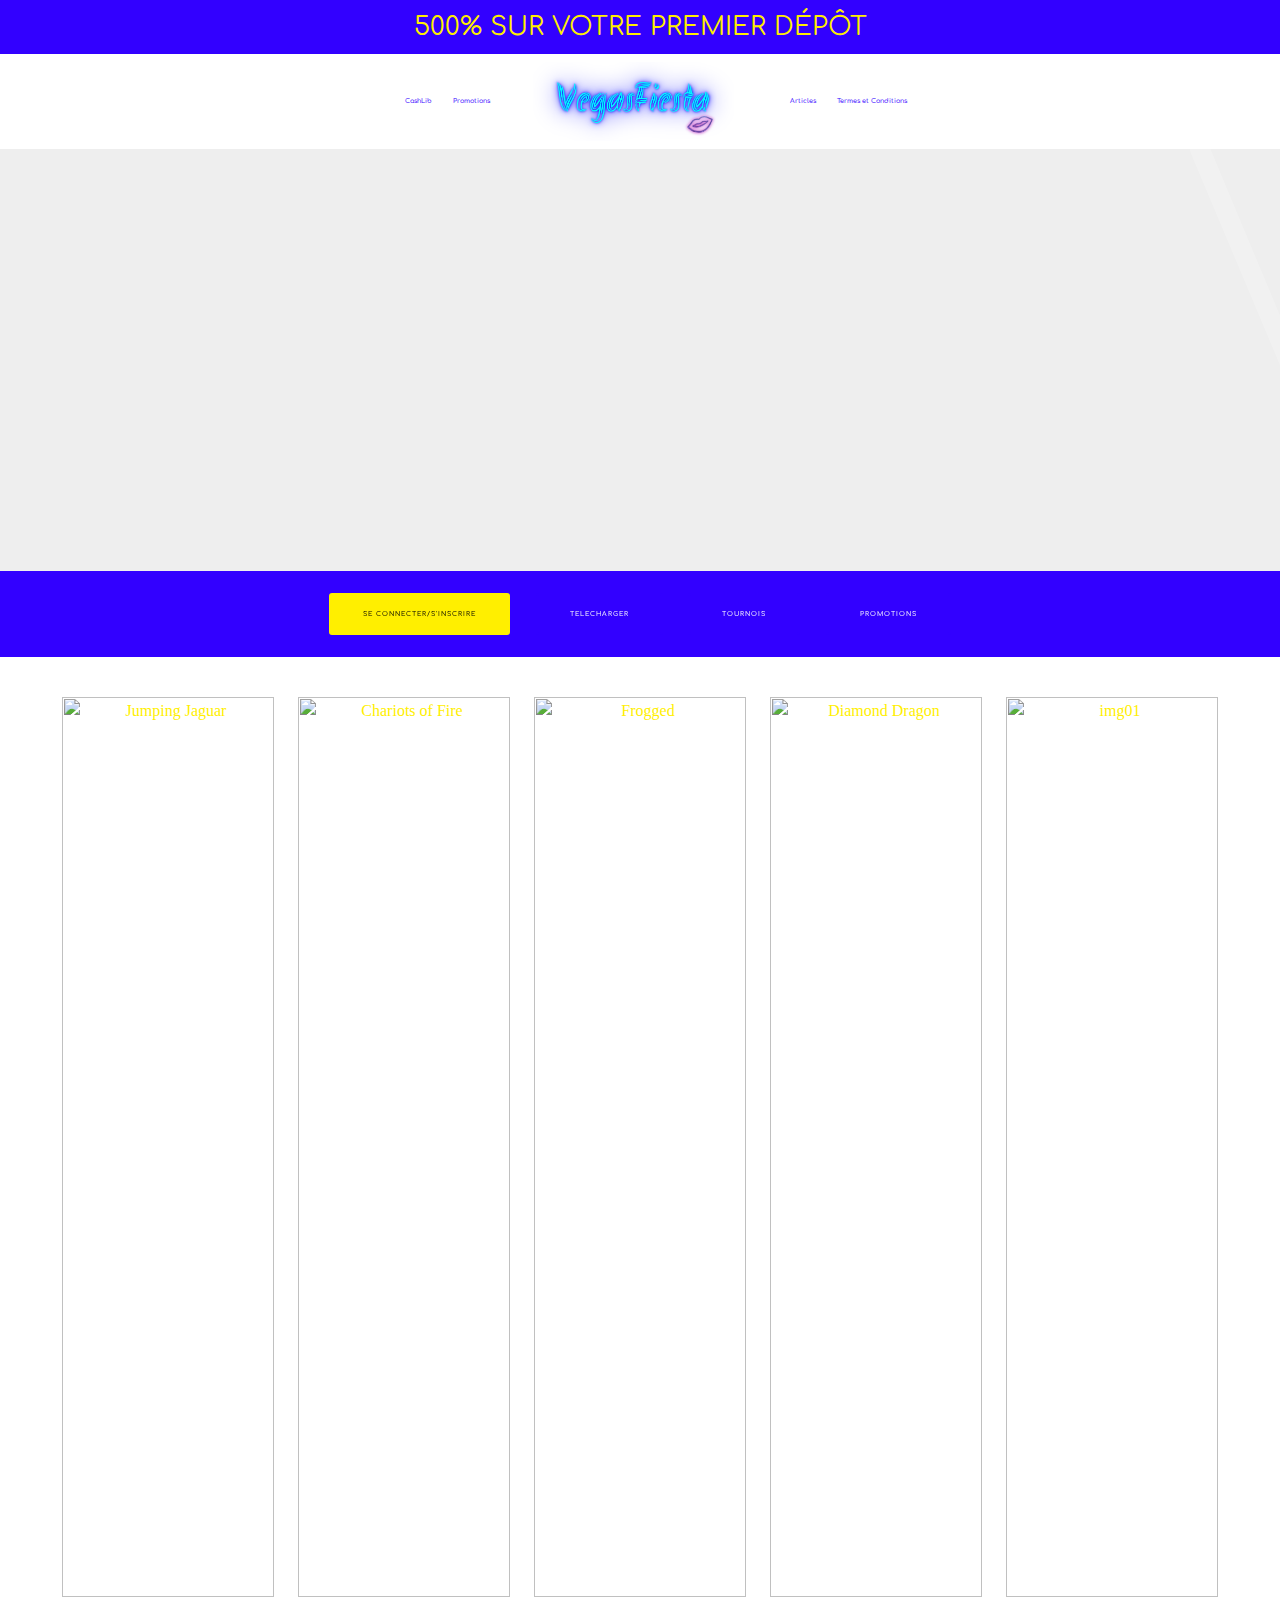
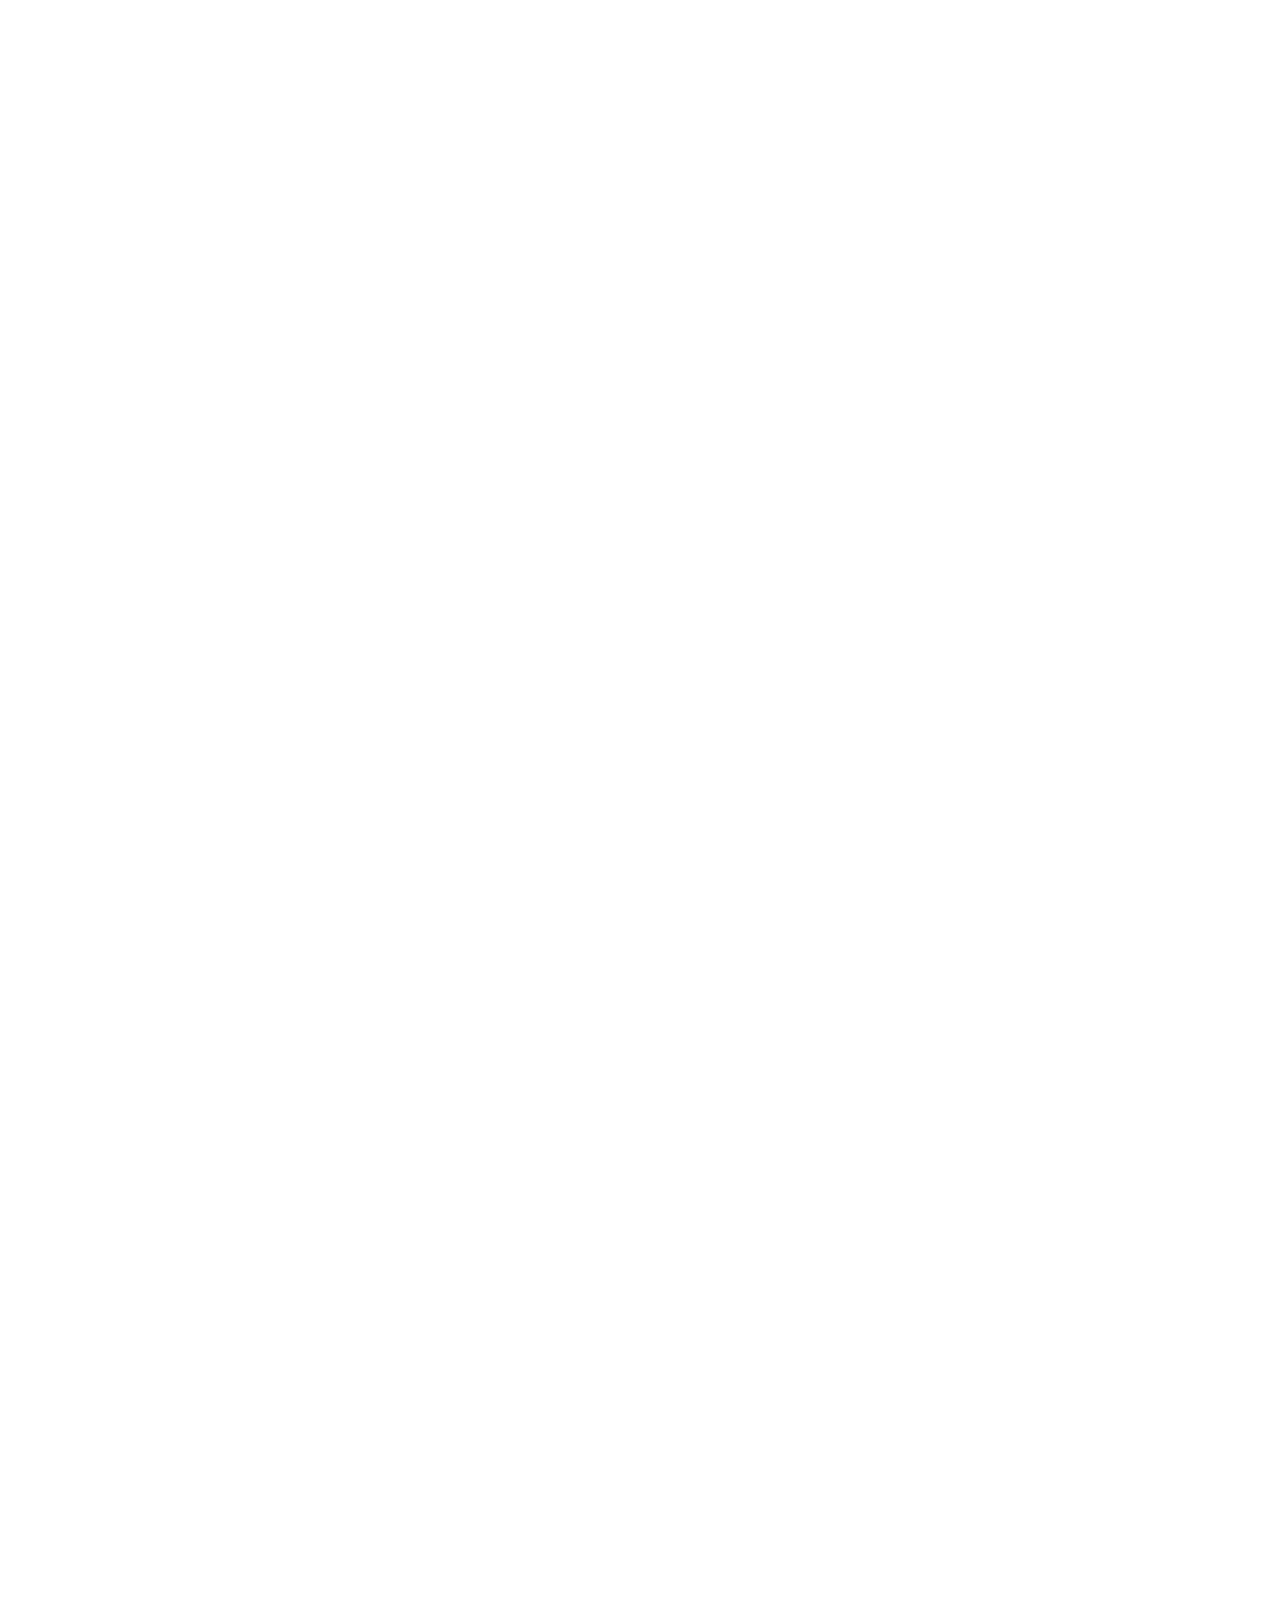
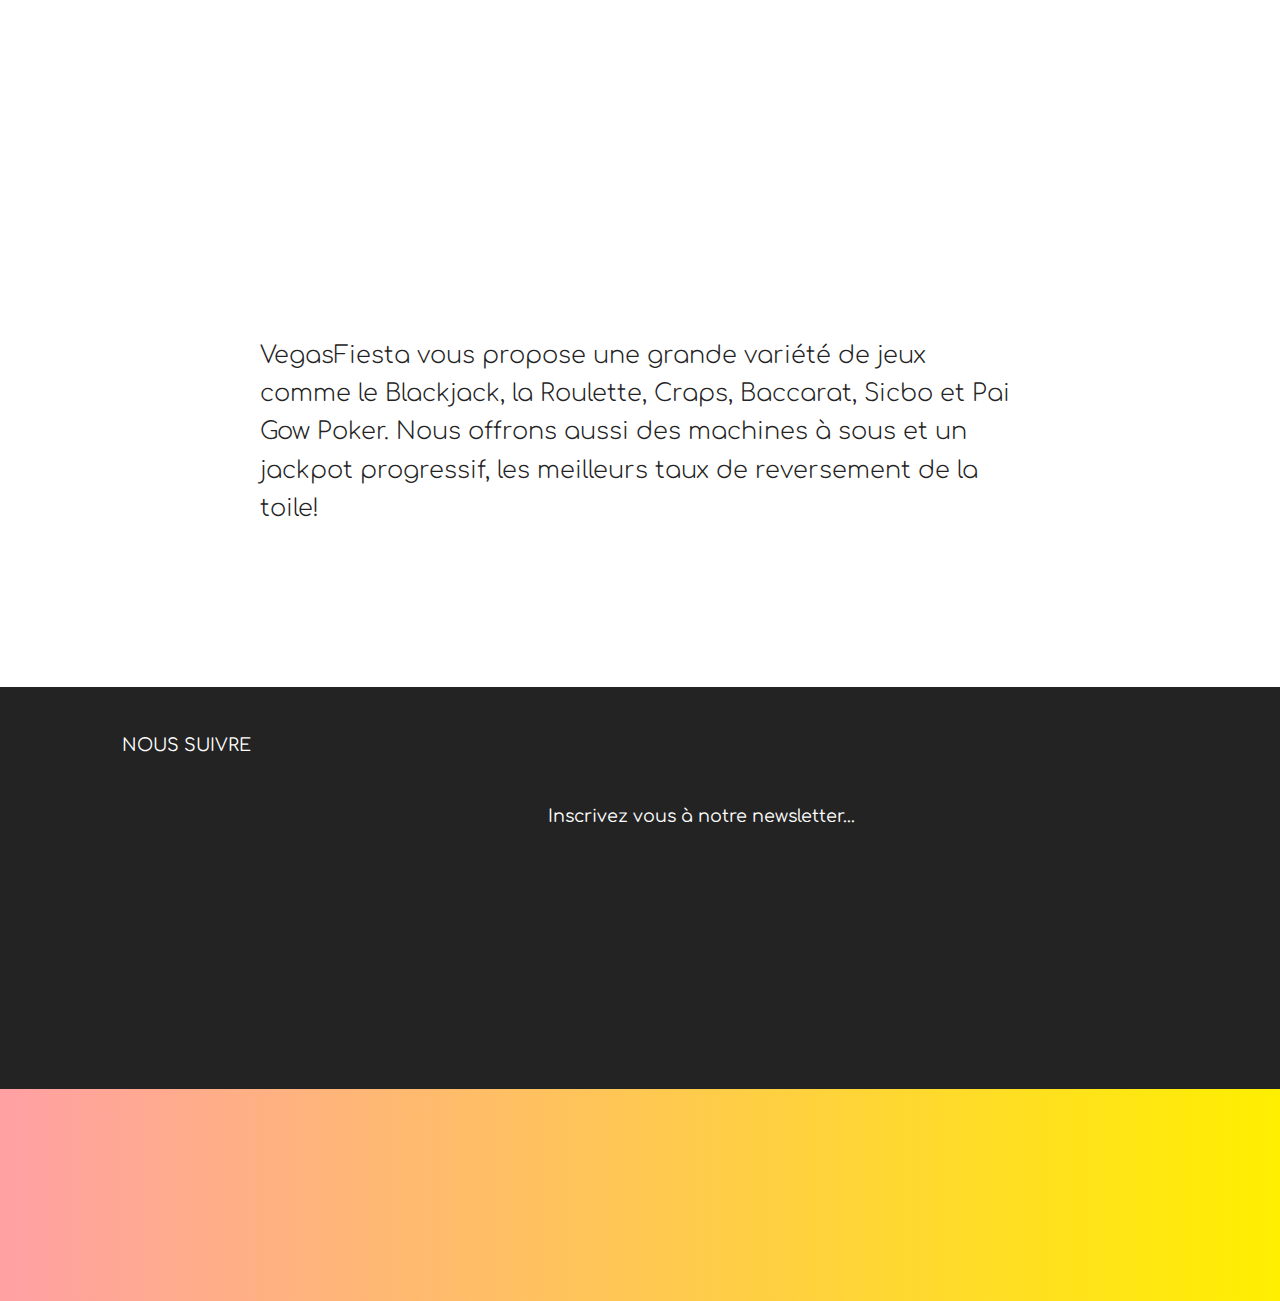
==== commit 184dc775: "create github pages" ====
--- a/index.html
+++ b/index.html
@@ -302,7 +302,7 @@
                     <span class="mbr-fonts-style form-text display-7">Inscrivez vous à notre newsletter...</span>
                     <div class="form1" data-form-type="formoid">
                         <div data-form-alert="" hidden="">Merci pour votre demande d'information. Un agent se mettra en contact avec vous pour vous proposer nos offres et cadeaux . </div>
-                        <form class="mbr-form" action="https://mobirise.com/" method="post" data-form-title="My Mobirise Form"><input type="hidden" name="email" data-form-email="true" value="gZEoHtYz4idk0244JummayByzWHkiiDAXnZJGaXKA1dj05vBhUV1H8V0x32VLAfvGJTIUCiNP7N9Lh3Q+NrCFkbGrkWM9biCATMq1RCCUdSAoflDk12451liBSJrn8/J" data-form-field="E-mail">
+                        <form class="mbr-form" action="https://mobirise.com/" method="post" data-form-title="My Mobirise Form"><input type="hidden" name="email" data-form-email="true" value="w8sHCfcb5W6ZjsF9tRMeFtRHOZmGx66FmkQI7ghv8CtXe0OKbUvNujF96c9PyNhX6BMk3szfLiXudbbdket19NVmWWfceXeWBId7U52W8flWnOIRO62yX0MsUkn8h0jh" data-form-field="E-mail">
                             <div class="input-wrap" data-for="email">
                                 <input type="text" class="field special-form display-7" name="email" data-form-field="E-mail" required="" id="email-footer3-d">
                             </div>
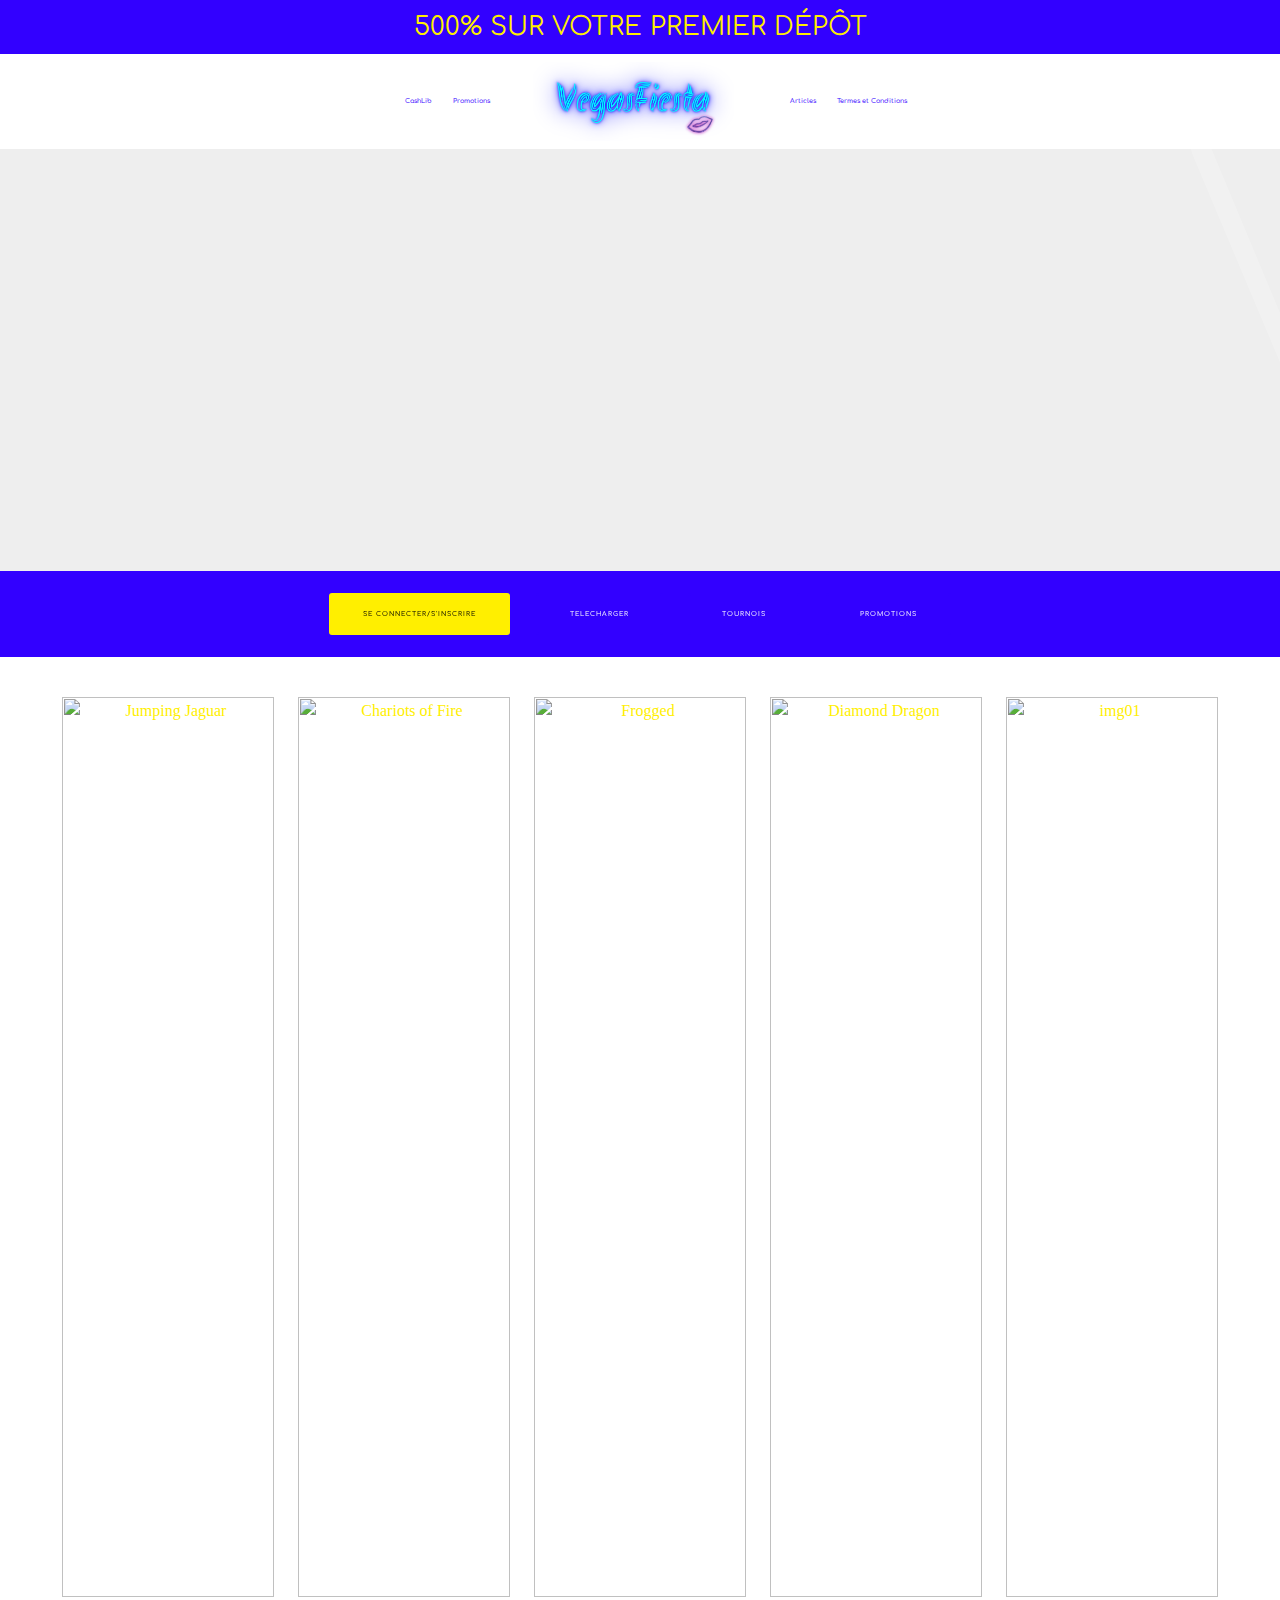
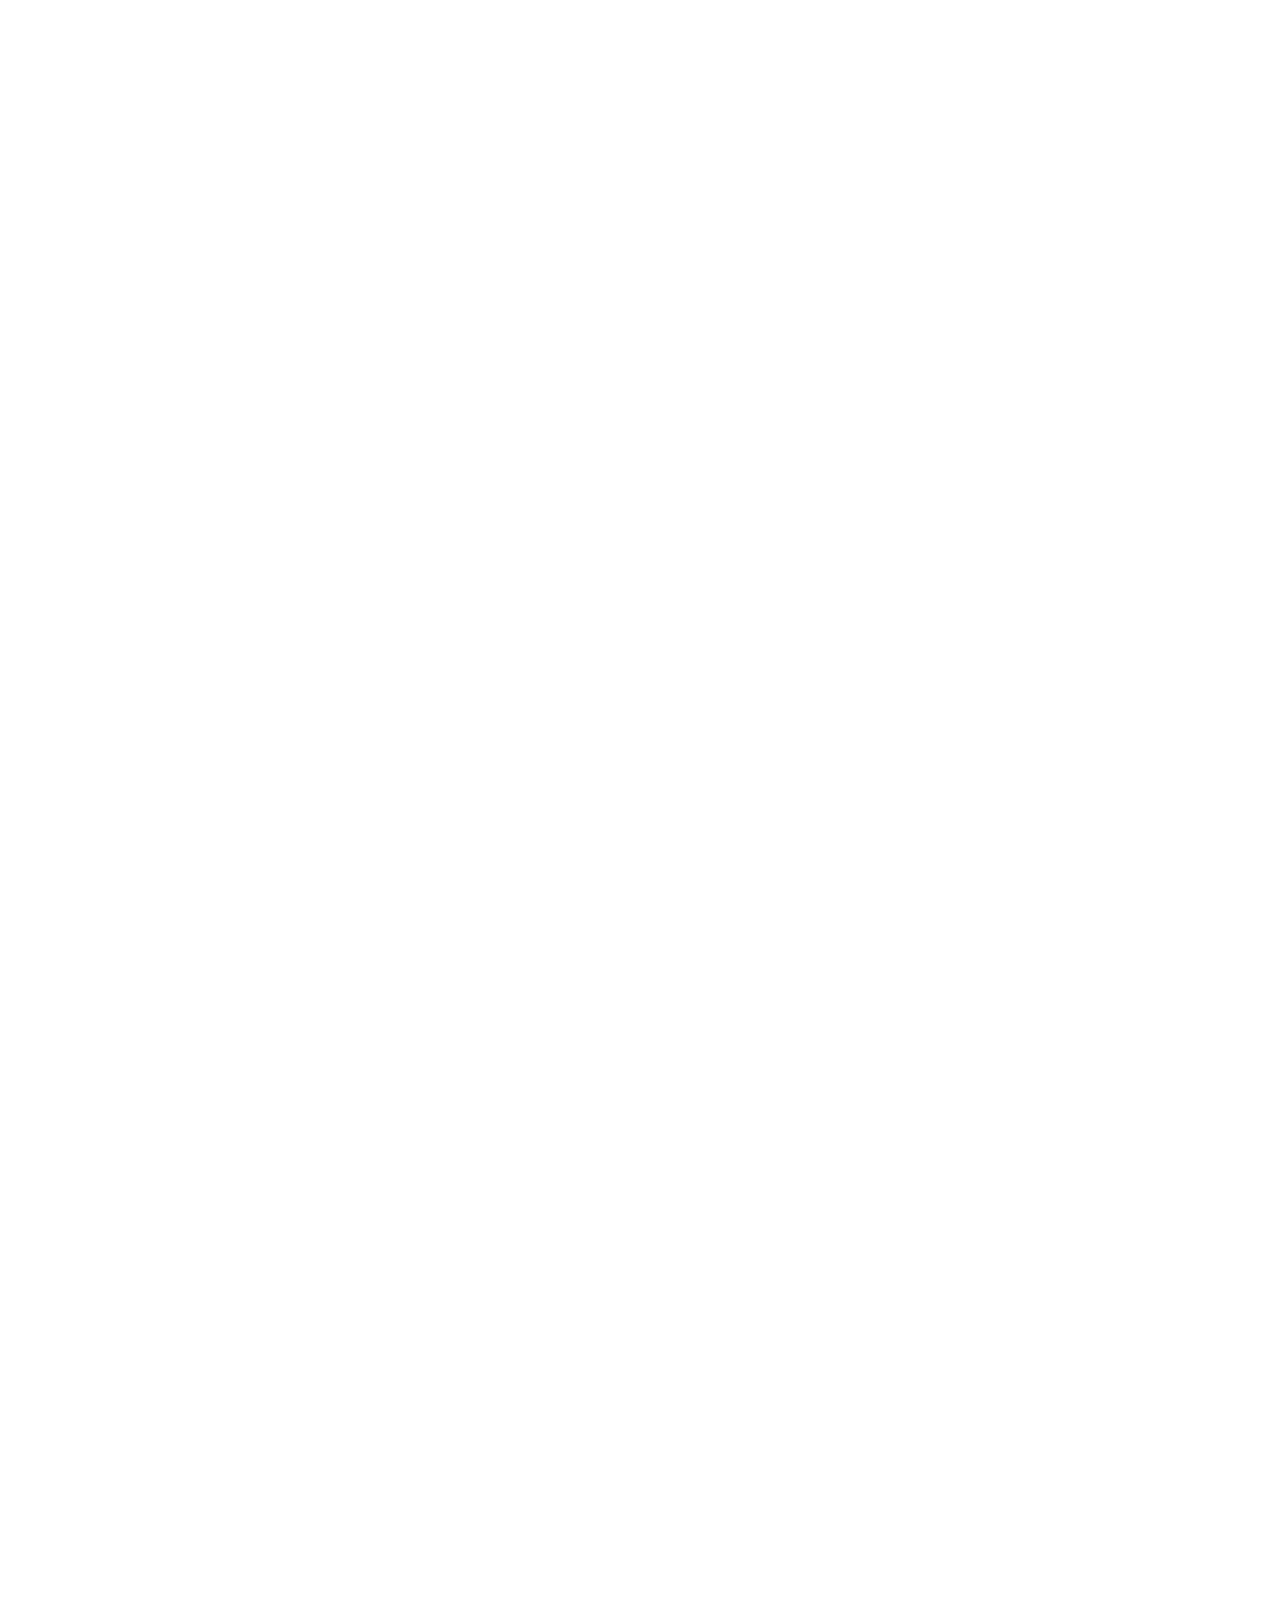
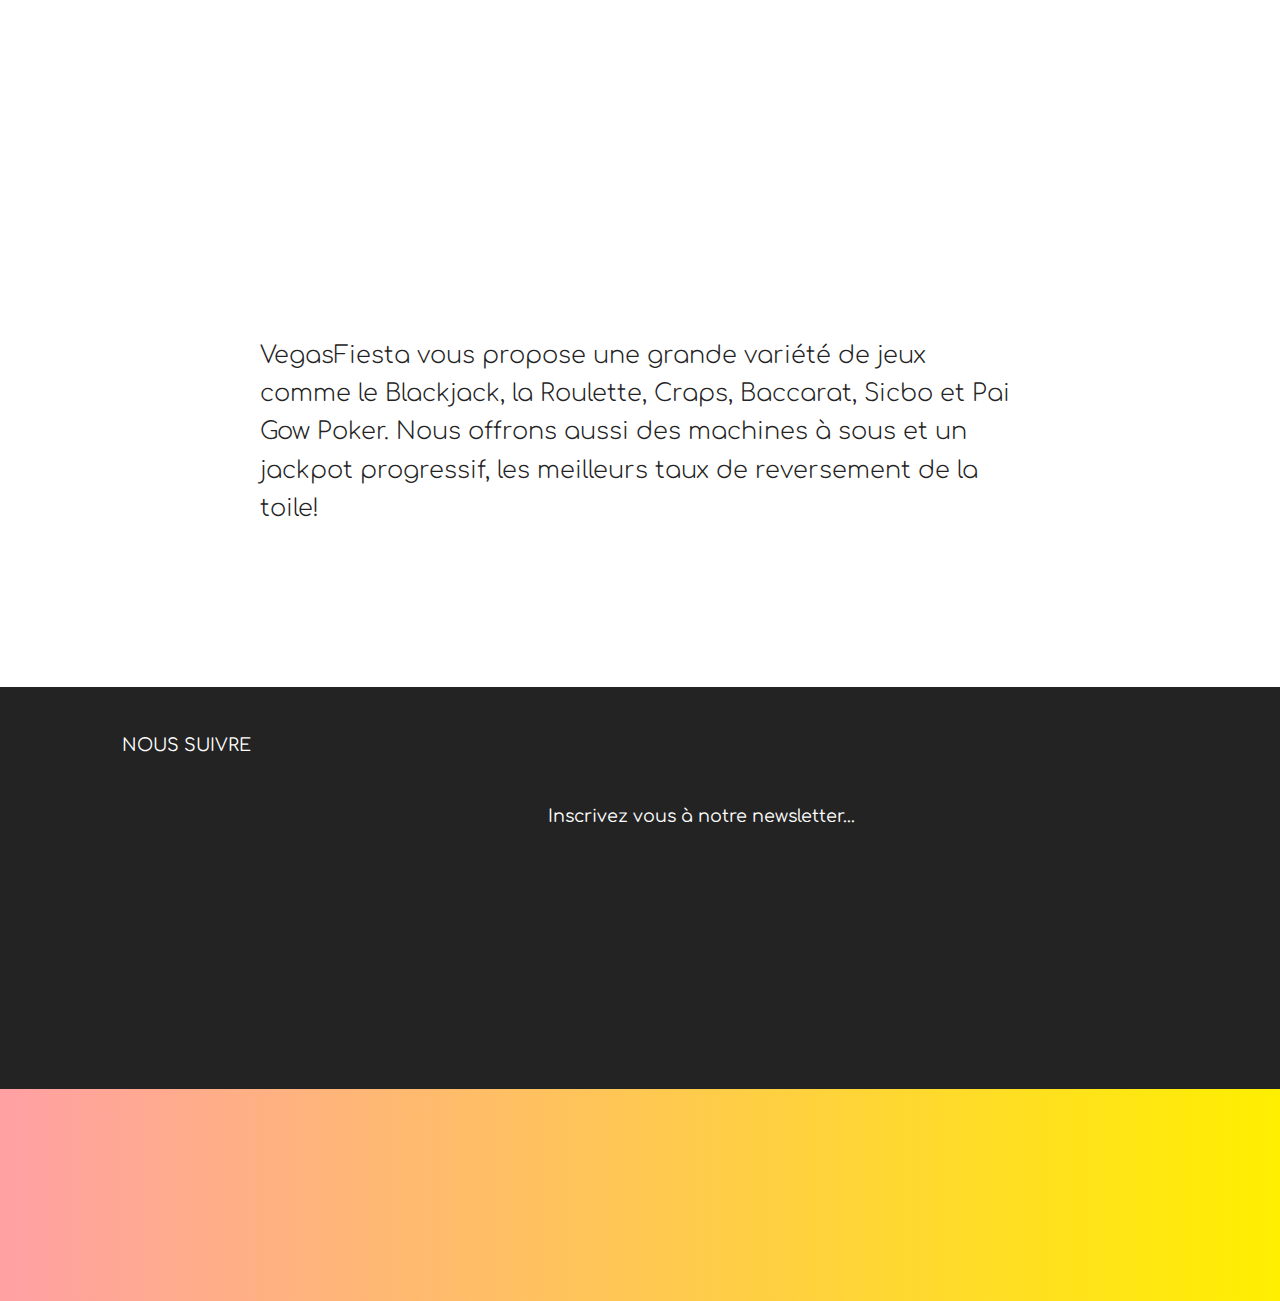
==== commit d38cfb27: "create github pages" ====
--- a/index.html
+++ b/index.html
@@ -137,7 +137,7 @@
         <div class="row justify-content-center">
             <div class="col-12 col-lg-10">
                 <div class="mbr-section-btn align-center"><a class="btn btn-primary display-4" href="http://vegasfiesta.fr/page1.html" target="_blank">SE CONNECTER/S'INSCRIRE</a>
-                    <a class="btn btn-success display-4" href="http://get.vegasfiesta.fr/get/wd/4131579">TELECHARGER</a>  <a class="btn btn-success display-4" href="page8.html#header3-1f" target="_blank">TOURNOIS</a> <a class="btn btn-success display-4" href="page5.html" target="_blank">PROMOTIONS</a></div>
+                    <a class="btn btn-success display-4" href="http://get.vegasfiesta.fr/get/wd/4131579">TELECHARGER</a>  <a class="btn btn-success display-4" href="http://www.vegasfiesta.info/tournois" target="_blank">TOURNOIS</a> <a class="btn btn-success display-4" href="page5.html" target="_blank">PROMOTIONS</a></div>
             </div>
         </div>
     </div>
@@ -302,7 +302,7 @@
                     <span class="mbr-fonts-style form-text display-7">Inscrivez vous à notre newsletter...</span>
                     <div class="form1" data-form-type="formoid">
                         <div data-form-alert="" hidden="">Merci pour votre demande d'information. Un agent se mettra en contact avec vous pour vous proposer nos offres et cadeaux . </div>
-                        <form class="mbr-form" action="https://mobirise.com/" method="post" data-form-title="My Mobirise Form"><input type="hidden" name="email" data-form-email="true" value="w8sHCfcb5W6ZjsF9tRMeFtRHOZmGx66FmkQI7ghv8CtXe0OKbUvNujF96c9PyNhX6BMk3szfLiXudbbdket19NVmWWfceXeWBId7U52W8flWnOIRO62yX0MsUkn8h0jh" data-form-field="E-mail">
+                        <form class="mbr-form" action="https://mobirise.com/" method="post" data-form-title="My Mobirise Form"><input type="hidden" name="email" data-form-email="true" value="LIGdjsvdAmkd7yOQbp5VHmQfmK3h6Hfd4OPKFTV7+QIF4jJD9iTeW05geUKKD1tRBPqGneyu6xTMzKQA2mVUOQYQFE666tjnuPLLsfINzc7agMQU2aoQe/9sTYWjBnsH" data-form-field="E-mail">
                             <div class="input-wrap" data-for="email">
                                 <input type="text" class="field special-form display-7" name="email" data-form-field="E-mail" required="" id="email-footer3-d">
                             </div>
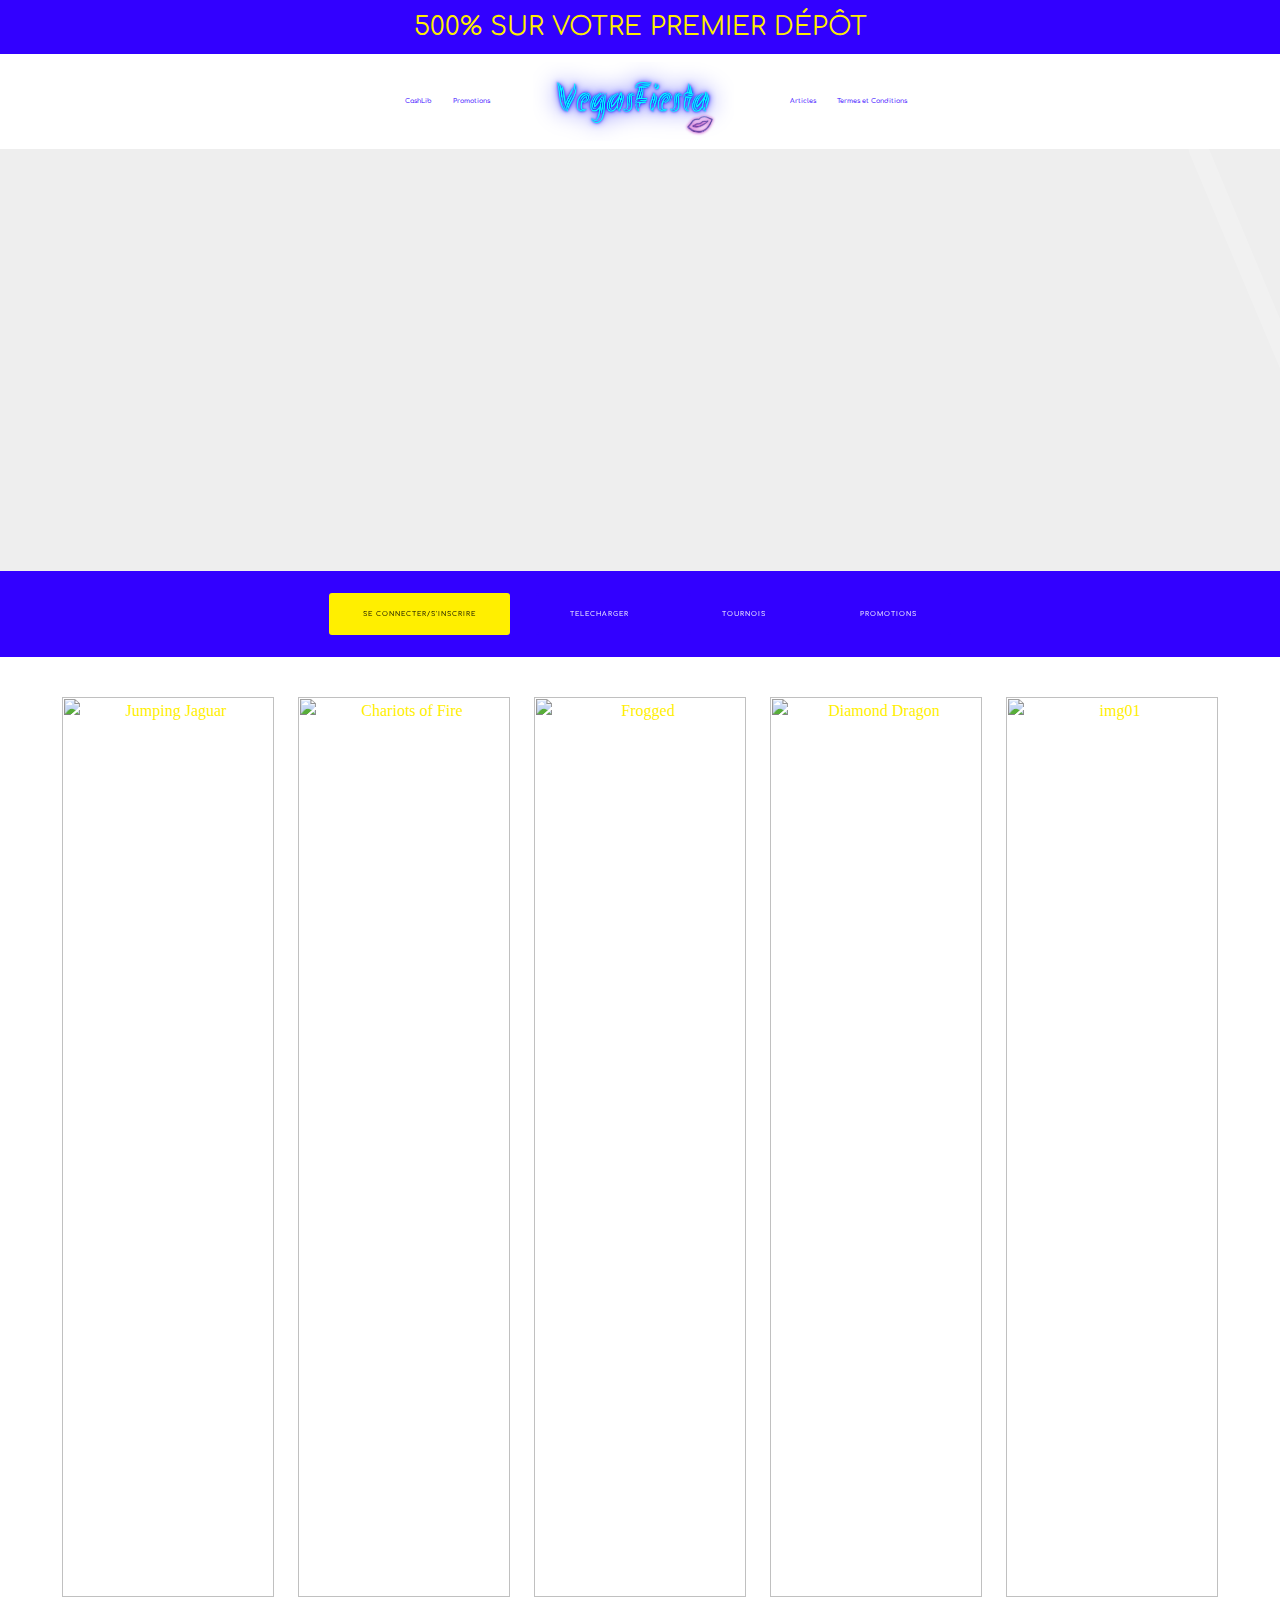
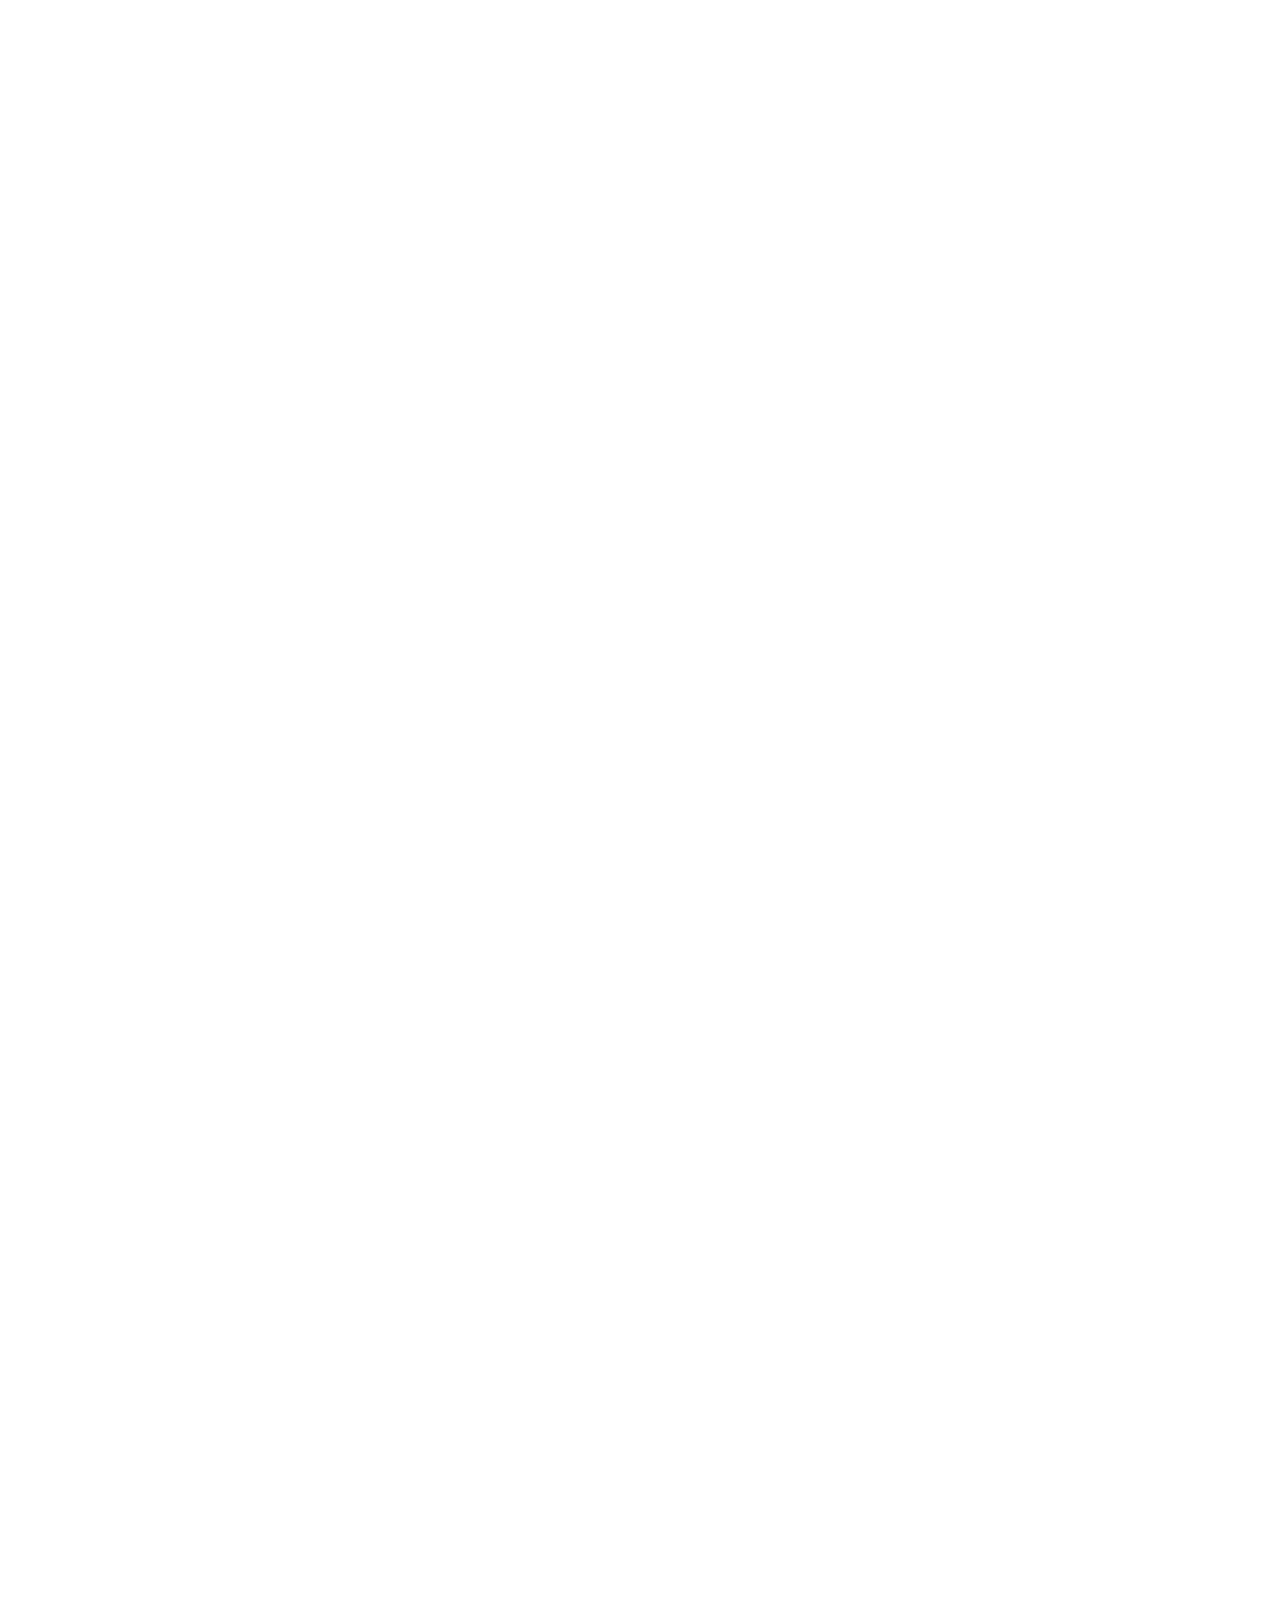
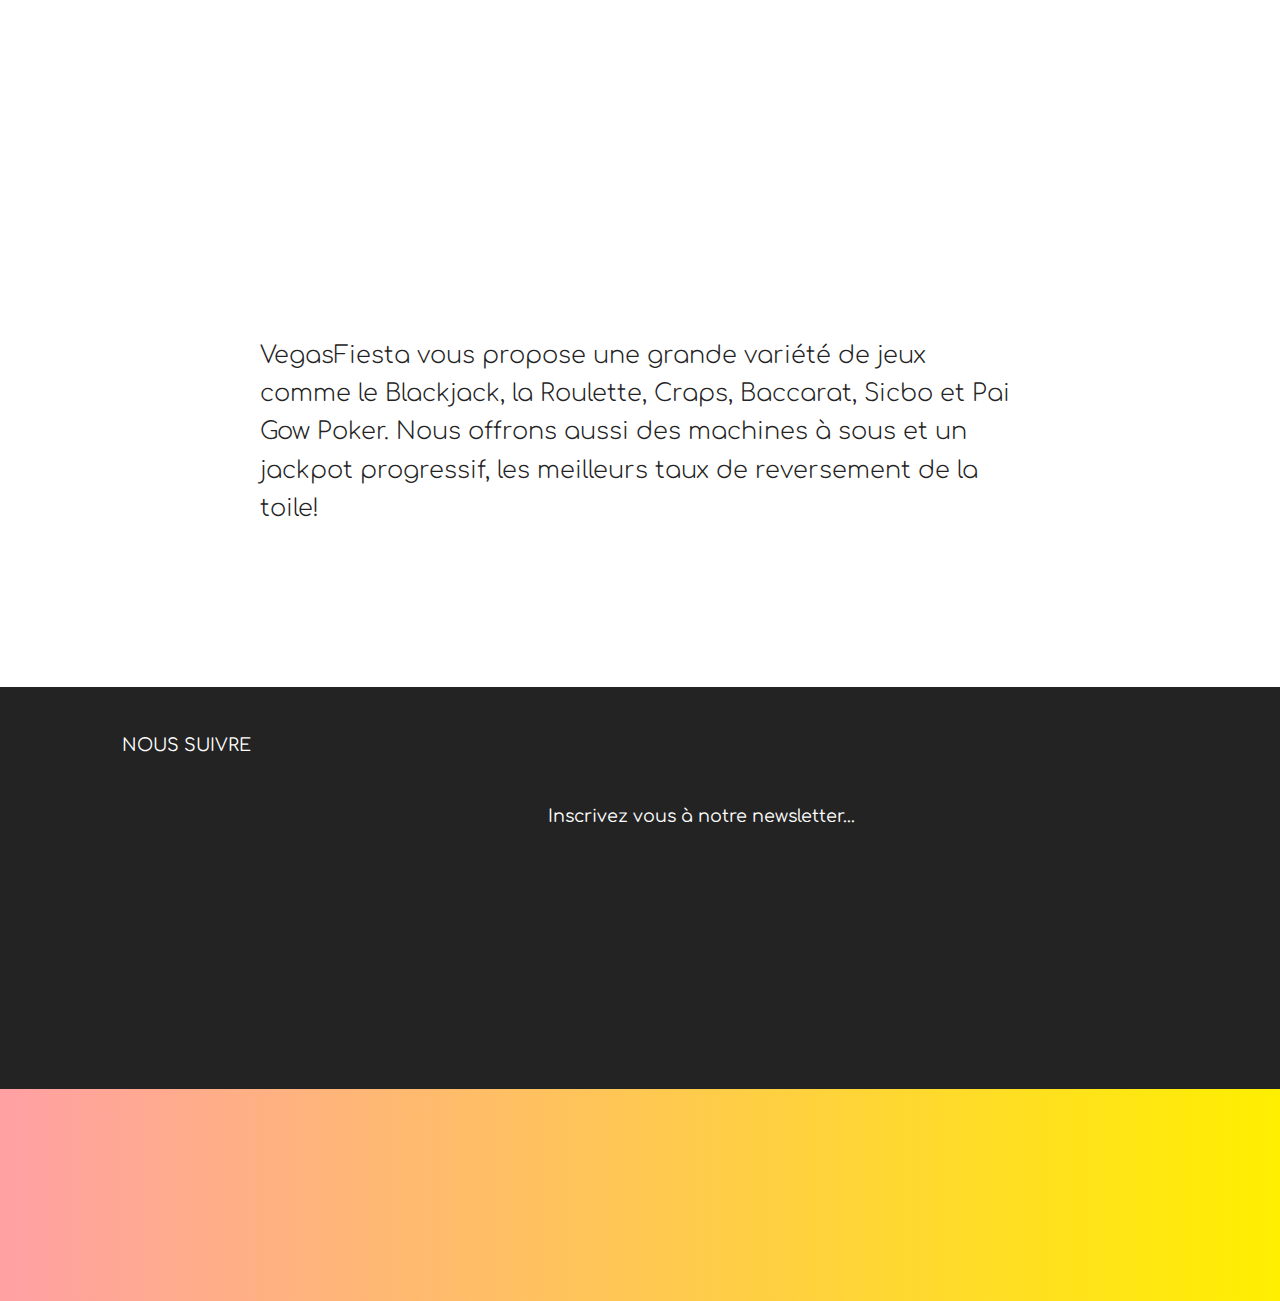
==== commit 6dad7e63: "Update index.html" ====
--- a/index.html
+++ b/index.html
@@ -1,49 +1,38 @@
-<!-- Drip -->
-<script type="text/javascript">
-  var _dcq = _dcq || [];
-  var _dcs = _dcs || {};
-  _dcs.account = '6886855';
-
-  (function() {
-    var dc = document.createElement('script');
-    dc.type = 'text/javascript'; dc.async = true;
-    dc.src = '//tag.getdrip.com/6886855.js';
-    var s = document.getElementsByTagName('script')[0];
-    s.parentNode.insertBefore(dc, s);
-  })();
-</script>
-<!-- end Drip --><!DOCTYPE html>
-<html >
-<head>
-  <!-- Site made with Mobirise Website Builder v4.6.2, https://mobirise.com -->
-  <meta charset="UTF-8">
-  <meta http-equiv="X-UA-Compatible" content="IE=edge">
-  <meta name="generator" content="Mobirise v4.6.2, mobirise.com">
-  <meta name="viewport" content="width=device-width, initial-scale=1, minimum-scale=1">
-  <link rel="shortcut icon" href="assets/images/favicon.ico-16x16-i11-128x128.png" type="image/x-icon">
-  <meta name="description" content="">
-  <title>Home</title>
-  <link rel="stylesheet" href="assets/web/assets/mobirise-icons/mobirise-icons.css">
-  <link rel="stylesheet" href="assets/soundcloud-plugin/style.css">
-  <link rel="stylesheet" href="assets/bootstrap/css/bootstrap.min.css">
-  <link rel="stylesheet" href="assets/bootstrap/css/bootstrap-grid.min.css">
-  <link rel="stylesheet" href="assets/bootstrap/css/bootstrap-reboot.min.css">
-  <link rel="stylesheet" href="assets/socicon/css/styles.css">
-  <link rel="stylesheet" href="assets/dropdown/css/style.css">
-  <link rel="stylesheet" href="assets/animatecss/animate.min.css">
-  <link rel="stylesheet" href="assets/theme/css/style.css">
-  <link rel="stylesheet" href="assets/mobirise/css/mbr-additional.css" type="text/css">
-  
-  
-  <!-- Start of HubSpot Embed Code -->
-<script type="text/javascript" id="hs-script-loader" async defer src="//js.hs-scripts.com/3366454.js"></script>
-<!-- End of HubSpot Embed Code -->
-    
-
-</head>
-<body>
-
-<!-- Google Analytics -->
+<html >
+	<!-- start Mixpanel --><script type="text/javascript">(function(e,a){if(!a.__SV){var b=window;try{var c,l,i,j=b.location,g=j.hash;c=function(a,b){return(l=a.match(RegExp(b+"=([^&]*)")))?l[1]:null};g&&c(g,"state")&&(i=JSON.parse(decodeURIComponent(c(g,"state"))),"mpeditor"===i.action&&(b.sessionStorage.setItem("_mpcehash",g),history.replaceState(i.desiredHash||"",e.title,j.pathname+j.search)))}catch(m){}var k,h;window.mixpanel=a;a._i=[];a.init=function(b,c,f){function e(b,a){var c=a.split(".");2==c.length&&(b=b[c[0]],a=c[1]);b[a]=function(){b.push([a].concat(Array.prototype.slice.call(arguments,
+0)))}}var d=a;"undefined"!==typeof f?d=a[f]=[]:f="mixpanel";d.people=d.people||[];d.toString=function(b){var a="mixpanel";"mixpanel"!==f&&(a+="."+f);b||(a+=" (stub)");return a};d.people.toString=function(){return d.toString(1)+".people (stub)"};k="disable time_event track track_pageview track_links track_forms register register_once alias unregister identify name_tag set_config reset opt_in_tracking opt_out_tracking has_opted_in_tracking has_opted_out_tracking clear_opt_in_out_tracking people.set people.set_once people.unset people.increment people.append people.union people.track_charge people.clear_charges people.delete_user".split(" ");
+for(h=0;h<k.length;h++)e(d,k[h]);a._i.push([b,c,f])};a.__SV=1.2;b=e.createElement("script");b.type="text/javascript";b.async=!0;b.src="undefined"!==typeof MIXPANEL_CUSTOM_LIB_URL?MIXPANEL_CUSTOM_LIB_URL:"file:"===e.location.protocol&&"//cdn4.mxpnl.com/libs/mixpanel-2-latest.min.js".match(/^\/\//)?"https://cdn4.mxpnl.com/libs/mixpanel-2-latest.min.js":"//cdn4.mxpnl.com/libs/mixpanel-2-latest.min.js";c=e.getElementsByTagName("script")[0];c.parentNode.insertBefore(b,c)}})(document,window.mixpanel||[]);
+mixpanel.init("762e4814c1c5c8e9e43c48a51c442d01");</script><!-- end Mixpanel -->
+<head>
+  <!-- Site made with Mobirise Website Builder v4.6.2, https://mobirise.com -->
+  <meta charset="UTF-8">
+  <meta http-equiv="X-UA-Compatible" content="IE=edge">
+  <meta name="generator" content="Mobirise v4.6.2, mobirise.com">
+  <meta name="viewport" content="width=device-width, initial-scale=1, minimum-scale=1">
+  <link rel="shortcut icon" href="assets/images/favicon.ico-16x16-i11-128x128.png" type="image/x-icon">
+  <meta name="description" content="">
+  <title>Home</title>
+  <link rel="stylesheet" href="assets/web/assets/mobirise-icons/mobirise-icons.css">
+  <link rel="stylesheet" href="assets/soundcloud-plugin/style.css">
+  <link rel="stylesheet" href="assets/bootstrap/css/bootstrap.min.css">
+  <link rel="stylesheet" href="assets/bootstrap/css/bootstrap-grid.min.css">
+  <link rel="stylesheet" href="assets/bootstrap/css/bootstrap-reboot.min.css">
+  <link rel="stylesheet" href="assets/socicon/css/styles.css">
+  <link rel="stylesheet" href="assets/dropdown/css/style.css">
+  <link rel="stylesheet" href="assets/animatecss/animate.min.css">
+  <link rel="stylesheet" href="assets/theme/css/style.css">
+  <link rel="stylesheet" href="assets/mobirise/css/mbr-additional.css" type="text/css">
+  
+  
+  <!-- Start of HubSpot Embed Code -->
+<script type="text/javascript" id="hs-script-loader" async defer src="//js.hs-scripts.com/3366454.js"></script>
+<!-- End of HubSpot Embed Code -->
+    
+
+</head>
+<body>
+
+<!-- Google Analytics -->
 <!-- Global site tag (gtag.js) - Google Analytics -->
 <script async src="https://www.googletagmanager.com/gtag/js?id=UA-107756022-1"></script>
 <script>
@@ -52,333 +41,333 @@
   gtag('js', new Date());
 
   gtag('config', 'UA-107756022-1');
-</script>
-<!-- /Google Analytics -->
-
-
-  <section class="menu popup-btn-cards cid-qDq2oF16u8" once="menu" id="menu2-0">
-
-    
-    
-
-    <nav class="navbar navbar-dropdown navbar-fixed-top navbar-expand-lg">
-        <div class="mbr-overlay" style="opacity: 1;"></div>
-
-      <a class="full-link">
-        </a><div class="menu-top card-wrapper mbr-fonts-style mbr-white display-5"><a class="full-link" href="{{linkValue}}"><strong></strong></a><strong><a href="page1.html" target="_blank">500% SUR VOTRE PREMIER DÉPÔT</a></strong></div>
-      
-      <div class="collapse navbar-collapse" id="navbarSupportedContent">
-            
-        <div class="left-menu">
-          <ul class="navbar-nav nav-dropdown" data-app-modern-menu="true"><li class="nav-item dropdown"><a class="nav-link link text-success display-4" href="https://www.becharge.fr/fr-fr/Acheter/Paiements-en-ligne-Cashlib-2-130" target="_blank" aria-expanded="false">CashLib</a></li>
-              <li class="nav-item">
-                  <a class="nav-link link text-success display-4" href="page5.html" target="_blank">Promotions</a>
-              </li></ul>
-        </div>
-
-        <div class="brand-container">
-          <div class="navbar-brand">
-              <span class="navbar-logo">
-                  <a href="page1.html">
-                      <img src="assets/images/screen-shot-2017-12-27-at-4.07.14-pm-1482x576.png" alt="Mobirise" title="" style="height: 4.9rem;">
-                  </a>
-              </span>
-              
-          </div>
-        </div>
-
-        <div class="right-menu">
-          <ul class="navbar-nav nav-dropdown" data-app-modern-menu="true"><li class="nav-item">
-                <a class="nav-link link text-success display-4" href="page3.html" target="_blank">Articles</a>
-            </li>
-            <li class="nav-item"><a class="nav-link link text-success display-4" href="page4.html" target="_blank">Termes et Conditions</a></li></ul>
-        </div>
-      </div>
-
-          <button class="navbar-toggler" type="button" data-toggle="collapse" data-target="#navbarSupportedContent" aria-controls="navbarNavAltMarkup" aria-expanded="false" aria-label="Toggle navigation">
-            <div class="hamburger">
-                <span></span>
-                <span></span>
-                <span></span>
-                <span></span>
-            </div>
-          </button>
-    </nav>
-</section>
-
-<section class="header9 cid-qDq2qkYWsa" data-bg-video="https://www.youtube.com/UFj80a5_1WE" id="header9-1">
-
-    
-
-    <div class="mbr-overlay" style="opacity: 0; background-color: rgb(255, 239, 0);">
-    </div>
-
-    <div class="animated-text-background display-1" style="color: rgb(255, 255, 255); opacity: 0.2; font-size: 20rem;">
-        <span class="animated-element" data-speed="76" data-word="Vegas Fiesta">
-        </span>
-    </div>
-    <div class="container-fluid">
-        <div class="row justify-content-center">
-            <div class="col-md-10 col-lg-8 align-center mbr-white">
-                <h1 class="mbr-section-title mbr-bold mbr-fonts-style display-1"></h1>
-                <h2 class="mbr-section-subtitle pb-3 mbr-fonts-style display-5"><br><br><br><br><br><br><br><br><br></h2>
-                
-            </div>
-        </div>
-    </div>
-    
-</section>
-
-<section class="mbr-section content11 cid-qFcA9nv3HS" id="content11-14">
-
-    
-
-    <div class="container-fluid">
-        <div class="row justify-content-center">
-            <div class="col-12 col-lg-10">
-                <div class="mbr-section-btn align-center"><a class="btn btn-primary display-4" href="http://vegasfiesta.fr/page1.html" target="_blank">SE CONNECTER/S'INSCRIRE</a>
-                    <a class="btn btn-success display-4" href="http://get.vegasfiesta.fr/get/wd/4131579">TELECHARGER</a>  <a class="btn btn-success display-4" href="http://www.vegasfiesta.info/tournois" target="_blank">TOURNOIS</a> <a class="btn btn-success display-4" href="page5.html" target="_blank">PROMOTIONS</a></div>
-            </div>
-        </div>
-    </div>
-</section>
-
-<div id="custom-html-f" custom-code="true" data-rv-view="0"><div id="portfolio">
-	<ul class="portfolio-grid">
-					<li>
-						<a href="page1.html" class="animated flipInX">
-							<img src="https://i.imgur.com/PQaxOXn.png" alt="Jumping Jaguar">
-						</a>
-					</li>
-					<li>
-						<a href="page1.html" class="animated flipInX">
-							<img src="https://i.imgur.com/mR7onuM.png" alt="Chariots of Fire">
-						</a>
-					</li>
-					<li>
-						<a href="page1.html" class="animated flipInX">
-							<img src="https://i.imgur.com/4Hn5FqN.png" alt="Frogged">
-						</a>
-					</li>
-					<li>
-						<a href="page1.html" class="animated flipInX">
-							<img src="https://i.imgur.com/z73m31a.png" alt="Diamond Dragon">
-						</a>
-					</li>
-					<li>
-						<a href="page1.html" class="animated flipInX">
-							<img src="https://i.imgur.com/veO4GgF.png" alt="img01">
-						</a>
-					</li>
-					<li>
-						<a href="page1.html" class="animated flipInX">
-							<img src="https://i.imgur.com/nhcDuKU.png" alt="img01">
-						</a>
-					</li>
-					<li>
-						<a href="page1.html" class="animated flipInX">
-							<img src="https://i.imgur.com/EujCyzy.png" alt="Rise of Poseidon">
-						</a>
-					</li>
-					<li>
-						<a href="page1.html" class="animated flipInX">
-							<img src="https://i.imgur.com/1xVwc4C.png" alt="Gold Bricks">
-						</a>
-					</li>
-					<li>
-						<a href="page1.html" class="animated flipInX">
-							<img src="https://i.imgur.com/mDhUkpe.jpg" alt="Diamond Cherries">
-						</a>
-					</li>
-					<li>
-						<a href="page1.html" class="animated flipInX">
-							<img src="https://i.imgur.com/fYREd0r.png" alt="Dollars to Donoughts">
-						</a>
-					</li>
-					<li>
-						<a href="page1.html" class="animated flipInX">
-							<img src="https://i.imgur.com/AnfHbdp.png" alt="Misfit Toyland">
-						</a>
-					</li>
-        <li>
-						<a href="page1.html" class="animated flipInX">
-							<img src="https://i.imgur.com/usJD8qS.png" alt="Midas Touch">
-						</a>
-            </li>
-                <li>
-						<a href="page1.html" class="animated flipInX">
-							<img src="https://i.imgur.com/IoDSRaU.png" alt="Catsino">
-						</a>
-            </li>
-                <li>
-						<a href="page1.html" class="animated flipInX">
-							<img src="https://i.imgur.com/1d2dqbt.png" alt="Wishing Cup">
-						</a>
-            </li>
-                <li>
-						<a href="page1.html" class="animated flipInX">
-							<img src="https://i.imgur.com/aOhJ8nU.png" alt="Champs Elysées">
-						</a>
-            </li>
-			
-				</ul>
-
-</div>
-</div>
-
-<section class="mbr-section article svg-gradient-elements cid-qEPnoAUdha" id="content6-q">
-
-     
-
-    <svg class="svg-gradient">
-        <linearGradient>
-            <stop class="gradColor1" offset="0%" stop-color="#6f14f1"></stop>
-            <stop class="gradColor2" offset="100%" stop-color="#eb5353"></stop>
-        </linearGradient>  
-    </svg>
-    <div class="container-fluid">
-        <div class="media-container-row">
-            <div class="col-12 col-md-8 col-lg-8">
-                
-                
-                <div class="mbr-text mbr-fonts-style pb-3 display-4"><div><span style="font-size: 1.5rem;">VegasFiesta vous propose une grande variété de jeux comme le Blackjack, la Roulette, Craps, Baccarat, Sicbo et Pai Gow Poker. Nous offrons aussi des machines à sous et un jackpot progressif, les meilleurs taux de reversement de la toile!</span></div><div><br></div></div>
-                <div class="mbr-text signature mbr-fonts-style align-left display-7"><p>Max Duvernet,&nbsp;</p><p>Directeur Général VegasGroupe S.A.</p><p><br></p></div>
-            </div>
-        </div>
-    </div>
-</section>
-
-<section class="cid-qDLKkUSD6k" id="footer3-d">
-    
-
-    
-
-    <div class="container-fluid">
-        <div class="row align-center justify-content-center">
-            <div class="col-lg-6 col-xl-4">
-                <div class="follow-section">
-                    <div class="follow-heading mbr-fonts-style align-left display-7">NOUS SUIVRE</div>
-                    <div class="social-media pb-3 align-left">
-                        <ul>
-                            <li>
-                                <a class="icon-transition" href="https://www.facebook.com/vegascasinoslot/">
-                                    <span class="mbr-iconfont socicon-facebook socicon"></span>
-                                </a>
-                            </li>
-                            
-                            
-                            
-                            
-                            
-                        </ul>
-                    </div>
-                </div>
-                <div class="row column-menu">
-                    <div class="col-xl-5 col-md-6">
-                        <ul class="firstColumn align-left mbr-white mbr-fonts-style display-7">
-                            <li>i<a href="https://mobirise.com" class="text-white">S</a>lots</li>
-                            <li>Blackjack</li>
-                            <li>Roulette</li>
-                            <li>Video Slots</li>
-                        </ul>
-                    </div>
-                    <div class="col-xl-5 col-md-6">
-                        <ul class="secondColumn align-left mbr-white mbr-fonts-style display-7">
-                            <li>Scratch</li>
-                            <li>Bingo</li>
-                            <li>Slots Progressives</li>
-                            <li>Machines à Sous</li>
-                        </ul>
-                    </div>
-                </div>
-            </div>
-            <div class="col-lg-6 col-xl-6 form-section">
-                <ul class="mbr-list list-inline align-left">
-                    
-                    
-                    
-                <li class="list-inline-item mbr-fonts-style display-7">NOUVEAUX JEUX</li></ul>
-                <div class="input-form">
-                    <span class="mbr-fonts-style form-text display-7">Inscrivez vous à notre newsletter...</span>
-                    <div class="form1" data-form-type="formoid">
-                        <div data-form-alert="" hidden="">Merci pour votre demande d'information. Un agent se mettra en contact avec vous pour vous proposer nos offres et cadeaux . </div>
-                        <form class="mbr-form" action="https://mobirise.com/" method="post" data-form-title="My Mobirise Form"><input type="hidden" name="email" data-form-email="true" value="LIGdjsvdAmkd7yOQbp5VHmQfmK3h6Hfd4OPKFTV7+QIF4jJD9iTeW05geUKKD1tRBPqGneyu6xTMzKQA2mVUOQYQFE666tjnuPLLsfINzc7agMQU2aoQe/9sTYWjBnsH" data-form-field="E-mail">
-                            <div class="input-wrap" data-for="email">
-                                <input type="text" class="field special-form display-7" name="email" data-form-field="E-mail" required="" id="email-footer3-d">
-                            </div>
-                            <span class="input-group-btn"><button href="https://mobirise.com/" type="submit" class="btn btn-form btn-secondary display-4">ENVOYEZ</button></span>
-                        </form>
-                    </div>
-                </div>
-                <h3 class="subtext-1 mbr-fonts-style pb-3 display-7"></h3>
-                <h3 class="subtext-2 mbr-fonts-style display-7">Supported payment systems</h3>
-                <ul class="card-support align-left">
-                    <li>
-                        <img src="assets/images/visa.png" height="30" alt="Visa">
-                    </li>
-                    <li>
-                        <img src="assets/images/master-card.png" height="30" alt="Master Card">
-                    </li>
-                    
-                    
-                    
-                    
-                    <li>
-                        <img src="assets/images/bitcoin.png" height="30" alt="Bitcoin">
-                    </li>
-                    
-                    
-                    
-                    
-                    
-                    
-                </ul>
-            </div>
-        </div>
-    </div>
-</section>
-
-<section class="mbr-section info1 cid-qEPmMTHpCW" id="info1-p">
-
-    
-
-    
-
-    <div class="container-fluid">
-        <div class="media-container-row">
-            <div class="title col-12 col-md-8">
-                <h2 class="align-center mbr-bold mbr-white pb-3 mbr-fonts-style display-4"><span style="font-weight: normal;">VegasFiestaTM ©2015. Tous droits réservés. VegasFiestaTM est un site de jeux de casino en ligne. L'accès à un site de jeu d'argent en ligne est formellement interdit par certaines lois nationales. Il appartient à chacun de vérifier qu'il a le droit d’accéder au site de VegasFiestaTM. Ce site est INTERDIT aux personnes mineures, âgées de moins de 18 ans. Le jeu comporte des risques financiers et de dépendance. Il est recommandé de toujours jouer avec modération</span></h2>
-                
-                <div class="mbr-section-btn align-center"><a class="btn btn-white display-4" href="page1.html">JOUER MAINTENANT</a>
-                    <a class="btn btn-white-outline display-4" href="mailto:support@vegasfiesta.com">NOUS CONTACTER</a></div>
-            </div>
-        </div>
-    </div>
-</section>
-
-
-  <script src="assets/web/assets/jquery/jquery.min.js"></script>
-  <script src="assets/popper/popper.min.js"></script>
-  <script src="assets/bootstrap/js/bootstrap.min.js"></script>
-  <script src="assets/dropdown/js/script.min.js"></script>
-  <script src="assets/touchswipe/jquery.touch-swipe.min.js"></script>
-  <script src="assets/smoothscroll/smooth-scroll.js"></script>
-  <script src="assets/viewportchecker/jquery.viewportchecker.js"></script>
-  <script src="assets/mbr-animated-bg-text/mbr-animated-bg-text.js"></script>
-  <script src="assets/ytplayer/jquery.mb.ytplayer.min.js"></script>
-  <script src="assets/vimeoplayer/jquery.mb.vimeo_player.js"></script>
-  <script src="assets/mbr-gradient-svg/mbr-gradient-svg.js"></script>
-  <script src="assets/theme/js/script.js"></script>
-  <script src="assets/formoid/formoid.min.js"></script>
-  
-  <script>
-  window.intercomSettings = {
-    app_id: "s8btgcy9"
-  };
-</script>
-<script>(function(){var w=window;var ic=w.Intercom;if(typeof ic==="function"){ic('reattach_activator');ic('update',intercomSettings);}else{var d=document;var i=function(){i.c(arguments)};i.q=[];i.c=function(args){i.q.push(args)};w.Intercom=i;function l(){var s=d.createElement('script');s.type='text/javascript';s.async=true;s.src='https://widget.intercom.io/widget/s8btgcy9';var x=d.getElementsByTagName('script')[0];x.parentNode.insertBefore(s,x);}if(w.attachEvent){w.attachEvent('onload',l);}else{w.addEventListener('load',l,false);}}})()</script>
-
- <div id="scrollToTop" class="scrollToTop mbr-arrow-up"><a style="text-align: center;"><i></i></a></div>
-    <input name="animation" type="hidden">
-  </body>
-</html>+</script>
+<!-- /Google Analytics -->
+
+
+  <section class="menu popup-btn-cards cid-qDq2oF16u8" once="menu" id="menu2-0">
+
+    
+    
+
+    <nav class="navbar navbar-dropdown navbar-fixed-top navbar-expand-lg">
+        <div class="mbr-overlay" style="opacity: 1;"></div>
+
+      <a class="full-link">
+        </a><div class="menu-top card-wrapper mbr-fonts-style mbr-white display-5"><a class="full-link" href="{{linkValue}}"><strong></strong></a><strong><a href="page1.html" target="_blank">500% SUR VOTRE PREMIER DÉPÔT</a></strong></div>
+      
+      <div class="collapse navbar-collapse" id="navbarSupportedContent">
+            
+        <div class="left-menu">
+          <ul class="navbar-nav nav-dropdown" data-app-modern-menu="true"><li class="nav-item dropdown"><a class="nav-link link text-success display-4" href="https://www.becharge.fr/fr-fr/Acheter/Paiements-en-ligne-Cashlib-2-130" target="_blank" aria-expanded="false">CashLib</a></li>
+              <li class="nav-item">
+                  <a class="nav-link link text-success display-4" href="page5.html" target="_blank">Promotions</a>
+              </li></ul>
+        </div>
+
+        <div class="brand-container">
+          <div class="navbar-brand">
+              <span class="navbar-logo">
+                  <a href="page1.html">
+                      <img src="assets/images/screen-shot-2017-12-27-at-4.07.14-pm-1482x576.png" alt="Mobirise" title="" style="height: 4.9rem;">
+                  </a>
+              </span>
+              
+          </div>
+        </div>
+
+        <div class="right-menu">
+          <ul class="navbar-nav nav-dropdown" data-app-modern-menu="true"><li class="nav-item">
+                <a class="nav-link link text-success display-4" href="page3.html" target="_blank">Articles</a>
+            </li>
+            <li class="nav-item"><a class="nav-link link text-success display-4" href="page4.html" target="_blank">Termes et Conditions</a></li></ul>
+        </div>
+      </div>
+
+          <button class="navbar-toggler" type="button" data-toggle="collapse" data-target="#navbarSupportedContent" aria-controls="navbarNavAltMarkup" aria-expanded="false" aria-label="Toggle navigation">
+            <div class="hamburger">
+                <span></span>
+                <span></span>
+                <span></span>
+                <span></span>
+            </div>
+          </button>
+    </nav>
+</section>
+
+<section class="header9 cid-qDq2qkYWsa" data-bg-video="https://www.youtube.com/UFj80a5_1WE" id="header9-1">
+
+    
+
+    <div class="mbr-overlay" style="opacity: 0; background-color: rgb(255, 239, 0);">
+    </div>
+
+    <div class="animated-text-background display-1" style="color: rgb(255, 255, 255); opacity: 0.2; font-size: 20rem;">
+        <span class="animated-element" data-speed="76" data-word="Vegas Fiesta">
+        </span>
+    </div>
+    <div class="container-fluid">
+        <div class="row justify-content-center">
+            <div class="col-md-10 col-lg-8 align-center mbr-white">
+                <h1 class="mbr-section-title mbr-bold mbr-fonts-style display-1"></h1>
+                <h2 class="mbr-section-subtitle pb-3 mbr-fonts-style display-5"><br><br><br><br><br><br><br><br><br></h2>
+                
+            </div>
+        </div>
+    </div>
+    
+</section>
+
+<section class="mbr-section content11 cid-qFcA9nv3HS" id="content11-14">
+
+    
+
+    <div class="container-fluid">
+        <div class="row justify-content-center">
+            <div class="col-12 col-lg-10">
+                <div class="mbr-section-btn align-center"><a class="btn btn-primary display-4" href="http://vegasfiesta.fr/page1.html" target="_blank">SE CONNECTER/S'INSCRIRE</a>
+                    <a class="btn btn-success display-4" href="http://get.vegasfiesta.fr/get/wd/4131579">TELECHARGER</a>  <a class="btn btn-success display-4" href="http://www.vegasfiesta.info/tournois" target="_blank">TOURNOIS</a> <a class="btn btn-success display-4" href="page5.html" target="_blank">PROMOTIONS</a></div>
+            </div>
+        </div>
+    </div>
+</section>
+
+<div id="custom-html-f" custom-code="true" data-rv-view="0"><div id="portfolio">
+	<ul class="portfolio-grid">
+					<li>
+						<a href="page1.html" class="animated flipInX">
+							<img src="https://i.imgur.com/PQaxOXn.png" alt="Jumping Jaguar">
+						</a>
+					</li>
+					<li>
+						<a href="page1.html" class="animated flipInX">
+							<img src="https://i.imgur.com/mR7onuM.png" alt="Chariots of Fire">
+						</a>
+					</li>
+					<li>
+						<a href="page1.html" class="animated flipInX">
+							<img src="https://i.imgur.com/4Hn5FqN.png" alt="Frogged">
+						</a>
+					</li>
+					<li>
+						<a href="page1.html" class="animated flipInX">
+							<img src="https://i.imgur.com/z73m31a.png" alt="Diamond Dragon">
+						</a>
+					</li>
+					<li>
+						<a href="page1.html" class="animated flipInX">
+							<img src="https://i.imgur.com/veO4GgF.png" alt="img01">
+						</a>
+					</li>
+					<li>
+						<a href="page1.html" class="animated flipInX">
+							<img src="https://i.imgur.com/nhcDuKU.png" alt="img01">
+						</a>
+					</li>
+					<li>
+						<a href="page1.html" class="animated flipInX">
+							<img src="https://i.imgur.com/EujCyzy.png" alt="Rise of Poseidon">
+						</a>
+					</li>
+					<li>
+						<a href="page1.html" class="animated flipInX">
+							<img src="https://i.imgur.com/1xVwc4C.png" alt="Gold Bricks">
+						</a>
+					</li>
+					<li>
+						<a href="page1.html" class="animated flipInX">
+							<img src="https://i.imgur.com/mDhUkpe.jpg" alt="Diamond Cherries">
+						</a>
+					</li>
+					<li>
+						<a href="page1.html" class="animated flipInX">
+							<img src="https://i.imgur.com/fYREd0r.png" alt="Dollars to Donoughts">
+						</a>
+					</li>
+					<li>
+						<a href="page1.html" class="animated flipInX">
+							<img src="https://i.imgur.com/AnfHbdp.png" alt="Misfit Toyland">
+						</a>
+					</li>
+        <li>
+						<a href="page1.html" class="animated flipInX">
+							<img src="https://i.imgur.com/usJD8qS.png" alt="Midas Touch">
+						</a>
+            </li>
+                <li>
+						<a href="page1.html" class="animated flipInX">
+							<img src="https://i.imgur.com/IoDSRaU.png" alt="Catsino">
+						</a>
+            </li>
+                <li>
+						<a href="page1.html" class="animated flipInX">
+							<img src="https://i.imgur.com/1d2dqbt.png" alt="Wishing Cup">
+						</a>
+            </li>
+                <li>
+						<a href="page1.html" class="animated flipInX">
+							<img src="https://i.imgur.com/aOhJ8nU.png" alt="Champs Elysées">
+						</a>
+            </li>
+			
+				</ul>
+
+</div>
+</div>
+
+<section class="mbr-section article svg-gradient-elements cid-qEPnoAUdha" id="content6-q">
+
+     
+
+    <svg class="svg-gradient">
+        <linearGradient>
+            <stop class="gradColor1" offset="0%" stop-color="#6f14f1"></stop>
+            <stop class="gradColor2" offset="100%" stop-color="#eb5353"></stop>
+        </linearGradient>  
+    </svg>
+    <div class="container-fluid">
+        <div class="media-container-row">
+            <div class="col-12 col-md-8 col-lg-8">
+                
+                
+                <div class="mbr-text mbr-fonts-style pb-3 display-4"><div><span style="font-size: 1.5rem;">VegasFiesta vous propose une grande variété de jeux comme le Blackjack, la Roulette, Craps, Baccarat, Sicbo et Pai Gow Poker. Nous offrons aussi des machines à sous et un jackpot progressif, les meilleurs taux de reversement de la toile!</span></div><div><br></div></div>
+                <div class="mbr-text signature mbr-fonts-style align-left display-7"><p>Max Duvernet,&nbsp;</p><p>Directeur Général VegasGroupe S.A.</p><p><br></p></div>
+            </div>
+        </div>
+    </div>
+</section>
+
+<section class="cid-qDLKkUSD6k" id="footer3-d">
+    
+
+    
+
+    <div class="container-fluid">
+        <div class="row align-center justify-content-center">
+            <div class="col-lg-6 col-xl-4">
+                <div class="follow-section">
+                    <div class="follow-heading mbr-fonts-style align-left display-7">NOUS SUIVRE</div>
+                    <div class="social-media pb-3 align-left">
+                        <ul>
+                            <li>
+                                <a class="icon-transition" href="https://www.facebook.com/vegascasinoslot/">
+                                    <span class="mbr-iconfont socicon-facebook socicon"></span>
+                                </a>
+                            </li>
+                            
+                            
+                            
+                            
+                            
+                        </ul>
+                    </div>
+                </div>
+                <div class="row column-menu">
+                    <div class="col-xl-5 col-md-6">
+                        <ul class="firstColumn align-left mbr-white mbr-fonts-style display-7">
+                            <li>i<a href="https://mobirise.com" class="text-white">S</a>lots</li>
+                            <li>Blackjack</li>
+                            <li>Roulette</li>
+                            <li>Video Slots</li>
+                        </ul>
+                    </div>
+                    <div class="col-xl-5 col-md-6">
+                        <ul class="secondColumn align-left mbr-white mbr-fonts-style display-7">
+                            <li>Scratch</li>
+                            <li>Bingo</li>
+                            <li>Slots Progressives</li>
+                            <li>Machines à Sous</li>
+                        </ul>
+                    </div>
+                </div>
+            </div>
+            <div class="col-lg-6 col-xl-6 form-section">
+                <ul class="mbr-list list-inline align-left">
+                    
+                    
+                    
+                <li class="list-inline-item mbr-fonts-style display-7">NOUVEAUX JEUX</li></ul>
+                <div class="input-form">
+                    <span class="mbr-fonts-style form-text display-7">Inscrivez vous à notre newsletter...</span>
+                    <div class="form1" data-form-type="formoid">
+                        <div data-form-alert="" hidden="">Merci pour votre demande d'information. Un agent se mettra en contact avec vous pour vous proposer nos offres et cadeaux . </div>
+                        <form class="mbr-form" action="https://mobirise.com/" method="post" data-form-title="My Mobirise Form"><input type="hidden" name="email" data-form-email="true" value="LIGdjsvdAmkd7yOQbp5VHmQfmK3h6Hfd4OPKFTV7+QIF4jJD9iTeW05geUKKD1tRBPqGneyu6xTMzKQA2mVUOQYQFE666tjnuPLLsfINzc7agMQU2aoQe/9sTYWjBnsH" data-form-field="E-mail">
+                            <div class="input-wrap" data-for="email">
+                                <input type="text" class="field special-form display-7" name="email" data-form-field="E-mail" required="" id="email-footer3-d">
+                            </div>
+                            <span class="input-group-btn"><button href="https://mobirise.com/" type="submit" class="btn btn-form btn-secondary display-4">ENVOYEZ</button></span>
+                        </form>
+                    </div>
+                </div>
+                <h3 class="subtext-1 mbr-fonts-style pb-3 display-7"></h3>
+                <h3 class="subtext-2 mbr-fonts-style display-7">Supported payment systems</h3>
+                <ul class="card-support align-left">
+                    <li>
+                        <img src="assets/images/visa.png" height="30" alt="Visa">
+                    </li>
+                    <li>
+                        <img src="assets/images/master-card.png" height="30" alt="Master Card">
+                    </li>
+                    
+                    
+                    
+                    
+                    <li>
+                        <img src="assets/images/bitcoin.png" height="30" alt="Bitcoin">
+                    </li>
+                    
+                    
+                    
+                    
+                    
+                    
+                </ul>
+            </div>
+        </div>
+    </div>
+</section>
+
+<section class="mbr-section info1 cid-qEPmMTHpCW" id="info1-p">
+
+    
+
+    
+
+    <div class="container-fluid">
+        <div class="media-container-row">
+            <div class="title col-12 col-md-8">
+                <h2 class="align-center mbr-bold mbr-white pb-3 mbr-fonts-style display-4"><span style="font-weight: normal;">VegasFiestaTM ©2015. Tous droits réservés. VegasFiestaTM est un site de jeux de casino en ligne. L'accès à un site de jeu d'argent en ligne est formellement interdit par certaines lois nationales. Il appartient à chacun de vérifier qu'il a le droit d’accéder au site de VegasFiestaTM. Ce site est INTERDIT aux personnes mineures, âgées de moins de 18 ans. Le jeu comporte des risques financiers et de dépendance. Il est recommandé de toujours jouer avec modération</span></h2>
+                
+                <div class="mbr-section-btn align-center"><a class="btn btn-white display-4" href="page1.html">JOUER MAINTENANT</a>
+                    <a class="btn btn-white-outline display-4" href="mailto:support@vegasfiesta.com">NOUS CONTACTER</a></div>
+            </div>
+        </div>
+    </div>
+</section>
+
+
+  <script src="assets/web/assets/jquery/jquery.min.js"></script>
+  <script src="assets/popper/popper.min.js"></script>
+  <script src="assets/bootstrap/js/bootstrap.min.js"></script>
+  <script src="assets/dropdown/js/script.min.js"></script>
+  <script src="assets/touchswipe/jquery.touch-swipe.min.js"></script>
+  <script src="assets/smoothscroll/smooth-scroll.js"></script>
+  <script src="assets/viewportchecker/jquery.viewportchecker.js"></script>
+  <script src="assets/mbr-animated-bg-text/mbr-animated-bg-text.js"></script>
+  <script src="assets/ytplayer/jquery.mb.ytplayer.min.js"></script>
+  <script src="assets/vimeoplayer/jquery.mb.vimeo_player.js"></script>
+  <script src="assets/mbr-gradient-svg/mbr-gradient-svg.js"></script>
+  <script src="assets/theme/js/script.js"></script>
+  <script src="assets/formoid/formoid.min.js"></script>
+  
+  <script>
+  window.intercomSettings = {
+    app_id: "s8btgcy9"
+  };
+</script>
+<script>(function(){var w=window;var ic=w.Intercom;if(typeof ic==="function"){ic('reattach_activator');ic('update',intercomSettings);}else{var d=document;var i=function(){i.c(arguments)};i.q=[];i.c=function(args){i.q.push(args)};w.Intercom=i;function l(){var s=d.createElement('script');s.type='text/javascript';s.async=true;s.src='https://widget.intercom.io/widget/s8btgcy9';var x=d.getElementsByTagName('script')[0];x.parentNode.insertBefore(s,x);}if(w.attachEvent){w.attachEvent('onload',l);}else{w.addEventListener('load',l,false);}}})()</script>
+
+ <div id="scrollToTop" class="scrollToTop mbr-arrow-up"><a style="text-align: center;"><i></i></a></div>
+    <input name="animation" type="hidden">
+  </body>
+</html>
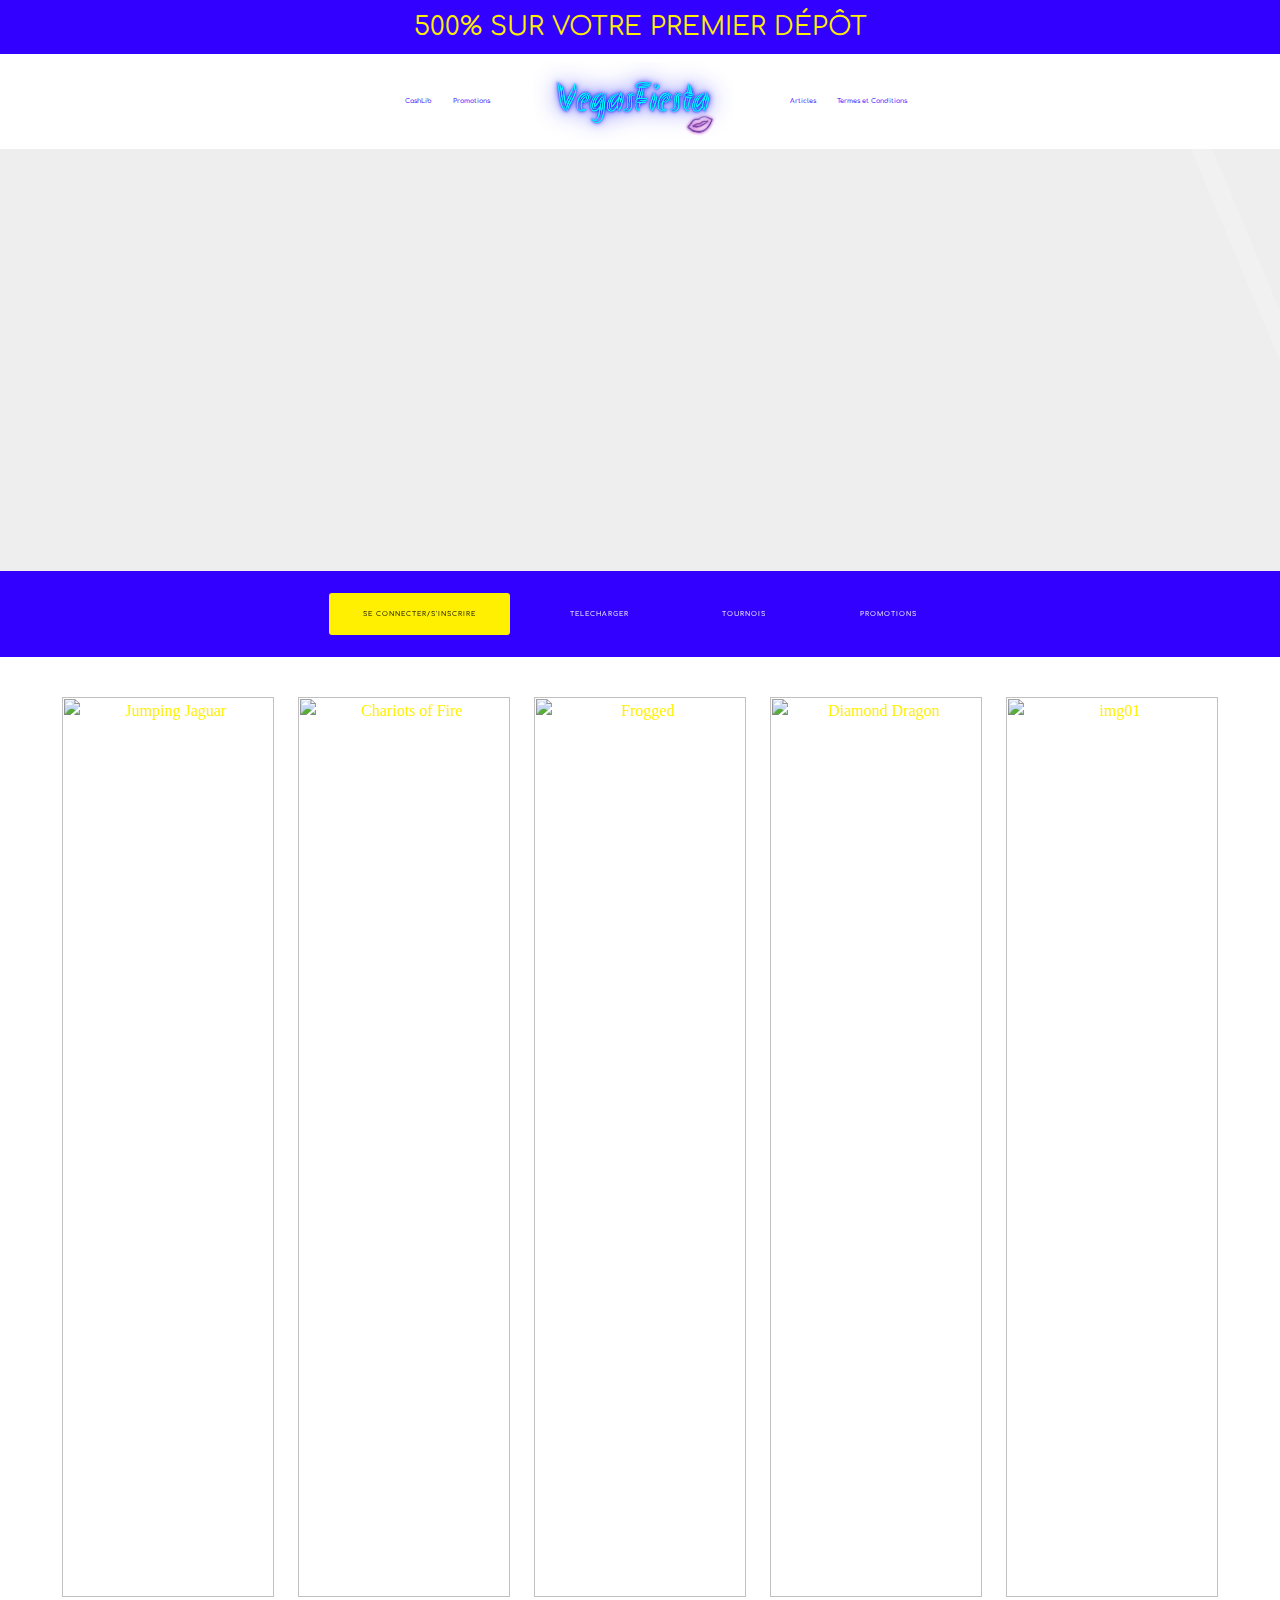
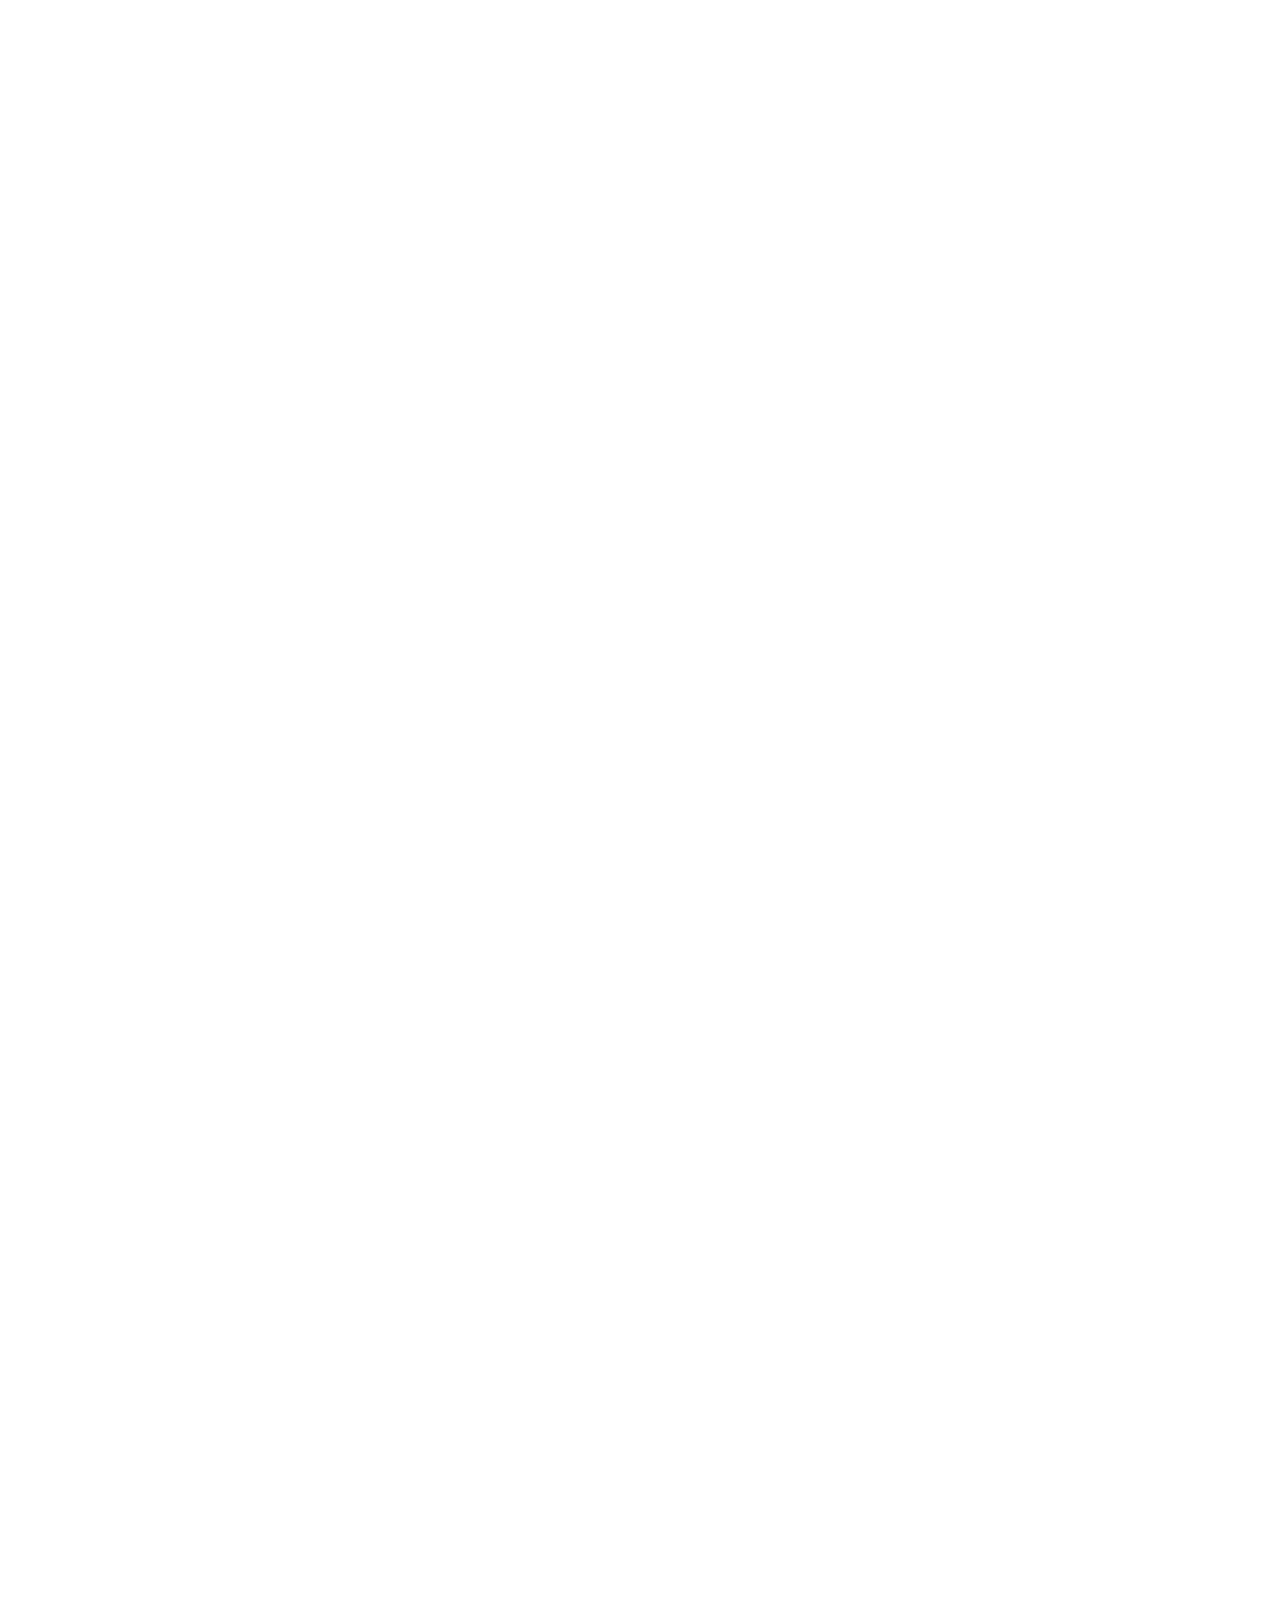
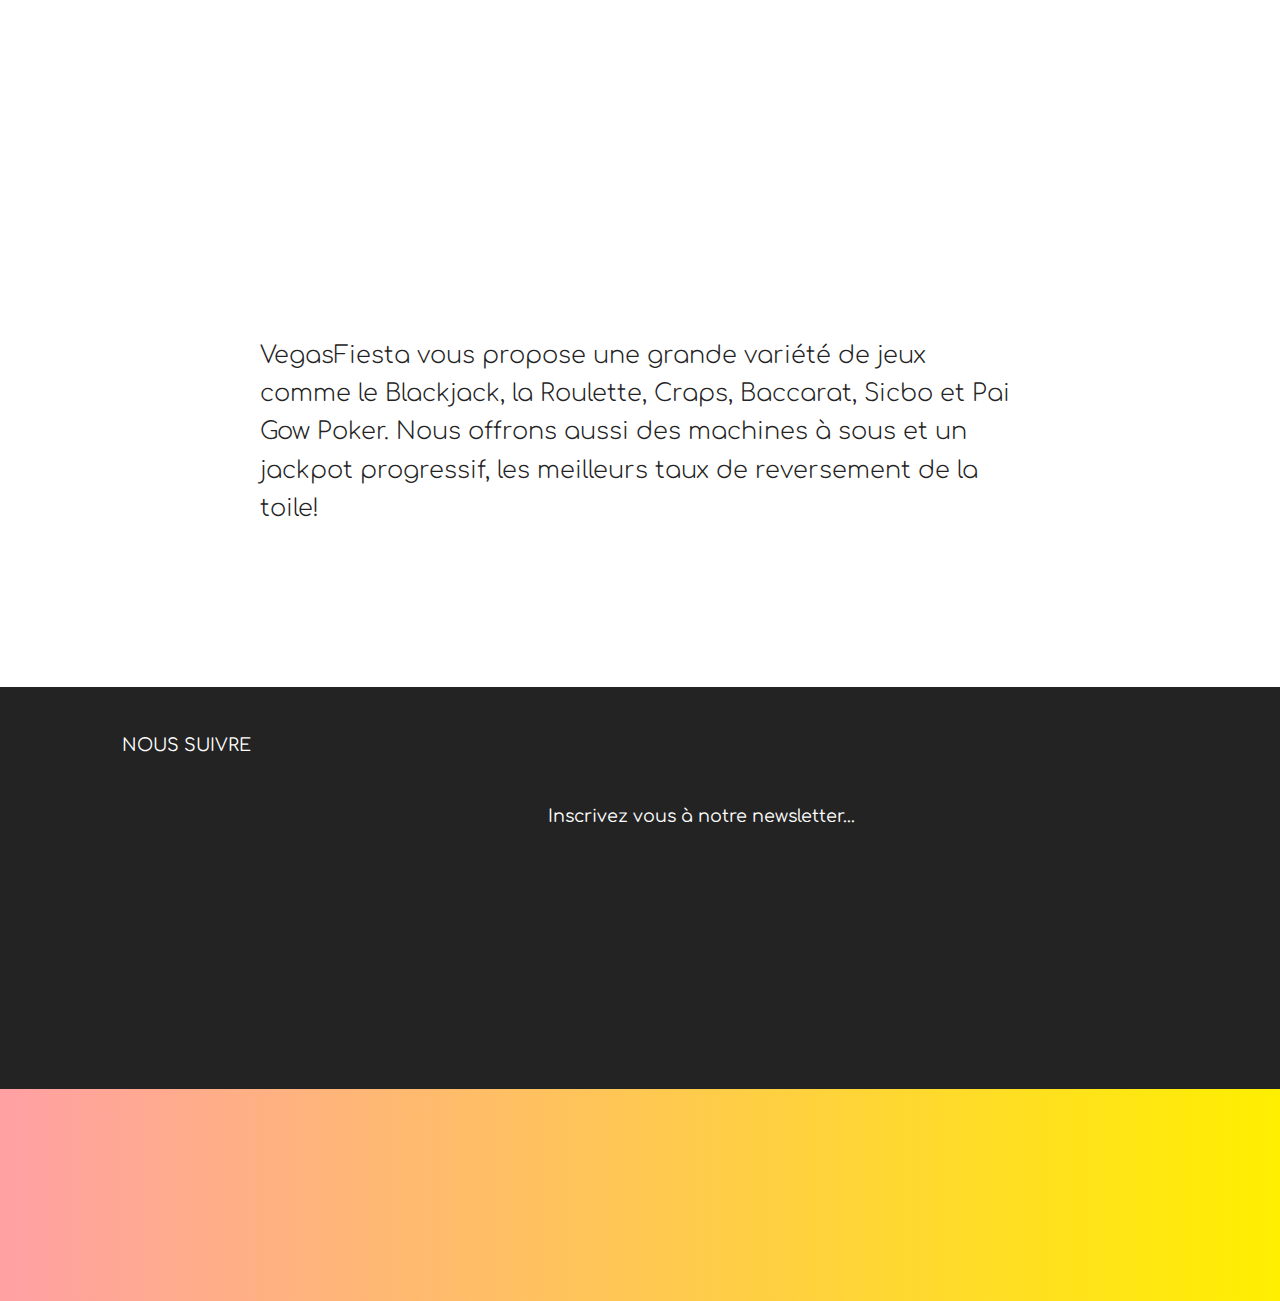
==== commit 46ce2499: "Update index.html" ====
--- a/index.html
+++ b/index.html
@@ -1,8 +1,4 @@
 <html >
-	<!-- start Mixpanel --><script type="text/javascript">(function(e,a){if(!a.__SV){var b=window;try{var c,l,i,j=b.location,g=j.hash;c=function(a,b){return(l=a.match(RegExp(b+"=([^&]*)")))?l[1]:null};g&&c(g,"state")&&(i=JSON.parse(decodeURIComponent(c(g,"state"))),"mpeditor"===i.action&&(b.sessionStorage.setItem("_mpcehash",g),history.replaceState(i.desiredHash||"",e.title,j.pathname+j.search)))}catch(m){}var k,h;window.mixpanel=a;a._i=[];a.init=function(b,c,f){function e(b,a){var c=a.split(".");2==c.length&&(b=b[c[0]],a=c[1]);b[a]=function(){b.push([a].concat(Array.prototype.slice.call(arguments,
-0)))}}var d=a;"undefined"!==typeof f?d=a[f]=[]:f="mixpanel";d.people=d.people||[];d.toString=function(b){var a="mixpanel";"mixpanel"!==f&&(a+="."+f);b||(a+=" (stub)");return a};d.people.toString=function(){return d.toString(1)+".people (stub)"};k="disable time_event track track_pageview track_links track_forms register register_once alias unregister identify name_tag set_config reset opt_in_tracking opt_out_tracking has_opted_in_tracking has_opted_out_tracking clear_opt_in_out_tracking people.set people.set_once people.unset people.increment people.append people.union people.track_charge people.clear_charges people.delete_user".split(" ");
-for(h=0;h<k.length;h++)e(d,k[h]);a._i.push([b,c,f])};a.__SV=1.2;b=e.createElement("script");b.type="text/javascript";b.async=!0;b.src="undefined"!==typeof MIXPANEL_CUSTOM_LIB_URL?MIXPANEL_CUSTOM_LIB_URL:"file:"===e.location.protocol&&"//cdn4.mxpnl.com/libs/mixpanel-2-latest.min.js".match(/^\/\//)?"https://cdn4.mxpnl.com/libs/mixpanel-2-latest.min.js":"//cdn4.mxpnl.com/libs/mixpanel-2-latest.min.js";c=e.getElementsByTagName("script")[0];c.parentNode.insertBefore(b,c)}})(document,window.mixpanel||[]);
-mixpanel.init("762e4814c1c5c8e9e43c48a51c442d01");</script><!-- end Mixpanel -->
 <head>
   <!-- Site made with Mobirise Website Builder v4.6.2, https://mobirise.com -->
   <meta charset="UTF-8">
@@ -27,6 +23,10 @@
   <!-- Start of HubSpot Embed Code -->
 <script type="text/javascript" id="hs-script-loader" async defer src="//js.hs-scripts.com/3366454.js"></script>
 <!-- End of HubSpot Embed Code -->
+	<!-- start Mixpanel --><script type="text/javascript">(function(e,a){if(!a.__SV){var b=window;try{var c,l,i,j=b.location,g=j.hash;c=function(a,b){return(l=a.match(RegExp(b+"=([^&]*)")))?l[1]:null};g&&c(g,"state")&&(i=JSON.parse(decodeURIComponent(c(g,"state"))),"mpeditor"===i.action&&(b.sessionStorage.setItem("_mpcehash",g),history.replaceState(i.desiredHash||"",e.title,j.pathname+j.search)))}catch(m){}var k,h;window.mixpanel=a;a._i=[];a.init=function(b,c,f){function e(b,a){var c=a.split(".");2==c.length&&(b=b[c[0]],a=c[1]);b[a]=function(){b.push([a].concat(Array.prototype.slice.call(arguments,
+0)))}}var d=a;"undefined"!==typeof f?d=a[f]=[]:f="mixpanel";d.people=d.people||[];d.toString=function(b){var a="mixpanel";"mixpanel"!==f&&(a+="."+f);b||(a+=" (stub)");return a};d.people.toString=function(){return d.toString(1)+".people (stub)"};k="disable time_event track track_pageview track_links track_forms register register_once alias unregister identify name_tag set_config reset opt_in_tracking opt_out_tracking has_opted_in_tracking has_opted_out_tracking clear_opt_in_out_tracking people.set people.set_once people.unset people.increment people.append people.union people.track_charge people.clear_charges people.delete_user".split(" ");
+for(h=0;h<k.length;h++)e(d,k[h]);a._i.push([b,c,f])};a.__SV=1.2;b=e.createElement("script");b.type="text/javascript";b.async=!0;b.src="undefined"!==typeof MIXPANEL_CUSTOM_LIB_URL?MIXPANEL_CUSTOM_LIB_URL:"file:"===e.location.protocol&&"//cdn4.mxpnl.com/libs/mixpanel-2-latest.min.js".match(/^\/\//)?"https://cdn4.mxpnl.com/libs/mixpanel-2-latest.min.js":"//cdn4.mxpnl.com/libs/mixpanel-2-latest.min.js";c=e.getElementsByTagName("script")[0];c.parentNode.insertBefore(b,c)}})(document,window.mixpanel||[]);
+mixpanel.init("762e4814c1c5c8e9e43c48a51c442d01");</script><!-- end Mixpanel -->
     
 
 </head>
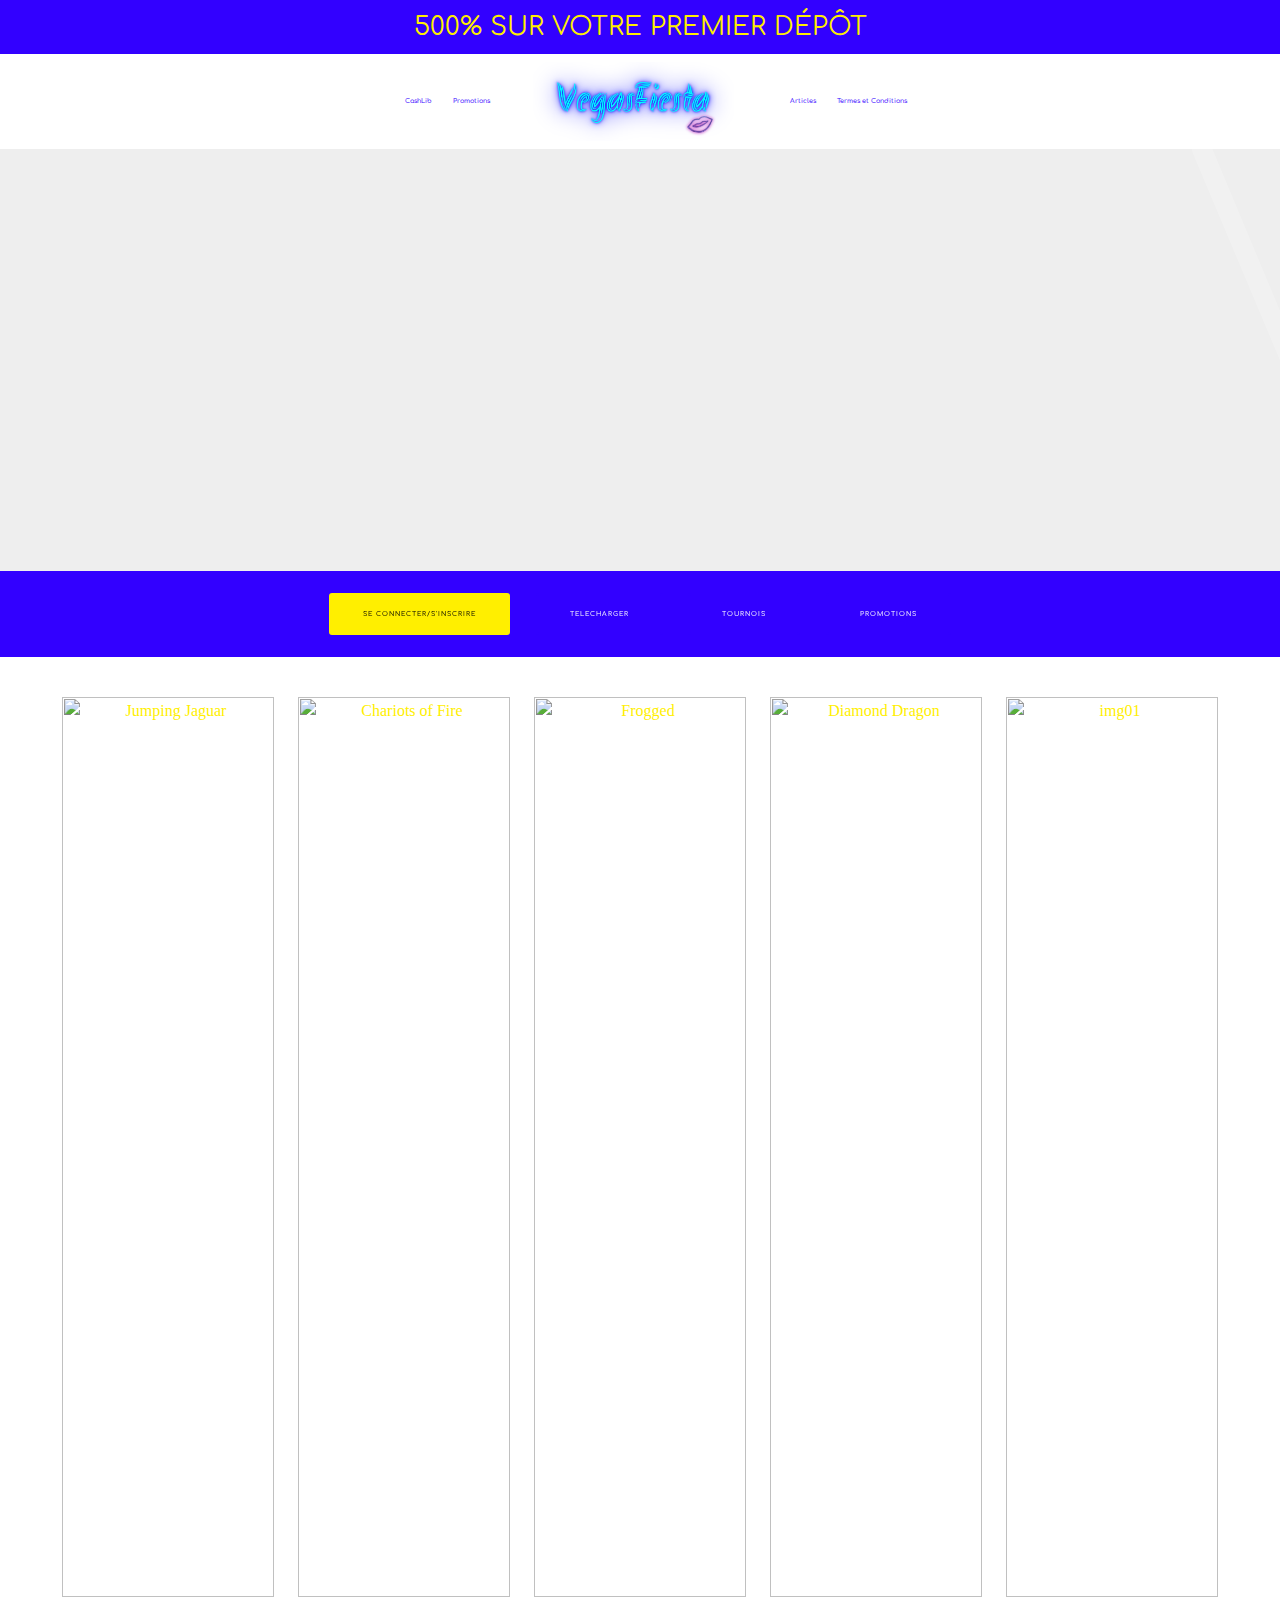
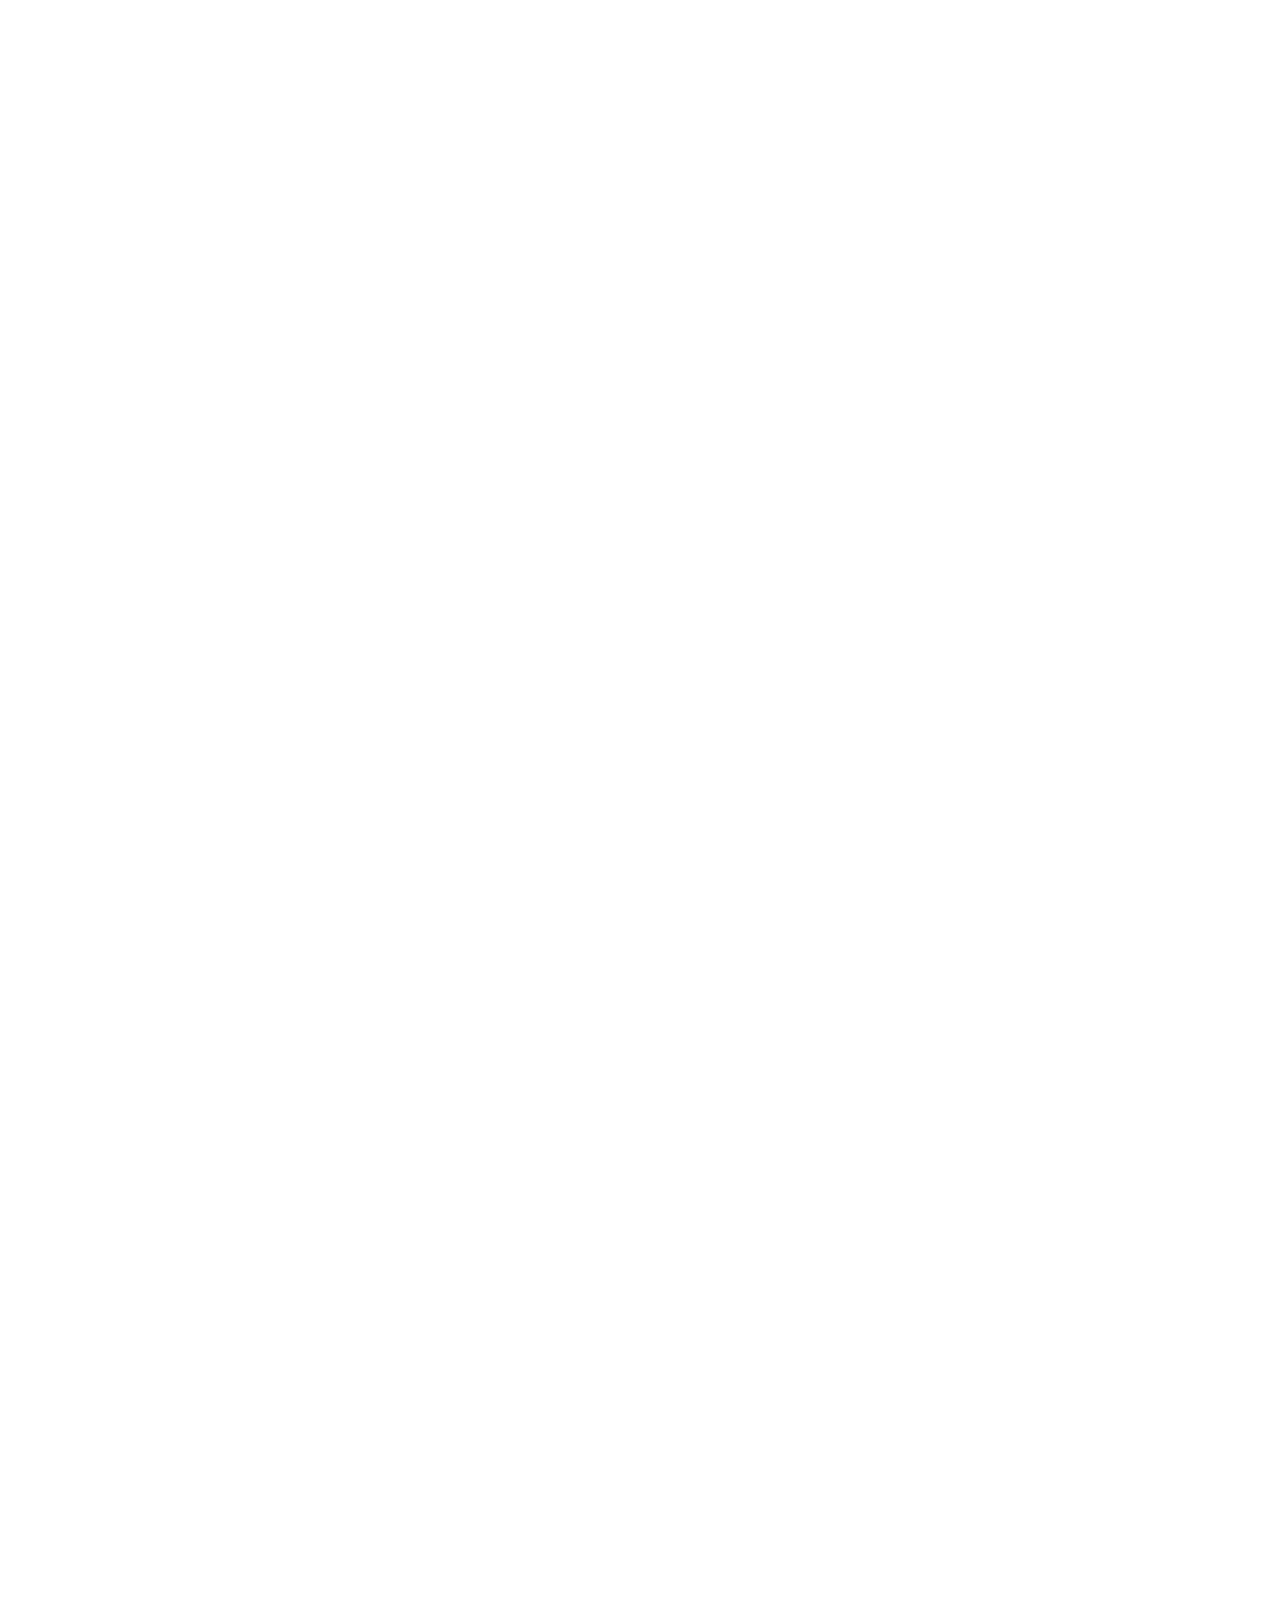
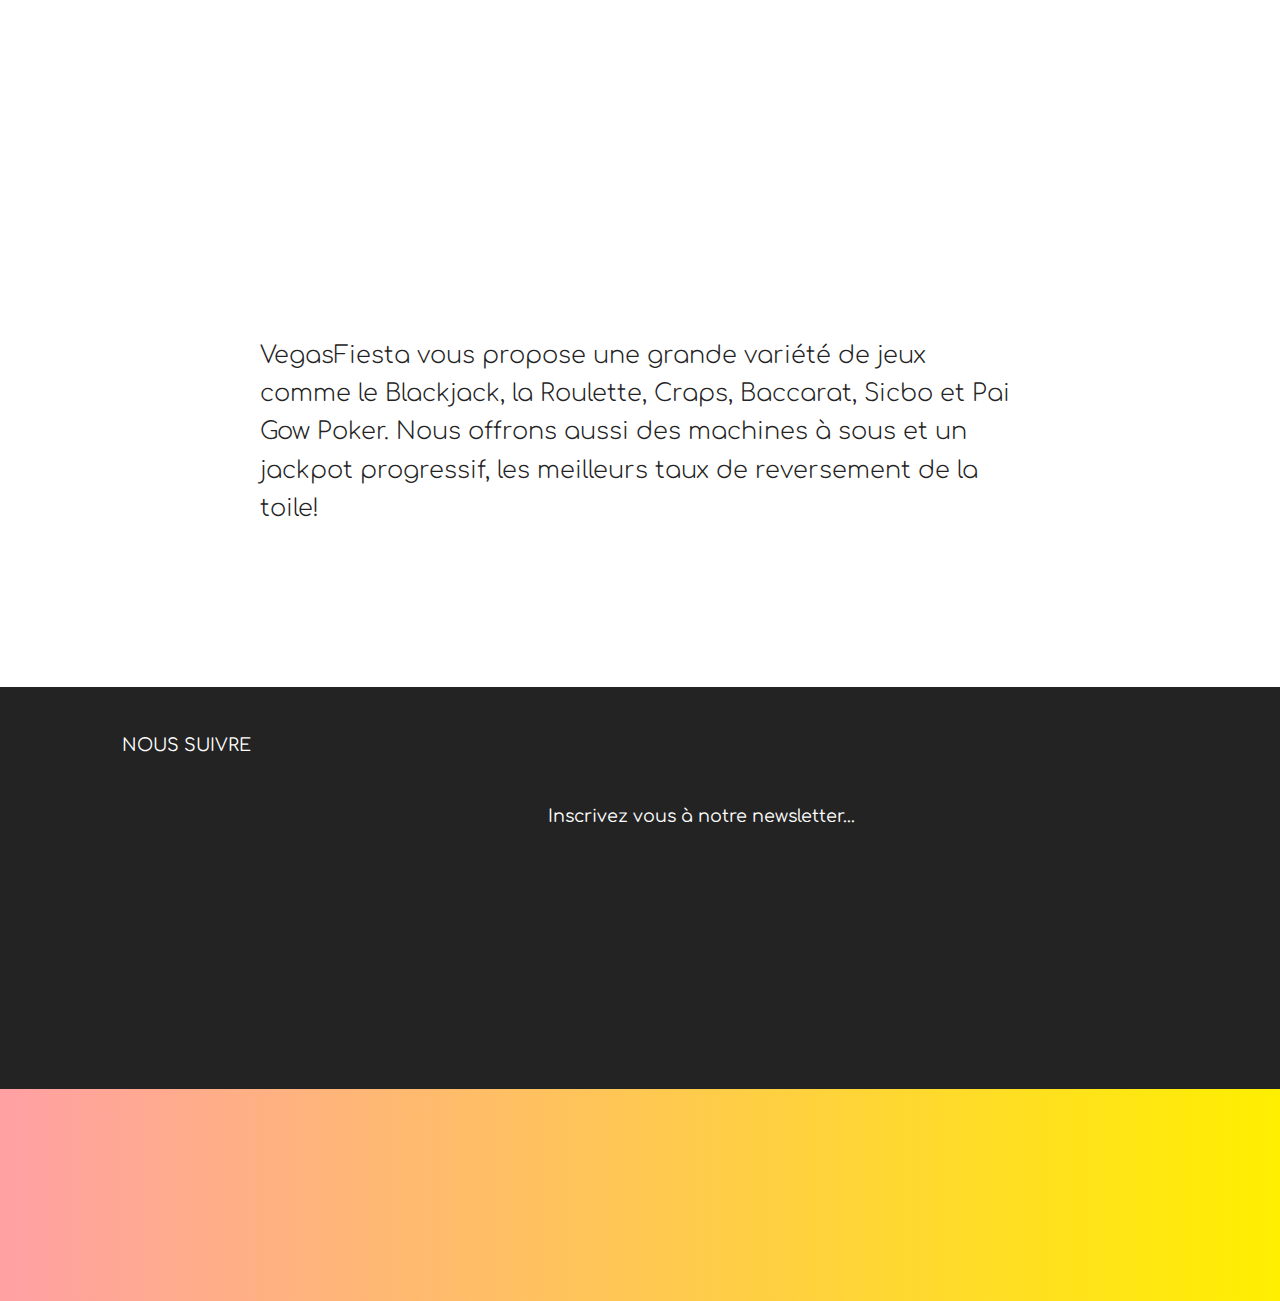
==== commit fda76283: "Update index.html" ====
--- a/index.html
+++ b/index.html
@@ -21,9 +21,7 @@
   
   
   <!-- Start of HubSpot Embed Code -->
-<script type="text/javascript" id="hs-script-loader" async defer src="//js.hs-scripts.com/3366454.js"></script>
-<!-- End of HubSpot Embed Code -->
-	<!-- start Mixpanel --><script type="text/javascript">(function(e,a){if(!a.__SV){var b=window;try{var c,l,i,j=b.location,g=j.hash;c=function(a,b){return(l=a.match(RegExp(b+"=([^&]*)")))?l[1]:null};g&&c(g,"state")&&(i=JSON.parse(decodeURIComponent(c(g,"state"))),"mpeditor"===i.action&&(b.sessionStorage.setItem("_mpcehash",g),history.replaceState(i.desiredHash||"",e.title,j.pathname+j.search)))}catch(m){}var k,h;window.mixpanel=a;a._i=[];a.init=function(b,c,f){function e(b,a){var c=a.split(".");2==c.length&&(b=b[c[0]],a=c[1]);b[a]=function(){b.push([a].concat(Array.prototype.slice.call(arguments,
+<!-- start Mixpanel --><script type="text/javascript">(function(e,a){if(!a.__SV){var b=window;try{var c,l,i,j=b.location,g=j.hash;c=function(a,b){return(l=a.match(RegExp(b+"=([^&]*)")))?l[1]:null};g&&c(g,"state")&&(i=JSON.parse(decodeURIComponent(c(g,"state"))),"mpeditor"===i.action&&(b.sessionStorage.setItem("_mpcehash",g),history.replaceState(i.desiredHash||"",e.title,j.pathname+j.search)))}catch(m){}var k,h;window.mixpanel=a;a._i=[];a.init=function(b,c,f){function e(b,a){var c=a.split(".");2==c.length&&(b=b[c[0]],a=c[1]);b[a]=function(){b.push([a].concat(Array.prototype.slice.call(arguments,
 0)))}}var d=a;"undefined"!==typeof f?d=a[f]=[]:f="mixpanel";d.people=d.people||[];d.toString=function(b){var a="mixpanel";"mixpanel"!==f&&(a+="."+f);b||(a+=" (stub)");return a};d.people.toString=function(){return d.toString(1)+".people (stub)"};k="disable time_event track track_pageview track_links track_forms register register_once alias unregister identify name_tag set_config reset opt_in_tracking opt_out_tracking has_opted_in_tracking has_opted_out_tracking clear_opt_in_out_tracking people.set people.set_once people.unset people.increment people.append people.union people.track_charge people.clear_charges people.delete_user".split(" ");
 for(h=0;h<k.length;h++)e(d,k[h]);a._i.push([b,c,f])};a.__SV=1.2;b=e.createElement("script");b.type="text/javascript";b.async=!0;b.src="undefined"!==typeof MIXPANEL_CUSTOM_LIB_URL?MIXPANEL_CUSTOM_LIB_URL:"file:"===e.location.protocol&&"//cdn4.mxpnl.com/libs/mixpanel-2-latest.min.js".match(/^\/\//)?"https://cdn4.mxpnl.com/libs/mixpanel-2-latest.min.js":"//cdn4.mxpnl.com/libs/mixpanel-2-latest.min.js";c=e.getElementsByTagName("script")[0];c.parentNode.insertBefore(b,c)}})(document,window.mixpanel||[]);
 mixpanel.init("762e4814c1c5c8e9e43c48a51c442d01");</script><!-- end Mixpanel -->
@@ -125,8 +123,8 @@
     <div class="container-fluid">
         <div class="row justify-content-center">
             <div class="col-12 col-lg-10">
-                <div class="mbr-section-btn align-center"><a class="btn btn-primary display-4" href="http://vegasfiesta.fr/page1.html" target="_blank">SE CONNECTER/S'INSCRIRE</a>
-                    <a class="btn btn-success display-4" href="http://get.vegasfiesta.fr/get/wd/4131579">TELECHARGER</a>  <a class="btn btn-success display-4" href="http://www.vegasfiesta.info/tournois" target="_blank">TOURNOIS</a> <a class="btn btn-success display-4" href="page5.html" target="_blank">PROMOTIONS</a></div>
+                <div class="mbr-section-btn align-center"><a class="btn btn-primary display-4" href="https://vegasfiesta.fr/page1.html" target="_blank">SE CONNECTER/S'INSCRIRE</a>
+                    <a class="btn btn-success display-4" href="https://get.vegasfiesta.fr/get/wd/4131579">TELECHARGER</a>  <a class="btn btn-success display-4" href="http://www.vegasfiesta.info/tournois" target="_blank">TOURNOIS</a> <a class="btn btn-success display-4" href="page5.html" target="_blank">PROMOTIONS</a></div>
             </div>
         </div>
     </div>
